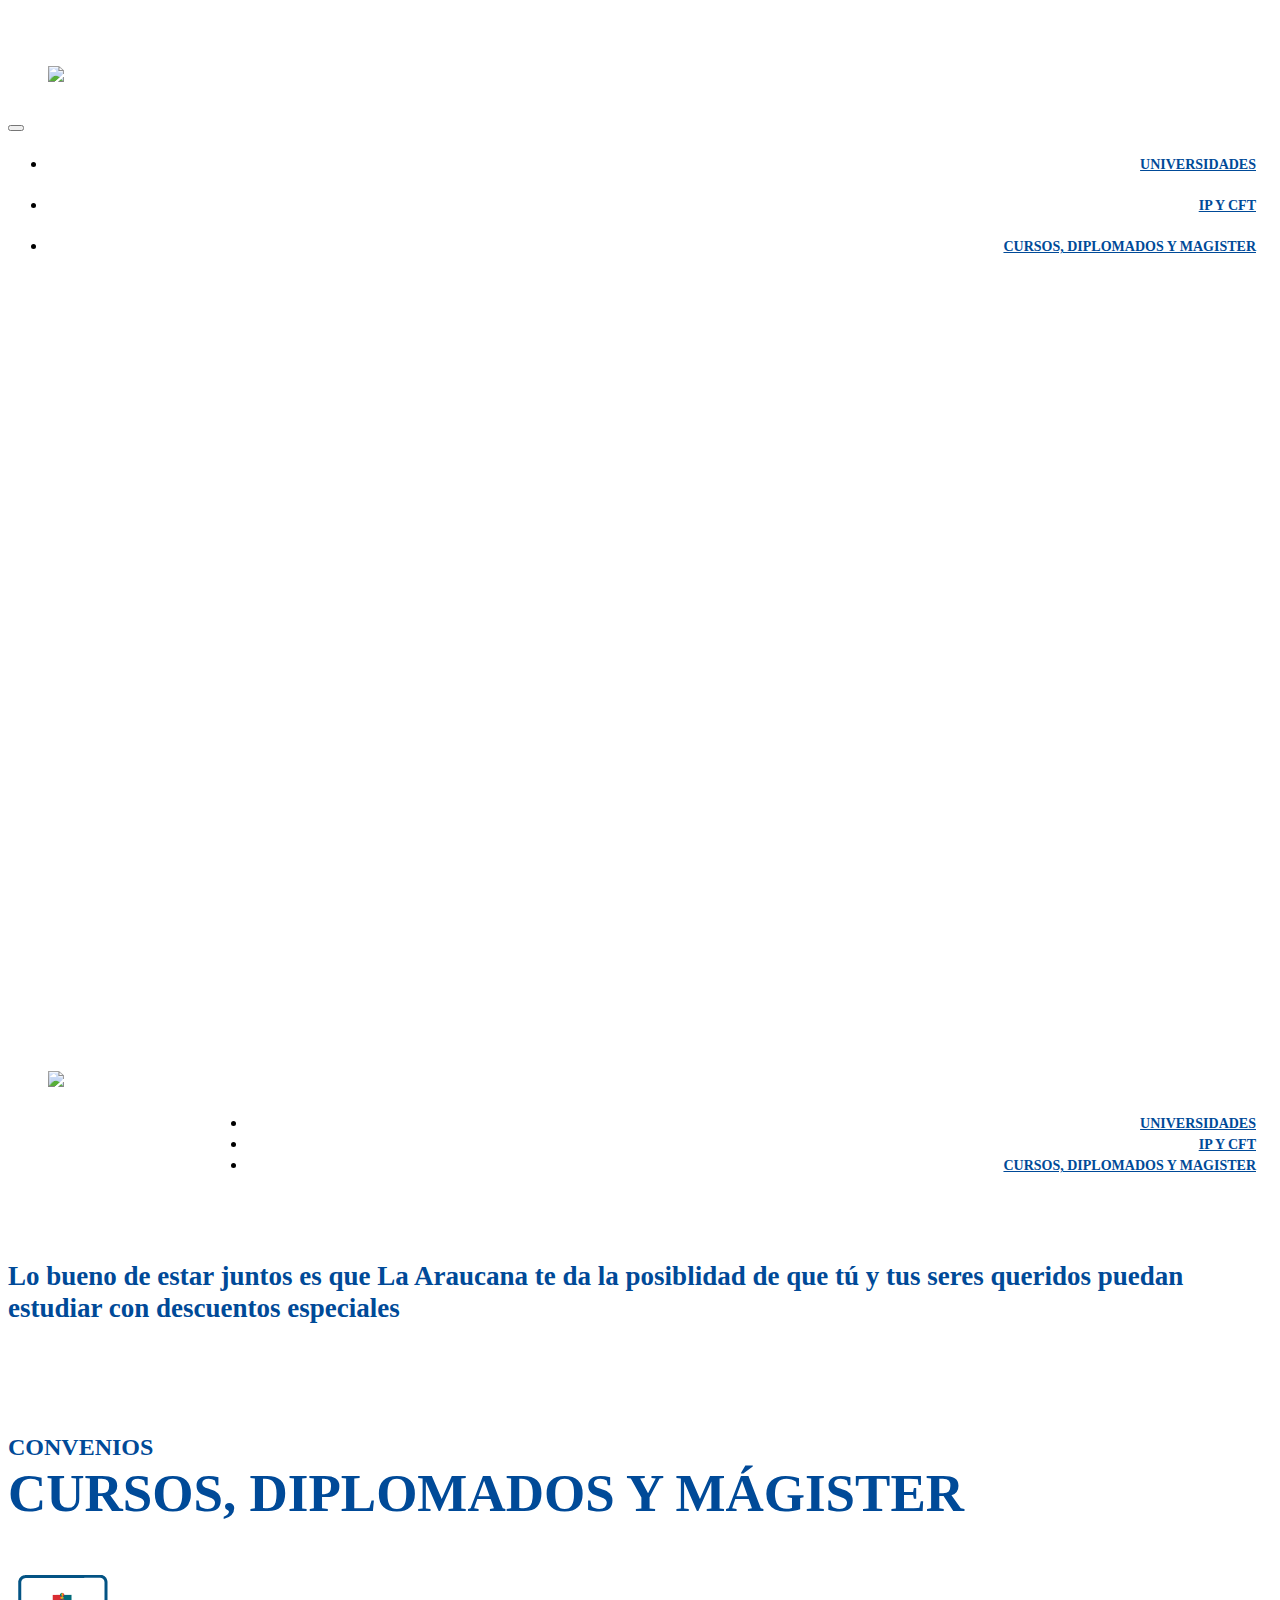
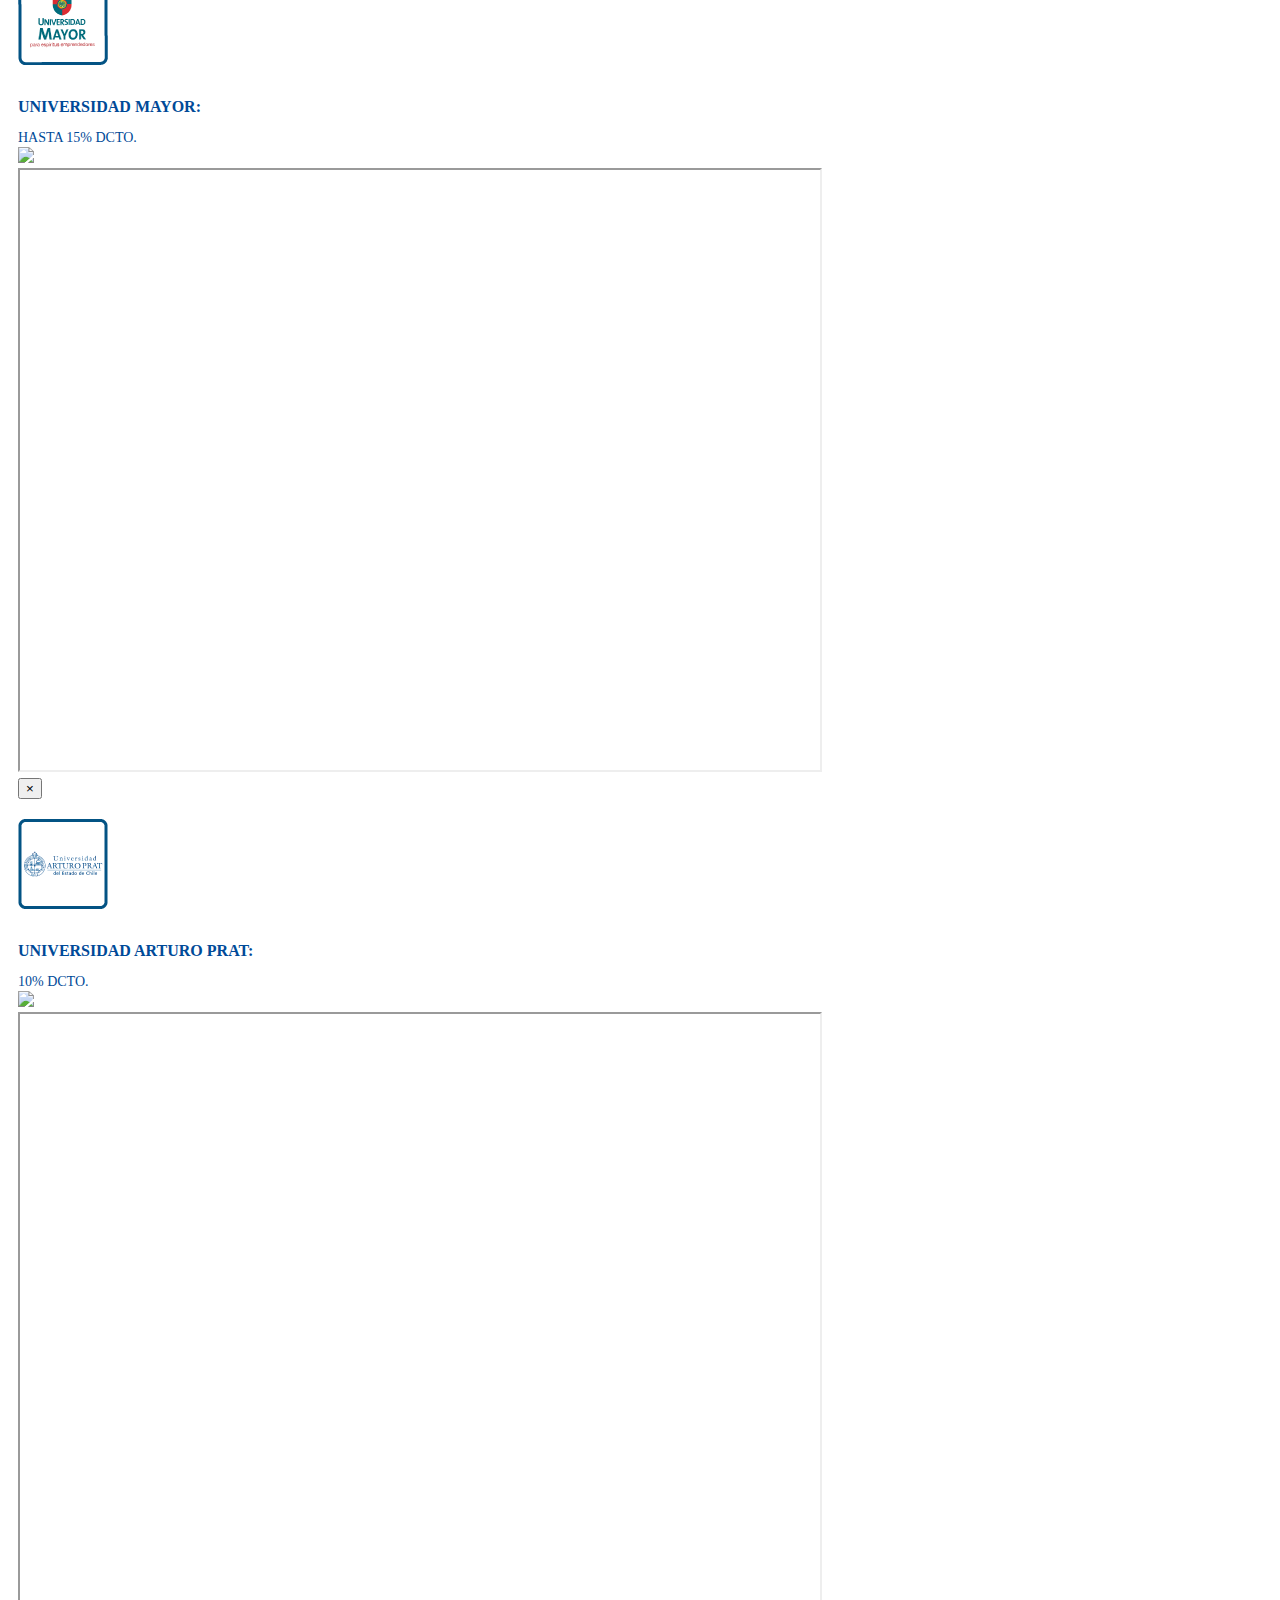
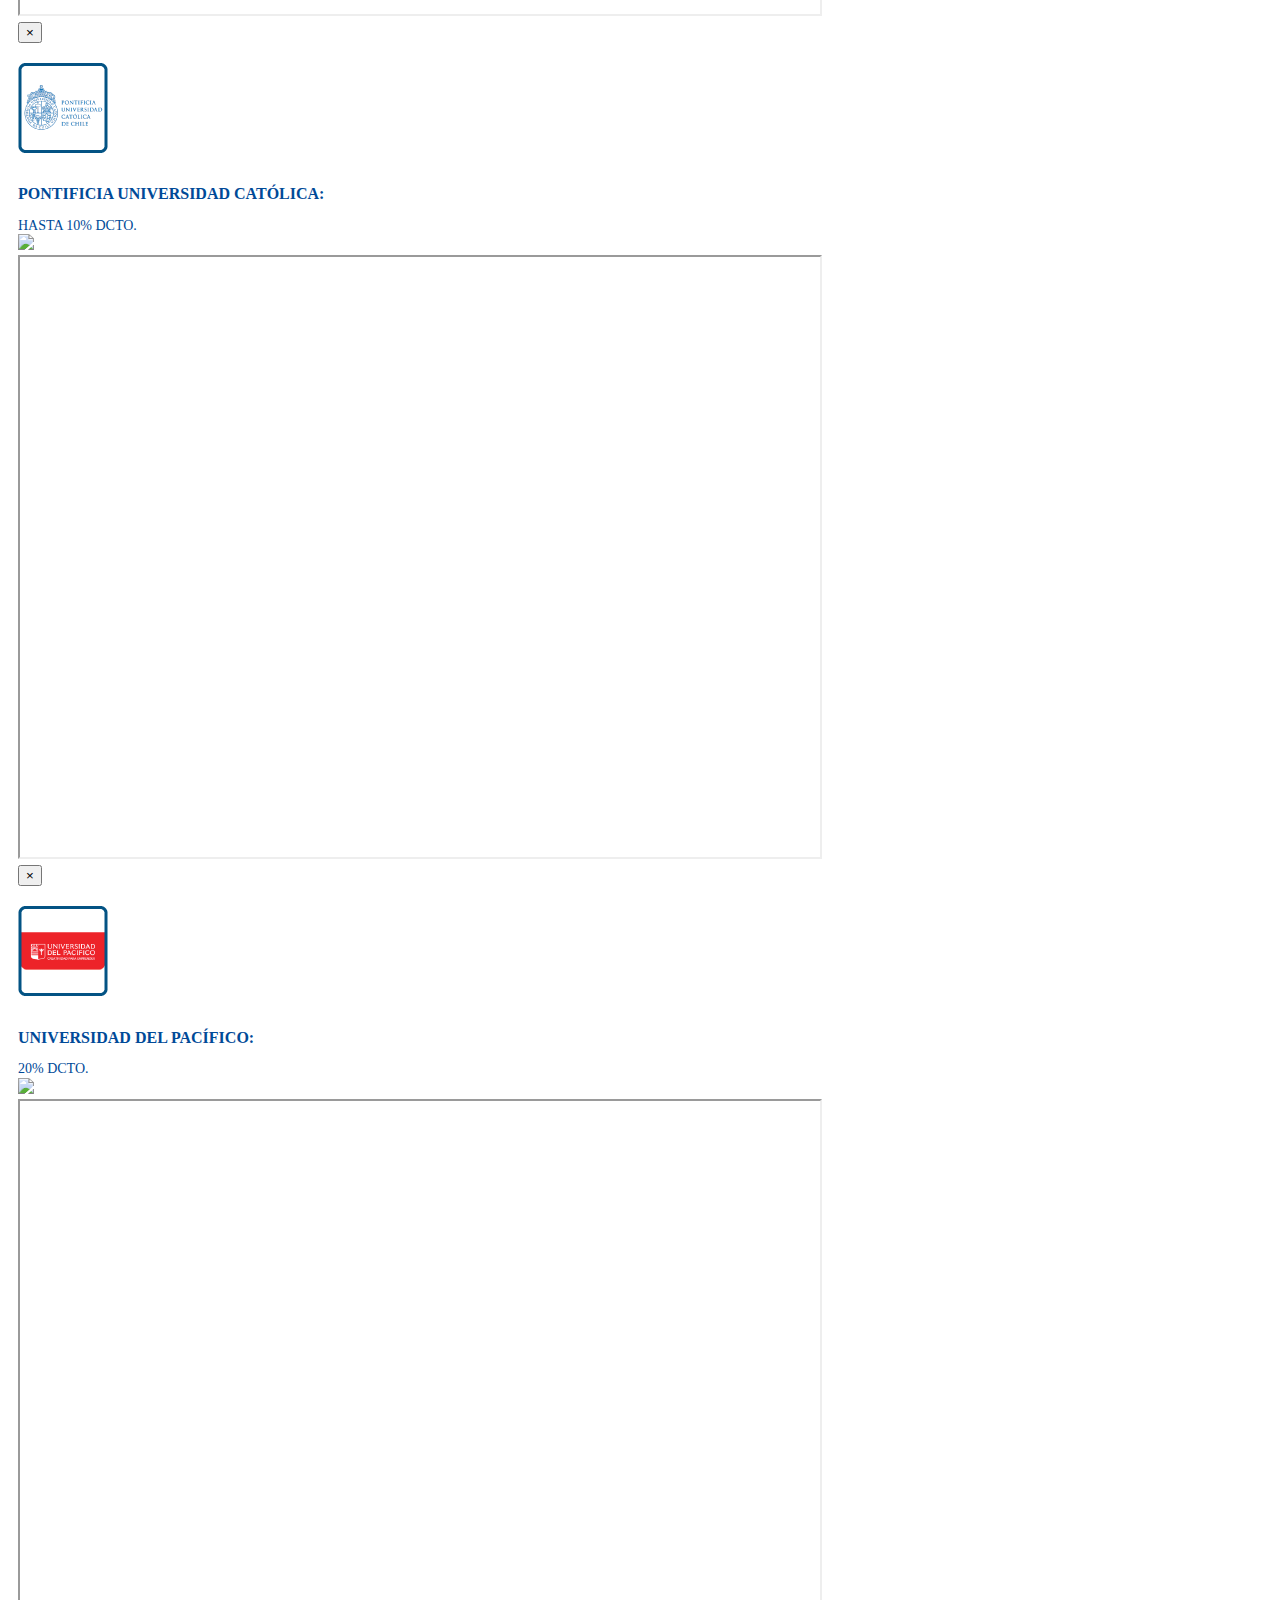
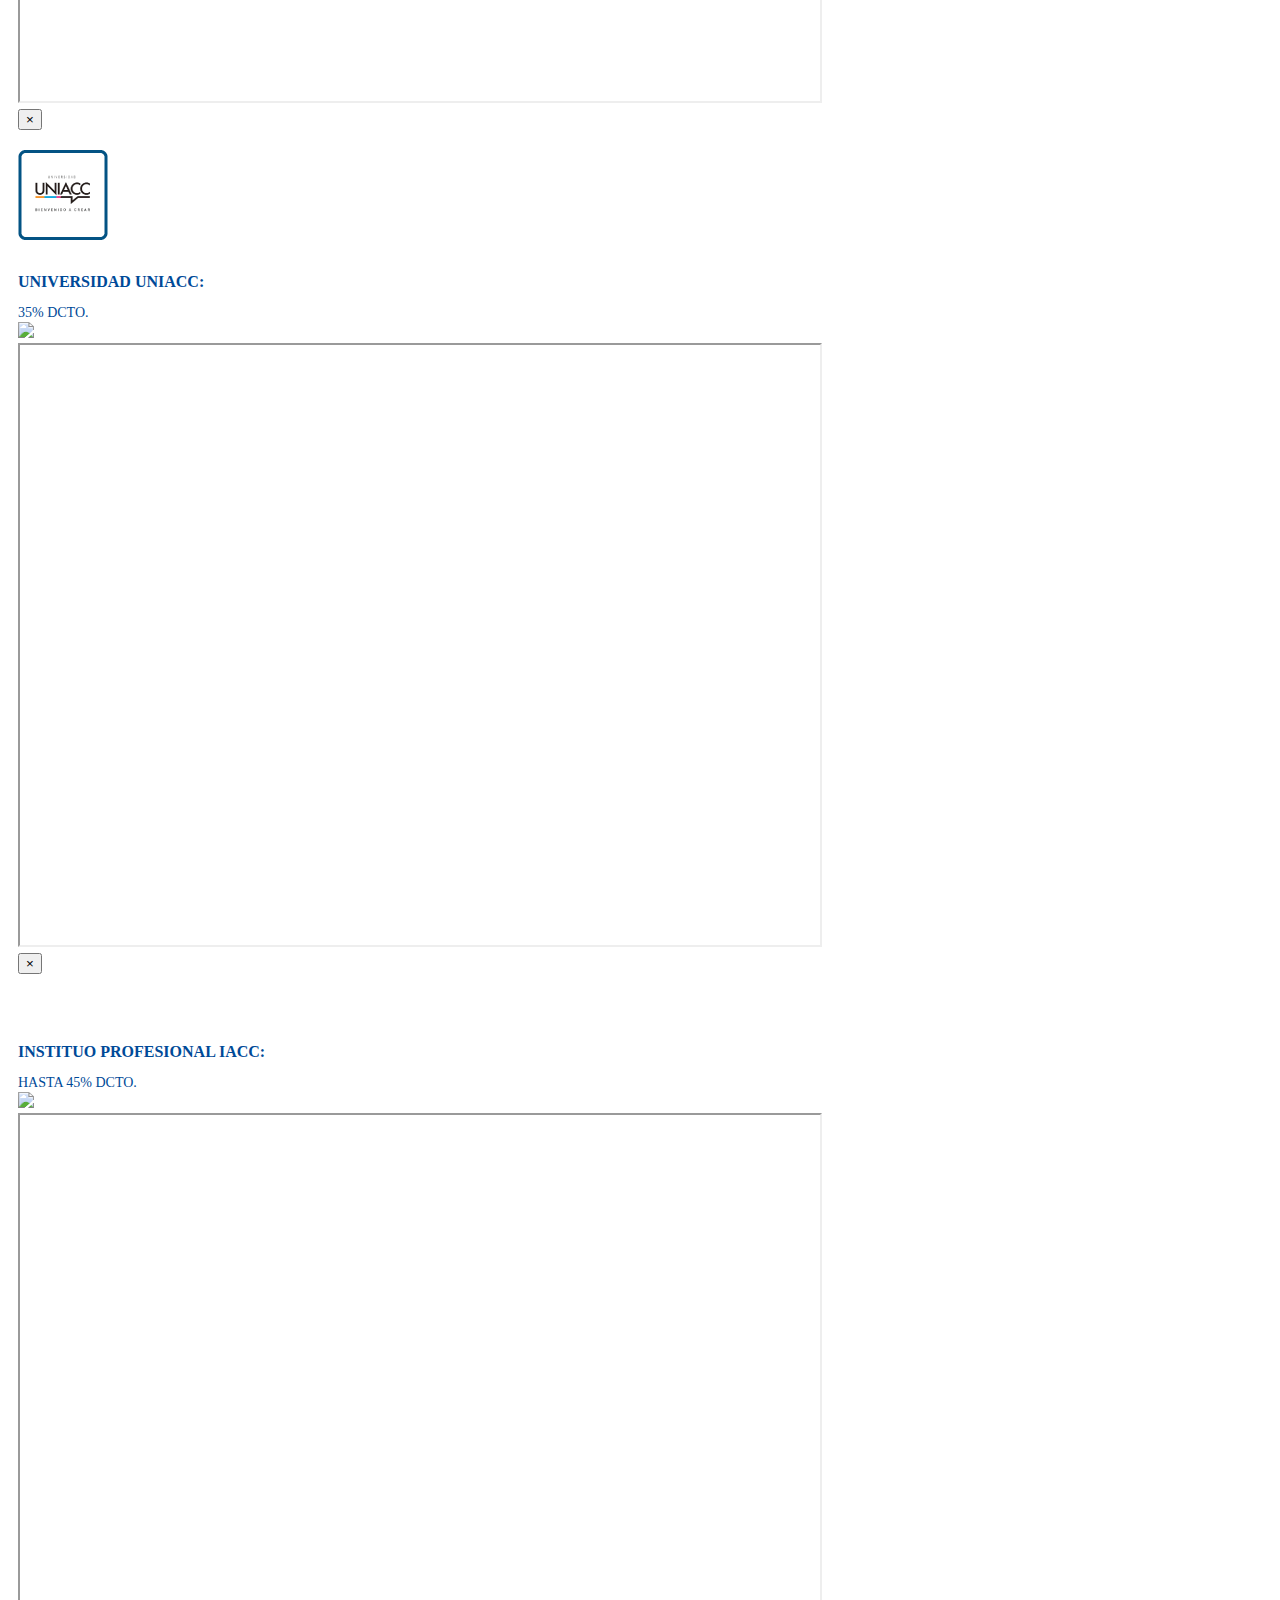
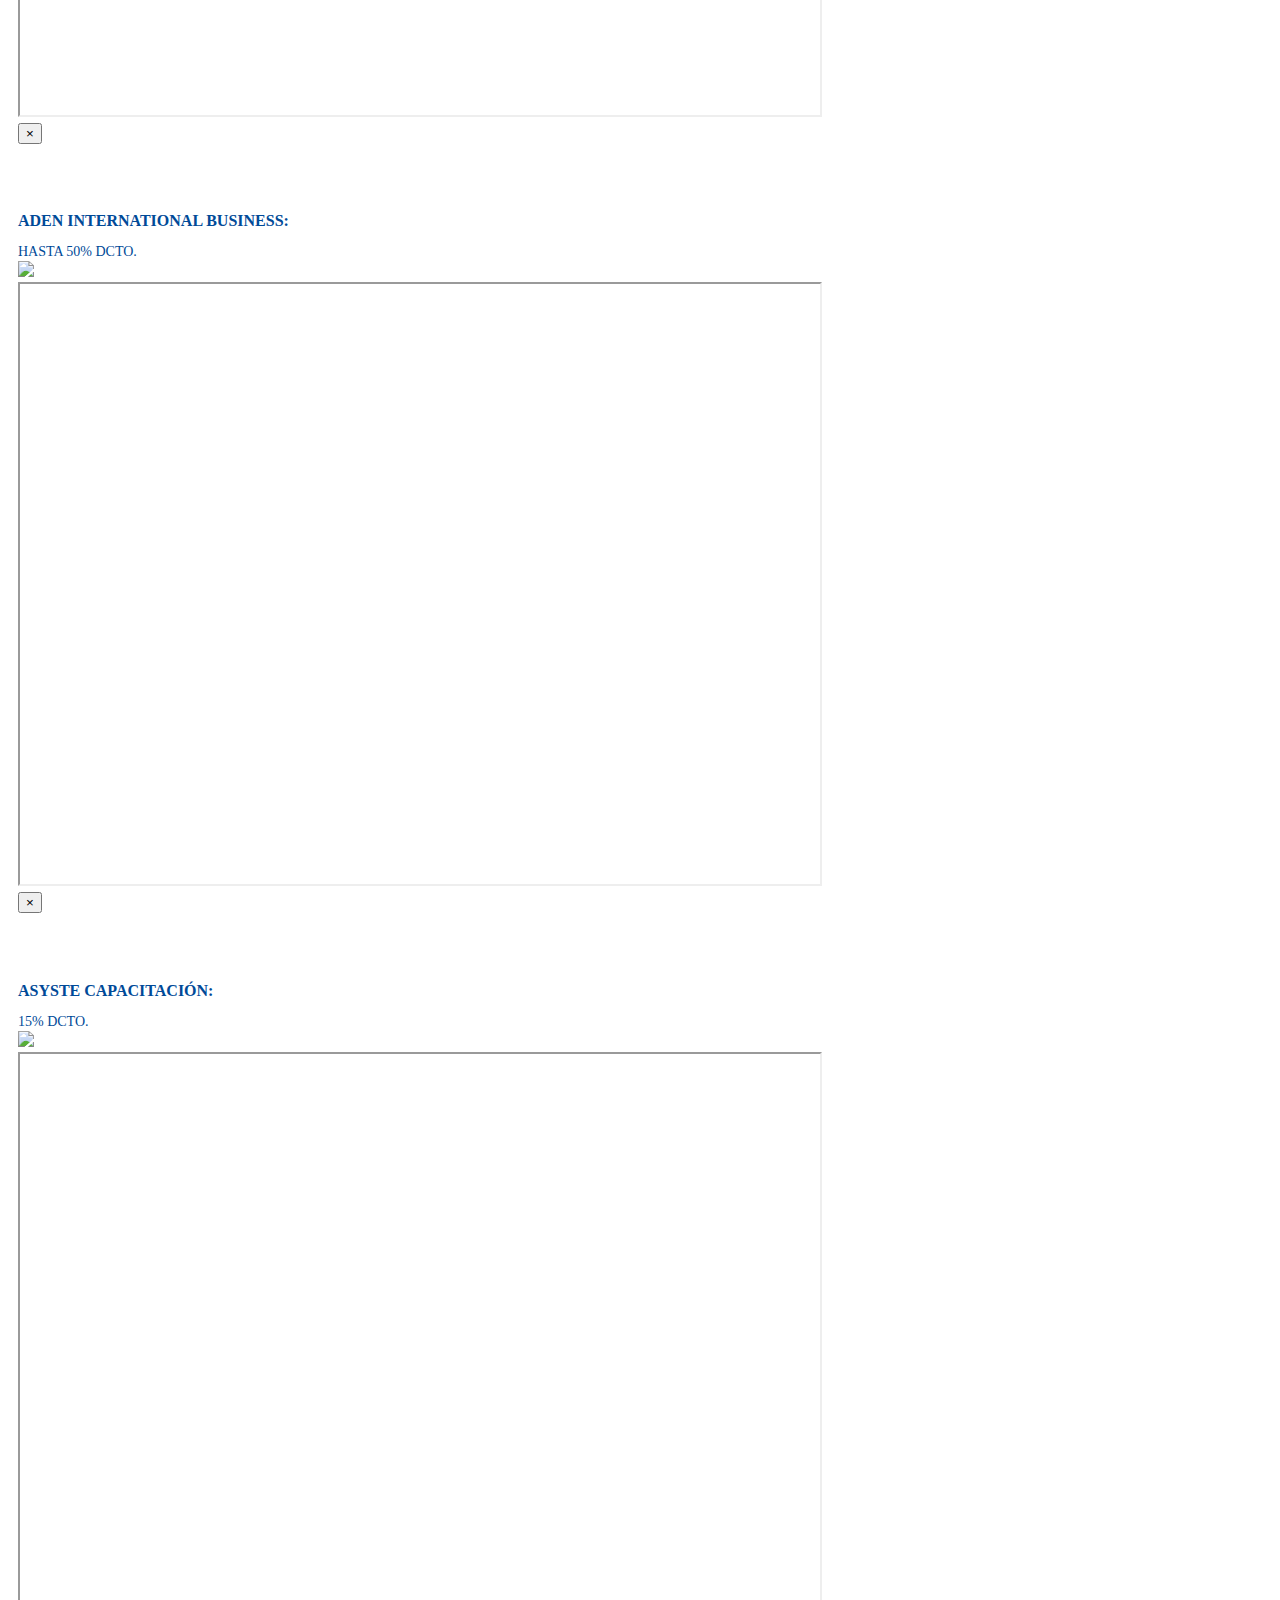
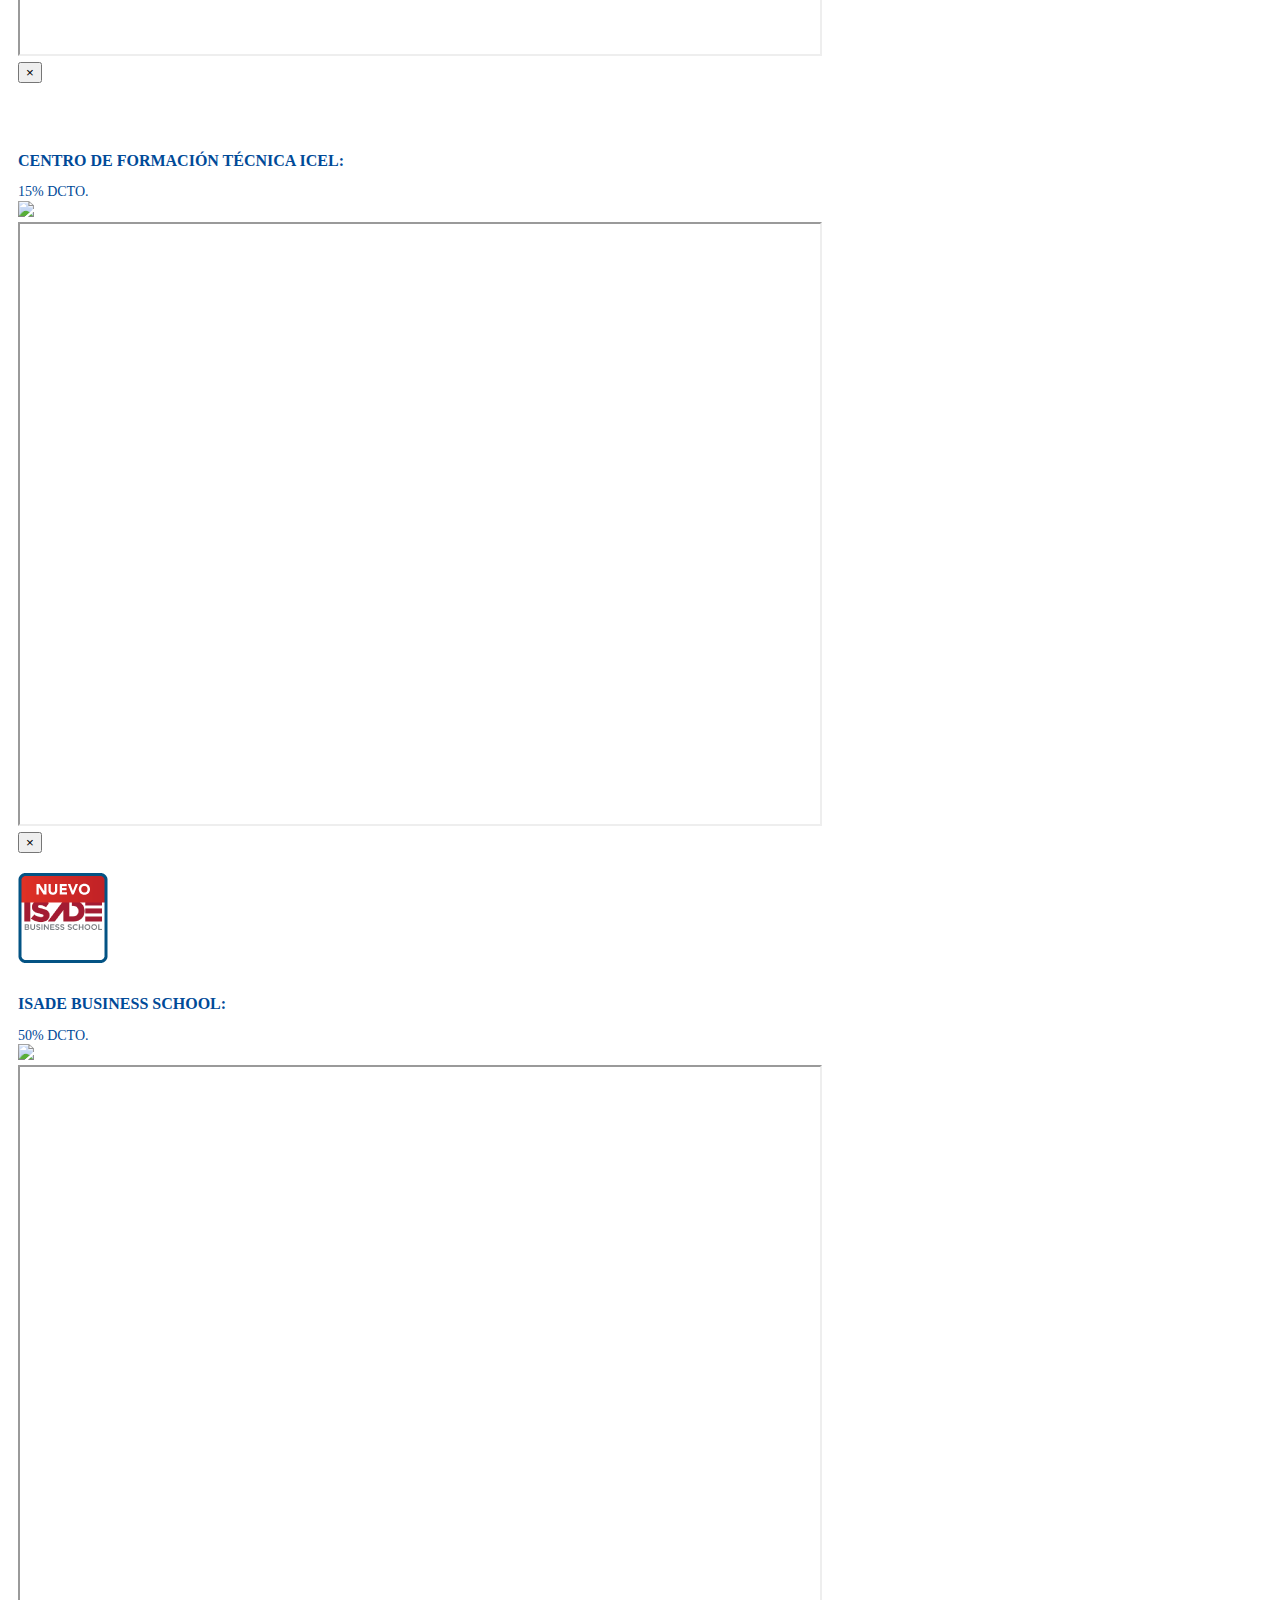
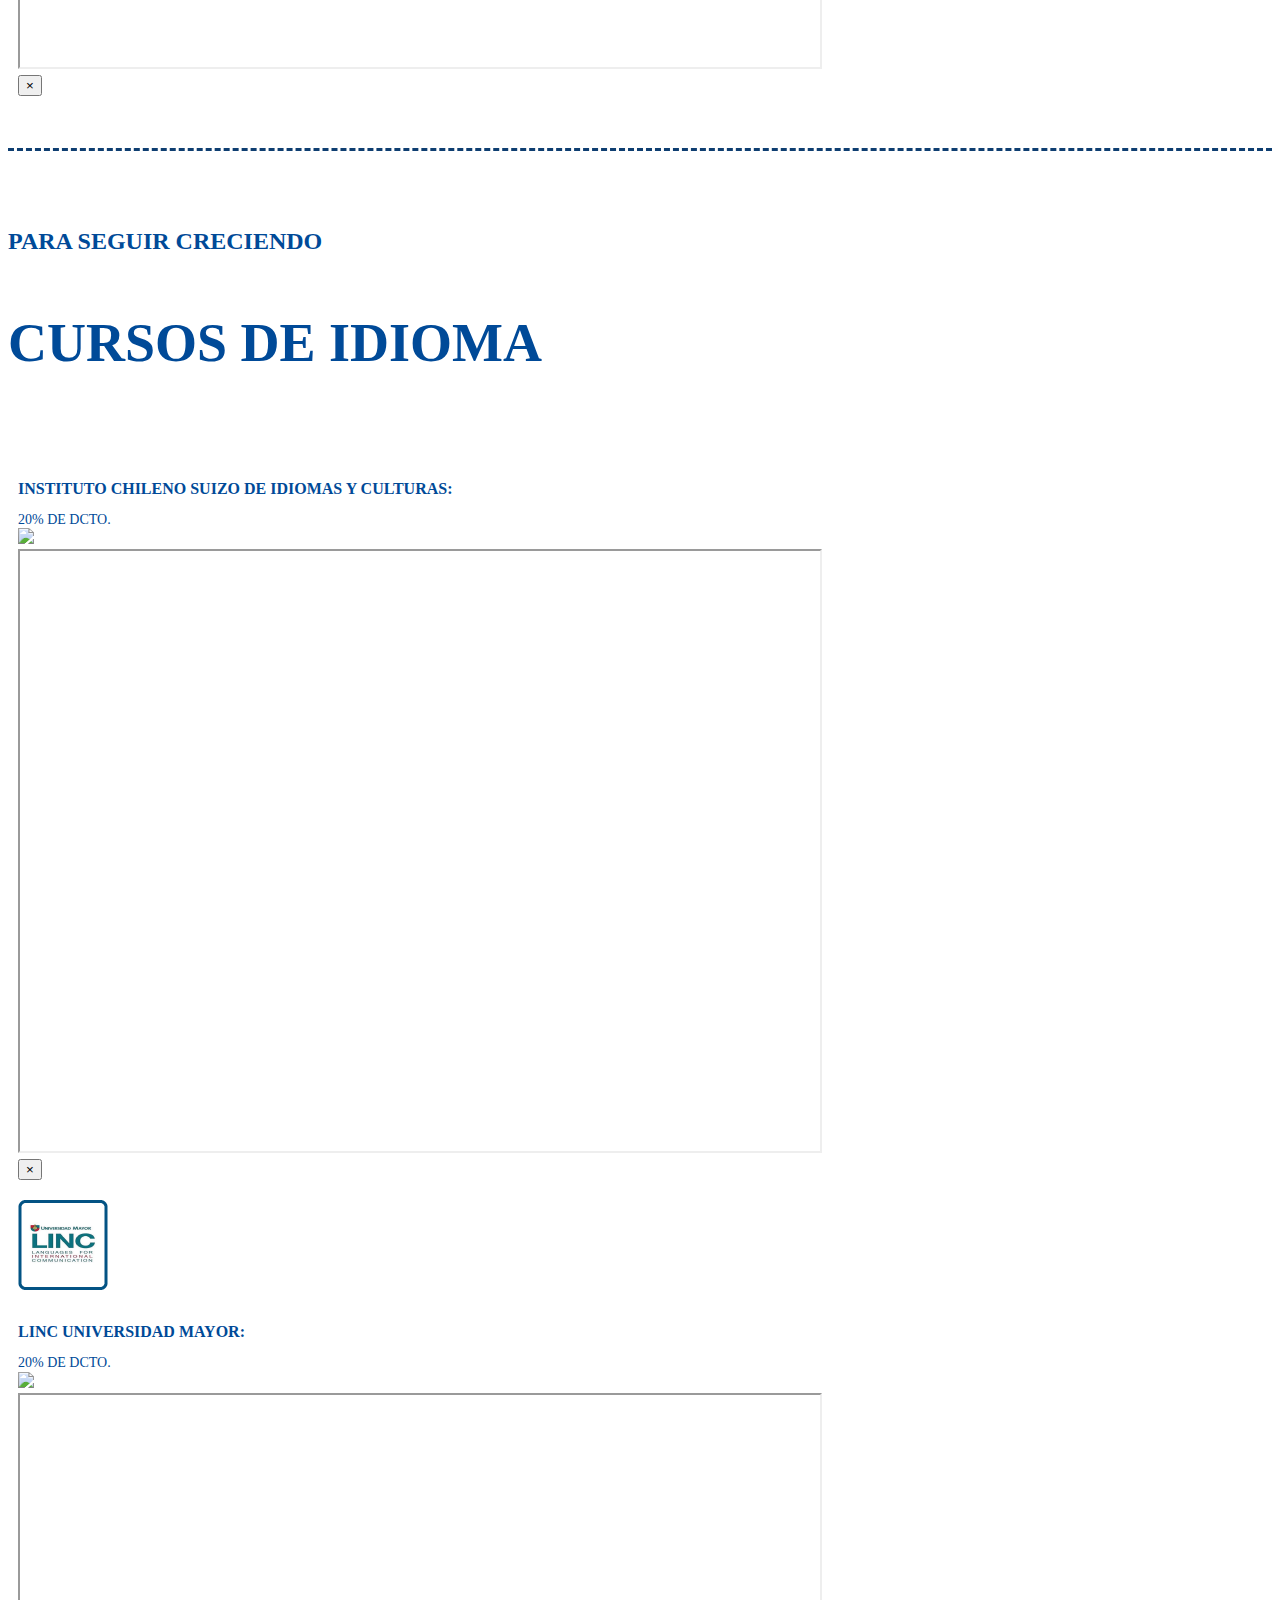
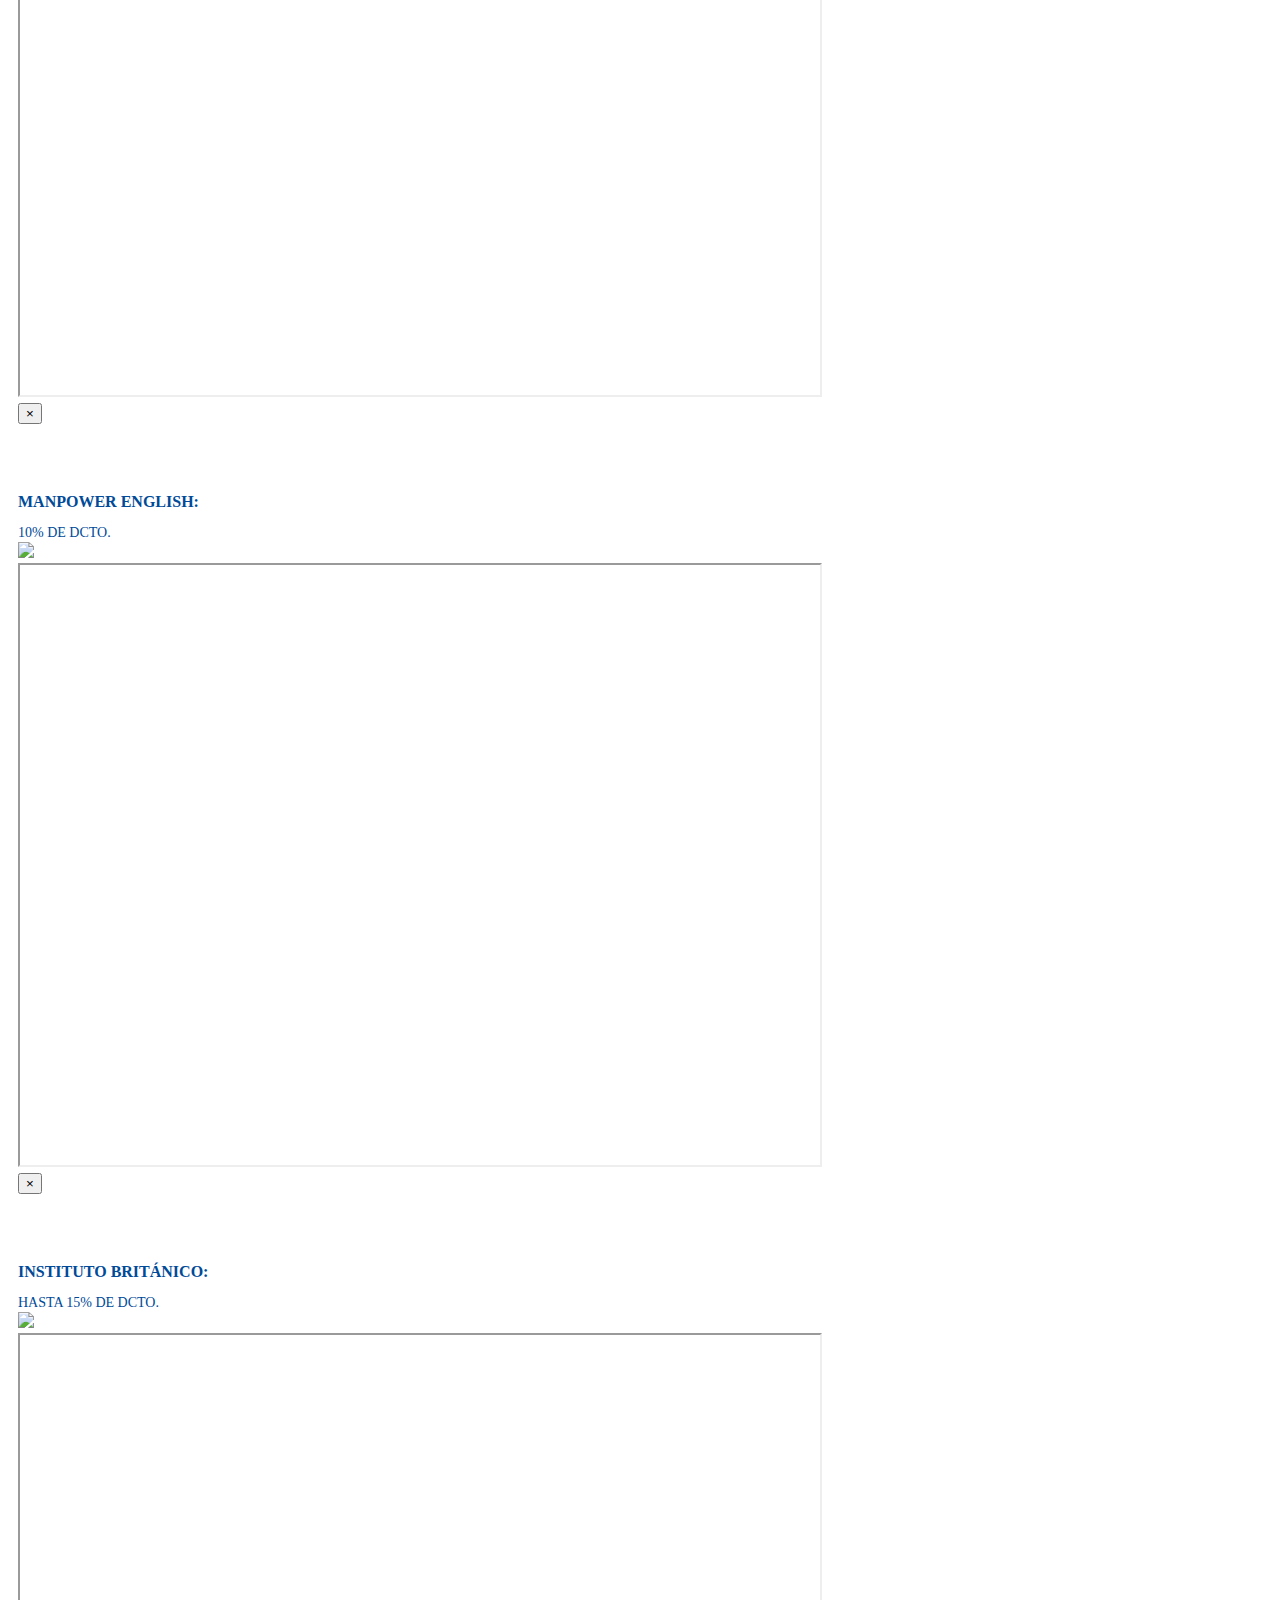
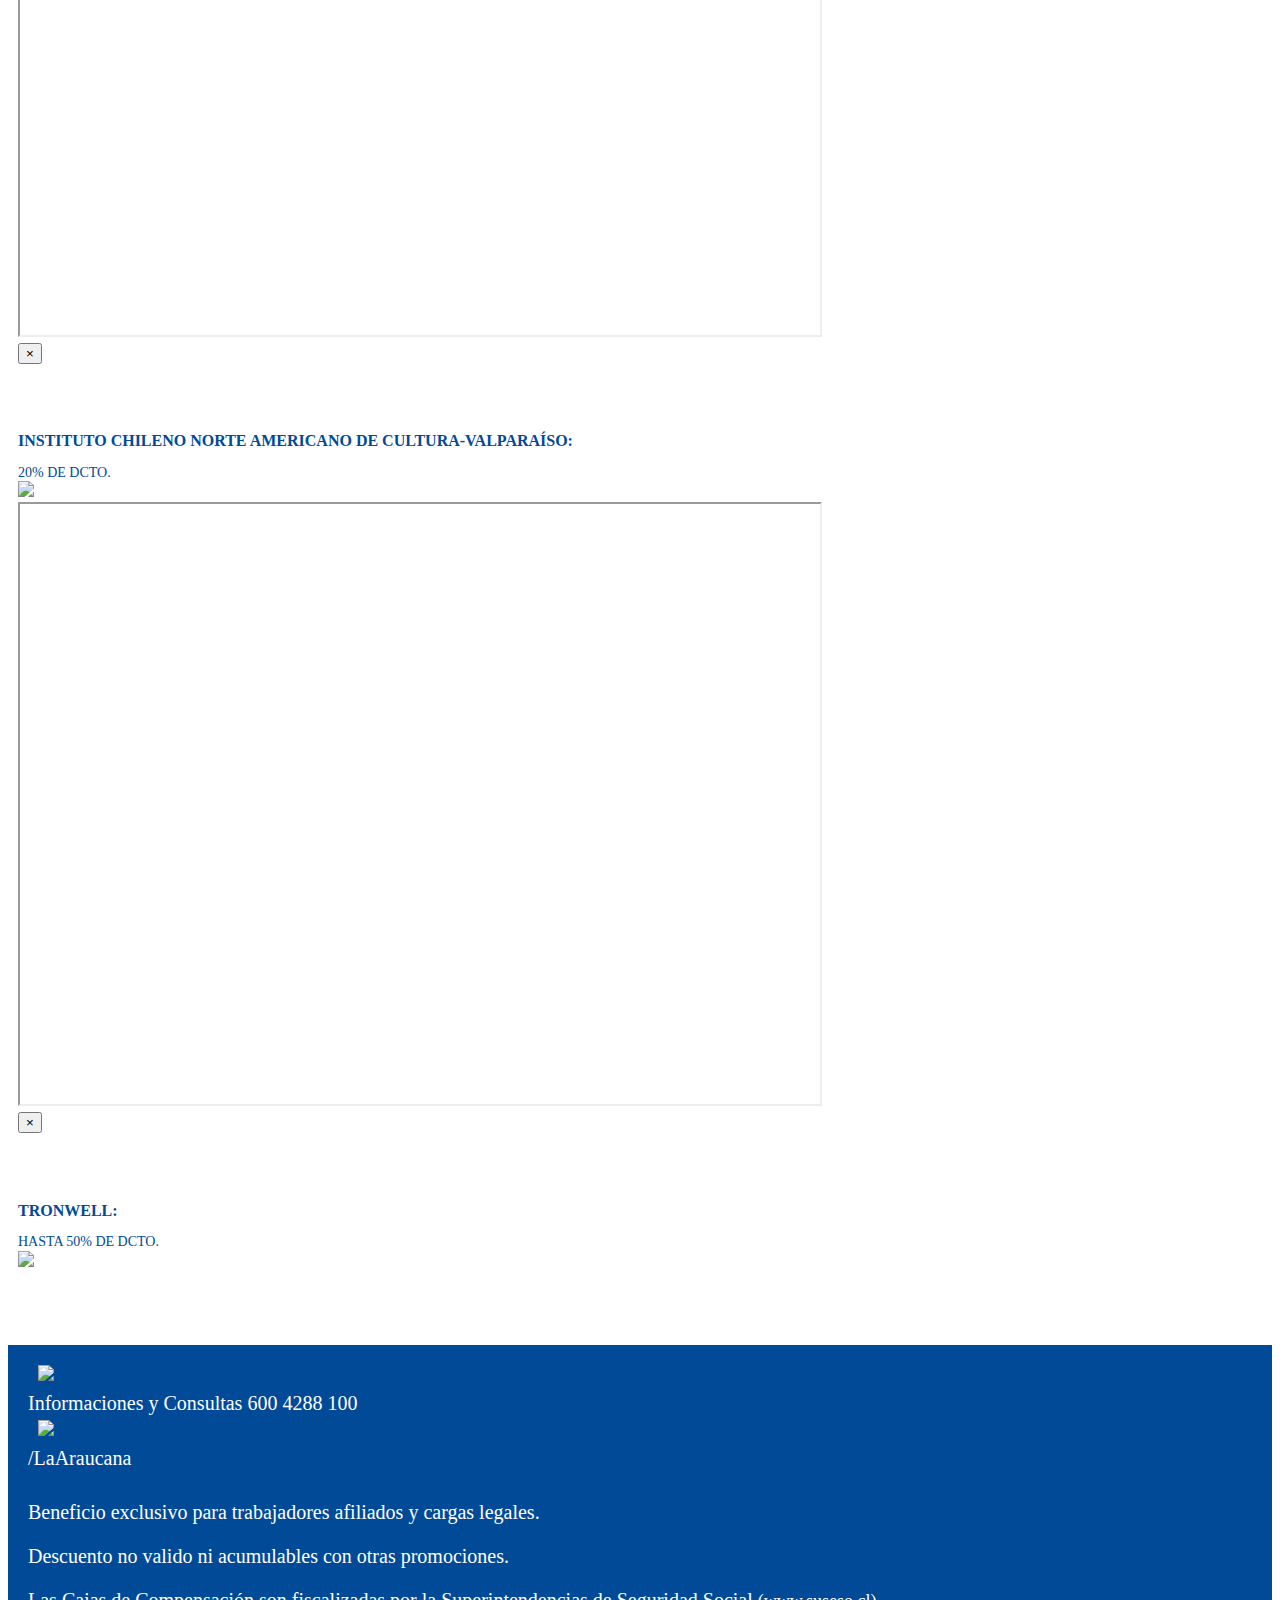
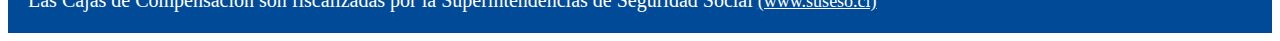
==== diplomados.html @ 38de4bee "fixed error2" ====
<!DOCTYPE html>
<html class="no-js" lang="en" dir="ltr">
<head>
        <!-- Global Site Tag (gtag.js) - Google Analytics -->
    <!-- <script async src="https://www.googletagmanager.com/gtag/js?id=UA-107004784-1"></script>
    <script>
      window.dataLayer = window.dataLayer || [];
      function gtag(){dataLayer.push(arguments)};
      gtag('js', new Date());

      gtag('config', 'UA-107004784-1');
    </script>
 -->    
    <link rel="apple-touch-icon" sizes="57x57" href="icons/icon/apple-icon-57x57.png">
    <link rel="apple-touch-icon" sizes="60x60" href="icons/icon/apple-icon-60x60.png">
    <link rel="apple-touch-icon" sizes="72x72" href="icons/icon/apple-icon-72x72.png">
    <link rel="apple-touch-icon" sizes="76x76" href="icons/icon/apple-icon-76x76.png">
    <link rel="apple-touch-icon" sizes="114x114" href="icons/icon/apple-icon-114x114.png">
    <link rel="apple-touch-icon" sizes="120x120" href="icons/icon/apple-icon-120x120.png">
    <link rel="apple-touch-icon" sizes="144x144" href="icons/icon/apple-icon-144x144.png">
    <link rel="apple-touch-icon" sizes="152x152" href="icons/icon/apple-icon-152x152.png">
    <link rel="apple-touch-icon" sizes="180x180" href="icons/icon/apple-icon-180x180.png">
    <link rel="icon" type="image/png" sizes="192x192"  href="icons/icon/android-icon-192x192.png">
    <link rel="icon" type="image/png" sizes="32x32" href="icons/icon/favicon-32x32.png">
    <link rel="icon" type="image/png" sizes="96x96" href="icons/icon/favicon-96x96.png">
    <link rel="icon" type="image/png" sizes="16x16" href="icons/icon/favicon-16x16.png">
    <link rel="manifest" href="icons/icon/manifest.json">
    <meta name="msapplication-TileColor" content="#ffffff">
    <meta name="msapplication-TileImage" content="icons/icon/ms-icon-144x144.png">
    <meta name="theme-color" content="#ffffff">

    <meta charset="utf-8" />
    <meta http-equiv="x-ua-compatible" content="ie=edge">
    <meta name="viewport" content="width=device-width, height=device-height, initial-scale=1.0, user-scalable=0, minimum-scale=1.0, maximum-scale=1.0">
    <title>La Araucana Diplomados</title>
    <link rel="stylesheet" href="css/foundation-flex.css">
    <link rel="stylesheet" href="style.css">
    <link rel="stylesheet" href="icons/foundation-icons.css">
    
</head>
<body>

    <div data-sticky-container class="headermenu show-for-small-only">
      <div class="top-bar headermenu" data-sticky data-options="marginTop: 0" >
        <div class="row" style="padding: 0px; width: 100%" id="rowMobile">
          <div class="title-bar" data-responsive-toggle="example-menu" data-hide-for="medium" style="background:transparent; width: 100%">
            <div class="row " style="width: 100% ">
                <div class="columns small-8 ">
                    <ul class="menu">
                      <a href="./">
                         <img src="assets/logo.svg" width="200px" height="auto">
                       </a>
                    </ul>
                </div>
                <div class="columns small-4 text-right ">
                    <button id="clickBtnMenu" class="menu-icon" type="button" data-toggle="example-menu" style="margin-top: 20px"></button>
                </div>
            </div>
           
          </div>

          <div class="top-bar show-for-small-only" id="example-menu" style="height: 100vh;  z-index: 1; /* Sit on top */">
            <div class="top-bar-left" style="height: 100%;">
              <ul class=" dropdown menu" data-magellan data-dropdown-menu id="menuListHeader">
                  <li><a class= "clickMenu" href="universidades.html" >UNIVERSIDADES</a></li>
              </ul>
              <ul class=" dropdown menu" data-magellan data-dropdown-menu id="menuListHeader">
                  <li><a class= "clickMenu" href="ip.html">IP Y CFT</a></li>
              </ul>
              <ul class=" dropdown menu" data-magellan data-dropdown-menu id="menuListHeader">
                  <li><a class= "clickMenu" href="diplomados.html" >CURSOS, DIPLOMADOS Y MAGISTER</a></li>
              </ul>
            </div>
          </div>
        </div>
      </div> 
    </div>


     <div data-sticky-container class="show-for-medium" style="min-height:  120px;">
      <div class="top-bar headermenu" data-sticky data-options="marginTop: 0" id="example-menu">
        <div class="row">
          <div class="columns small-5  large-3 show-for-medium" style="width: 250px;">
            <ul class="menu">
               <a href="./">
                  <img src="assets/logo.svg" width="200px" height="auto">
               </a>
            </ul>
          </div>
          <div class="columns small-12 medium-9 show-for-medium" >
            <ul class="menu" data-magellan id="menuListHeader" style="    padding-left: 240px;">
                <li><a href="universidades.html" >UNIVERSIDADES</a></li>
                <li><a href="ip.html">IP y CFT</a></li>
                <li><a href="diplomados.html">CURSOS, DIPLOMADOS Y MAGISTER</a></li>
            </ul>
          </div>
        </div>
      </div>
    </div>

     <div>
       <img class="imgOrbit" style="width: 100%; height:auto;" data-interchange="[assets/Slider4DesktopHD.png, small], [assets/Slider4DesktopHD.png, medium], [assets/Slider4DesktopHD.png, large]]">  
    </div> 



    <div class="sections">
      <section id="second" data-magellan-target="second">
        <div class="row text-center" > 
            <div class="columns small-12 align-self-middle text-center" " >
                <br>
                <h3 style=" line-height: 1.2; padding-bottom: 20px;"><span>Lo bueno de estar juntos</span> es que <span>La Araucana</span> te da la posiblidad de que tú y tus seres queridos puedan estudiar con descuentos especiales</h3> 
            </div>   
        </div>
        <div class="row text-center" style="min-height: auto;"> 
            <div class="columns small-12 align-self-middle " >
              <br>
              <h5  id="magisterH5" style=" line-height: 1.2">Convenios<br>  <span>CURSOS, DIPLOMADOS Y MÁGISTER </span></h5>
              
            </div>   
        </div>

       
        <div class="row small-up-1 medium-up-3 " style="border-bottom-style: dashed; border-color: #0E3E71;">
         
          <div class="small-12 medium-4 columns" id="colInstitute">
            <a data-open="exampleModalDipl1" >
              <div class="card columns">
                <div class="row container" id="rowInstitute">       
                  <div class="small-4 columns card2 ">
                          <img src="assets/diplomaUMayor.png" class="attachment-full size-full wp-post-image" alt=""  />    
                  </div>
                  <div class="small-8 columns  card-section align-self-middle text-left" id="colInstitute">
                        <h5>Universidad Mayor:</h5>
                        <p>hasta 15% DCTO.</p>
                        <img src="assets/plus.svg" width="50" height="auto">
                        <div class="reveal modalAraucana" id="exampleModalDipl1" data-reveal>
                          <iframe src="http://tdigital.laaraucana.cl/beneficio/umayor_cdm" width="800" height="600"></iframe>
                          <button class="close-button" data-close aria-label="Close modal" type="button">
                            <span aria-hidden="true">&times;</span>
                          </button>
                        </div>
                  </div>
                </div>   
              </div>
              </a>
          </div>

          <div class="small-12 medium-4 columns" id="colInstitute">
            <a data-open="exampleModalDipl2" >
              <div class="card columns">
                <div class="row container" id="rowInstitute" >       
                  <div class="small-4 columns card2 ">
                          <img src="assets/diplomaUPrat.png" class="attachment-full size-full wp-post-image" alt=""  />    
                  </div>
                  <div class="small-8 columns  card-section align-self-middle text-left" id="colInstitute">
                        <h5>Universidad Arturo Prat:</h5>
                        <p>10% DCTO.</p>
                        <img src="assets/plus.svg" width="50" height="auto">
                        <div class="reveal modalAraucana" id="exampleModalDipl2" data-reveal>
                          <iframe src="http://tdigital.laaraucana.cl/beneficio/uap-cdm" width="800" height="600"></iframe>
                          <button class="close-button" data-close aria-label="Close modal" type="button">
                            <span aria-hidden="true">&times;</span>
                          </button>
                        </div>
                  </div>
                </div>   
              </div>
              </a>
          </div>

          <div class="small-12 medium-4 columns" id="colInstitute">
            <a data-open="exampleModalDipl3" >
              <div class="card columns">
                <div class="row container" id="rowInstitute" >       
                  <div class="small-4 columns card2 ">
                          <img src="assets/diplomaUCatolica.png" class="attachment-full size-full wp-post-image" alt=""  />    
                  </div>
                  <div class="small-8 columns  card-section align-self-middle text-left" id="colInstitute">
                        <h5>Pontificia Universidad Católica:</h5>
                        <p>hasta 10% DCTO.</p>
                        <img src="assets/plus.svg" width="50" height="auto">
                        <div class="reveal modalAraucana" id="exampleModalDipl3" data-reveal>
                          <iframe src="http://tdigital.laaraucana.cl/beneficio/uc-cdm" width="800" height="600"></iframe>
                          <button class="close-button" data-close aria-label="Close modal" type="button">
                            <span aria-hidden="true">&times;</span>
                          </button>
                        </div>
                  </div>
                </div>   
              </div>
              </a>
          </div>

          <div class="small-12 medium-4 columns" id="colInstitute">
            <a data-open="exampleModalDipl4" >
              <div class="card columns">
                <div class="row container" id="rowInstitute" >       
                  <div class="small-4 columns card2 ">
                          <img src="assets/diplomaUPacifico.png" class="attachment-full size-full wp-post-image" alt=""  />    
                  </div>
                  <div class="small-8 columns  card-section align-self-middle text-left" id="colInstitute">
                        <h5>Universidad del Pacífico:</h5>
                        <p>20% DCTO.</p>
                        <img src="assets/plus.svg" width="50" height="auto">
                        <div class="reveal modalAraucana" id="exampleModalDipl4" data-reveal>
                          <iframe src="http://tdigital.laaraucana.cl/beneficio/udp-cdm" width="800" height="600"></iframe>
                          <button class="close-button" data-close aria-label="Close modal" type="button">
                            <span aria-hidden="true">&times;</span>
                          </button>
                        </div>
                  </div>
                </div>   
              </div>
              </a>
          </div>

          <div class="small-12 medium-4 columns" id="colInstitute">
            <a data-open="exampleModalDipl5" >
              <div class="card columns">
                <div class="row container" id="rowInstitute" >       
                  <div class="small-4 columns card2 ">
                          <img src="assets/diplomaUUniac.png" class="attachment-full size-full wp-post-image" alt=""  />    
                  </div>
                  <div class="small-8 columns  card-section align-self-middle text-left" id="colInstitute">
                        <h5>Universidad UNIACC:</h5>
                        <p>35% DCTO.</p>
                        <img src="assets/plus.svg" width="50" height="auto">
                        <div class="reveal modalAraucana" id="exampleModalDipl5" data-reveal>
                          <iframe src="http://tdigital.laaraucana.cl/beneficio/uniacc-cdm" width="800" height="600"></iframe>
                          <button class="close-button" data-close aria-label="Close modal" type="button">
                            <span aria-hidden="true">&times;</span>
                          </button>
                        </div>
                  </div>
                </div>   
              </div>
              </a>
          </div>

          <div class="small-12 medium-4 columns" id="colInstitute">
            <a data-open="exampleModalDipl6" >
              <div class="card columns">
                <div class="row container" id="rowInstitute" >       
                  <div class="small-4 columns card2 ">
                          <img src="assets/diplomaUIacc.png" class="attachment-full size-full wp-post-image" alt=""  />    
                  </div>
                  <div class="small-8 columns  card-section align-self-middle text-left" id="colInstitute">
                        <h5>Instituo Profesional IACC:</h5>
                        <p>HASTA 45% DCTO.</p>
                        <img src="assets/plus.svg" width="50" height="auto">
                        <div class="reveal modalAraucana" id="exampleModalDipl6" data-reveal>
                          <iframe src="http://tdigital.laaraucana.cl/beneficio/iacc-cdm" width="800" height="600"></iframe>
                          <button class="close-button" data-close aria-label="Close modal" type="button">
                            <span aria-hidden="true">&times;</span>
                          </button>
                        </div>
                  </div>
                </div>   
              </div>
              </a>
          </div>

          <div class="small-12 medium-4 columns" id="colInstitute">
            <a data-open="exampleModalDipl7" >
            <div class="card columns">
              <div class="row container" id="rowInstitute" >       
                <div class="small-4 columns card2 ">
                        <img src="assets/diplomaUAdden.png" class="attachment-full size-full wp-post-image" alt=""  />    
                </div>
                <div class="small-8 columns  card-section align-self-middle text-left" id="colInstitute">
                      <h5>ADEN international business:</h5>
                      <p>hasta 50% DCTO.</p>
                      <img src="assets/plus.svg" width="50" height="auto">
                      <div class="reveal modalAraucana" id="exampleModalDipl7" data-reveal>
                          <iframe src="http://tdigital.laaraucana.cl/beneficio/adenbusiness50-cdm" width="800" height="600"></iframe>
                          <button class="close-button" data-close aria-label="Close modal" type="button">
                            <span aria-hidden="true">&times;</span>
                          </button>
                        </div>
                </div>
              </div>   
            </div>
          </div>

          <div class="small-12 medium-4 columns" id="colInstitute">
            <a data-open="exampleModalDipl8" >
              <div class="card columns">
                <div class="row container" id="rowInstitute" >       
                  <div class="small-4 columns card2 ">
                          <img src="assets/diplomaUAsyste.png" class="attachment-full size-full wp-post-image" alt=""  />    
                  </div>
                  <div class="small-8 columns  card-section align-self-middle text-left" id="colInstitute">
                        <h5>ASYSTE capacitación:</h5>
                        <p>15% DCTO.</p>
                        <img src="assets/plus.svg" width="50" height="auto">
                        <div class="reveal modalAraucana" id="exampleModalDipl8" data-reveal>
                          <iframe src="http://tdigital.laaraucana.cl/beneficio/esyste-cdm" width="800" height="600"></iframe>
                          <button class="close-button" data-close aria-label="Close modal" type="button">
                            <span aria-hidden="true">&times;</span>
                          </button>
                        </div>
                  </div>
                </div>   
              </div>
              </a>
          </div>

          <div class="small-12 medium-4 columns" id="colInstitute">
            <a data-open="exampleModalDipl9" >
              <div class="card columns">
                <div class="row container" id="rowInstitute" >       
                  <div class="small-4 columns card2 ">
                          <img src="assets/diplomaUIcel.png" class="attachment-full size-full wp-post-image" alt=""  />    
                  </div>
                  <div class="small-8 columns  card-section align-self-middle text-left" id="colInstitute">
                        <h5>centro de formación técnica ICEL:</h5>
                        <p>15% DCTO.</p>
                        <img src="assets/plus.svg" width="50" height="auto">
                        <div class="reveal modalAraucana" id="exampleModalDipl9" data-reveal>
                          <iframe src="http://tdigital.laaraucana.cl/beneficio/icel-cdm" width="800" height="600"></iframe>
                          <button class="close-button" data-close aria-label="Close modal" type="button">
                            <span aria-hidden="true">&times;</span>
                          </button>
                        </div>
                  </div>
                </div>   
              </div>
              </a>
          </div>

          <div class="small-12 medium-4 columns" id="colInstitute">
            <a data-open="exampleModalDipl10" >
              <div class="card columns">
                <div class="row container" id="rowInstitute" >       
                  <div class="small-4 columns card2 ">
                          <img src="assets/diplomaUIsade.png" class="attachment-full size-full wp-post-image" alt=""  />    
                  </div>
                  <div class="small-8 columns  card-section align-self-middle text-left" id="colInstitute">
                        <h5>ISADE business school:</h5>
                        <p>50% DCTO.</p>
                        <img src="assets/plus.svg" width="50" height="auto">
                        <div class="reveal modalAraucana" id="exampleModalDipl10" data-reveal>
                          <iframe src="http://tdigital.laaraucana.cl/beneficio/isade" width="800" height="600"></iframe>
                          <button class="close-button" data-close aria-label="Close modal" type="button">
                            <span aria-hidden="true">&times;</span>
                          </button>
                        </div>
                  </div>
                </div>   
              </div>
              </a>
              <br>
          <br>
          </div>
          
        </div>  

     </section>
     
     <section id="third" data-magellan-target="third">
        <div class="row">
            <div class="columns small-12 align-self-middle " >
              <br>
              <h6>PARA SEGUIR CRECIENDO</h6>
              <h2  style=" line-height: 1.2;">CURSOS DE IDIOMA</h2> 
            </div> 
        </div>
        
        <div class="row small-up-1 medium-up-3 ">

          
          <div class="small-12 medium-4 columns" id="colInstitute">
              <a data-open="exampleModal1" >
                <div class="card columns">
                  <div class="row container" id="rowInstitute"> 
                    
                      <div class="small-4 columns card2 ">
                            <img src="assets/idioma1.png" class="attachment-full size-full wp-post-image" alt=""  />    
                      </div>
                      <div class="small-8 columns  card-section align-self-middle text-left" id="colInstitute">
                            <h5>Instituto Chileno Suizo de Idiomas y Culturas:</h5>
                            <p>20% de dcto.</p>
                            <img src="assets/plus.svg" width="50" height="auto">
                             <div class="reveal modalAraucana" id="exampleModal1" data-reveal>
                              <iframe src="http://tdigital.laaraucana.cl/beneficio/chileno-suizo" width="800" height="600"></iframe>
                              <button class="close-button" data-close aria-label="Close modal" type="button">
                                <span aria-hidden="true">&times;</span>
                              </button>
                            </div>
                      </div>
                  </div>   
                </div>
              </a>
          </div>
          


          <div class="small-12 medium-4 columns" id="colInstitute">
            <a data-open="exampleModal2" >
              <div class="card columns">
                <div class="row container" id="rowInstitute" >       
                  <div class="small-4 columns card2 ">
                          <img src="assets/idioma2.png" class="attachment-full size-full wp-post-image" alt=""  />    
                  </div>
                  <div class="small-8 columns  card-section align-self-middle text-left" id="colInstitute">
                        <h5>LINC Universidad Mayor:</h5>
                        <p>20% de dcto.</p>
                        <img src="assets/plus.svg" width="50" height="auto">
                        <div class="reveal modalAraucana" id="exampleModal2" data-reveal>
                          <iframe src="http://tdigital.laaraucana.cl/beneficio/umayorlinc" width="800" height="600"></iframe>
                          <button class="close-button" data-close aria-label="Close modal" type="button">
                            <span aria-hidden="true">&times;</span>
                          </button>
                        </div>
                  </div>
                </div>   
              </div>
             </a>
          </div>

          <div class="small-12 medium-4 columns" id="colInstitute">
            <a data-open="exampleModal3" >
              <div class="card columns">
                <div class="row container" id="rowInstitute" >       
                  <div class="small-4 columns card2 ">
                          <img src="assets/idioma3.png" class="attachment-full size-full wp-post-image" alt=""  />    
                  </div>
                  <div class="small-8 columns  card-section align-self-middle text-left" id="colInstitute">
                        <h5>ManPower English:</h5>
                        <p>10% de dcto.</p>
                        <img src="assets/plus.svg" width="50" height="auto">
                        <div class="reveal modalAraucana" id="exampleModal3" data-reveal>
                          <iframe src="http://tdigital.laaraucana.cl/beneficio/manpower-ingles" width="800" height="600"></iframe>
                          <button class="close-button" data-close aria-label="Close modal" type="button">
                            <span aria-hidden="true">&times;</span>
                          </button>
                        </div>
                  </div>
                </div>   
              </div>
            </a>
          </div>

           <div class="small-12 medium-4 columns" id="colInstitute">
            <a data-open="exampleModal4" >
              <div class="card columns">
                <div class="row container" id="rowInstitute" >       
                  <div class="small-4 columns card2 ">
                          <img src="assets/idioma4.png" class="attachment-full size-full wp-post-image" alt=""  />    
                  </div>
                  <div class="small-8 columns  card-section align-self-middle text-left" id="colInstitute">
                        <h5>instituto Británico:</h5>
                        <p>hasta 15% de dcto.</p>
                        <img src="assets/plus.svg" width="50" height="auto">
                        <div class="reveal modalAraucana" id="exampleModal4" data-reveal>
                          <iframe src=" http://tdigital.laaraucana.cl/beneficio/britanico" width="800" height="600"></iframe>
                          <button class="close-button" data-close aria-label="Close modal" type="button">
                            <span aria-hidden="true">&times;</span>
                          </button>
                        </div>
                  </div>
                </div>   
              </div>
            </a>
          </div>

          <div class="small-12 medium-4 columns" id="colInstitute">
            <a data-open="exampleModal5" >
              <div class="card columns">
                <div class="row container" id="rowInstitute">       
                  <div class="small-4 columns card2 ">
                          <img src="assets/idioma5.png" class="attachment-full size-full wp-post-image" alt=""  />    
                  </div>
                  <div class="small-8 columns  card-section align-self-middle text-left" id="colInstitute">
                        <h5>Instituto Chileno Norte Americano de Cultura-Valparaíso:</h5>
                        <p style="padding-bottom: 0px;">20% de dcto.</p>
                        <img src="assets/plus.svg" width="50" height="auto" style="padding-top: 0px">
                        <div class="reveal modalAraucana" id="exampleModal5" data-reveal>
                          <iframe src="http://tdigital.laaraucana.cl/beneficio/instituto-norteamericano-valparaiso" width="800" height="600"></iframe>
                          <button class="close-button" data-close aria-label="Close modal" type="button">
                            <span aria-hidden="true">&times;</span>
                          </button>
                        </div>
                  </div>
                </div>   
              </div>
            </a>
          </div>

          <div class="small-12 medium-4 columns" id="colInstitute">
            <div class="card columns">
              <div class="row container" id="rowInstitute">       
                <div class="small-4 columns card2 ">
                        <img src="assets/idioma6.png" class="attachment-full size-full wp-post-image" alt=""  />    
                </div>
                <div class="small-8 columns  card-section align-self-middle text-left" id="colInstitute">
                      <h5>Tronwell:</h5>
                      <p style="padding-bottom: 0px;">hasta 50% de dcto.</p>
                      <img src="assets/plus.svg" width="50" height="auto" style="padding-top: 0px">
                </div>
              </div>   
            </div>
          </div>


        </div>
        <br>
        <br>
      </section>
    
    </div>
    <br>
    <div class="footer-container">
        <footer class="footer row align-justify">
            <div class="small-12 column"> 
                <div class="row">

                    <div class="columns small-12 footermenu" >
                        <div class="row" style="padding-bottom: 5px;" >
                          <img src="assets/phone.svg" style="margin-right: 8px; margin-left: 10px; " id="footerlogos">
                          <p  id="footerTitle">Informaciones y Consultas 600 4288 100</p>
                        </div>
                        <div class="row" style="padding-bottom: 10px;"  >
                          <img src="assets/facebook.svg" style="margin-right: 8px; margin-left: 10px;" id="footerlogos">
                          <p id="footerTitle" > /LaAraucana</p>
                        </div>
                       
                        <p> Beneficio exclusivo para trabajadores afiliados y cargas legales.</p>
                        <p> Descuento no valido ni acumulables con otras promociones.</p>
                        <p> Las Cajas de Compensación son fiscalizadas por la Superintendencias de Seguridad Social <a href="http://www.suseso.cl" target="_blank">(www.suseso.cl)</a></p>
                    </div>
                    
                  </div>
                </div>
            </div>
        </footer>
    </div>

    <script src="js/vendor/jquery.js"></script>
    <script src="js/vendor/what-input.js"></script>
    <script src="js/vendor/foundation.js"></script>
    <script src="js/vendor/foundation.interchange.js"></script>
    <script src="js/app.js"></script>
  
</body>
</html>
---- style.css ----
@font-face {
  font-family: AvenirLTStd-Medium;
  font-style: normal;
  font-weight: normal;
  src: url("assets/Fonts/avenirltstd-book-webfont.eot");
  /* IE9 Compat Modes */
  src: url("assets/Fonts/AvenirLTStd-Medium.otf"), url("assets/Fonts/AvenirLTStd-Medium.woff") format("woff");
  /* Modern Browsers */ }
@font-face {
  font-family: AvenirLTStd-Black;
  font-style: normal;
  font-weight: normal;
  src: url("assets/Fonts/avenirltstd-black-webfont.eot");
  /* IE9 Compat Modes */
  src: url("assets/Fonts/AvenirLTStd-Black.otf"), url("assets/Fonts/AvenirLTStd-Black.woff") format("woff"); }
@font-face {
  font-family: MyriadPro-Regular;
  font-style: normal;
  font-weight: normal;
  src: url("assets/Fonts/MyriadPro-Regular.eot");
  /* IE9 Compat Modes */
  src: url("assets/Fonts/MyriadPro-Regular.otf"), url("assets/Fonts/MyriadPro-Regular.woff") format("woff"); }
body {
  background: white;
  font-family: 'Open Sans', sans-serif;
  font-size: 18px;
  font-weight: 400; }

header {
  background: white;
  height: 120px;
  width: auto;
  padding-top: 20px; }

h5 {
  font-family: AvenirLTStd-Medium;
  font-size: 64px;
  color: #004A98;
  text-transform: uppercase; }

h5 span {
  font-family: AvenirLTStd-Black;
  font-size: 64px;
  color: #004A98;
  text-transform: uppercase; }

.modalAraucana {
  width: 60%; }

#univerH5 {
  font-family: AvenirLTStd-Medium;
  font-size: 32px;
  color: #004A98;
  text-transform: uppercase; }

#ipH5 span {
  font-family: AvenirLTStd-Black;
  font-size: 45px;
  color: #004A98;
  text-transform: uppercase; }

#ipH5 {
  font-family: AvenirLTStd-Medium;
  font-size: 24px;
  color: #004A98;
  text-transform: uppercase; }

#magisterH5 span {
  font-family: AvenirLTStd-Black;
  font-size: 53px;
  color: #004A98;
  text-transform: uppercase; }

#magisterH5 {
  font-family: AvenirLTStd-Medium;
  font-size: 24px;
  color: #004A98;
  text-transform: uppercase; }

h3 {
  font-family: AvenirLTStd-Medium;
  font-size: 27px;
  color: #004A98; }

h3 span {
  font-family: AvenirLTStd-Black;
  font-size: 27px;
  color: #004A98; }

h6 {
  font-family: AvenirLTStd-Medium;
  font-size: 24px;
  color: #004A98;
  text-transform: uppercase; }

h2 {
  font-family: AvenirLTStd-Black;
  font-size: 54px;
  color: #004A98;
  text-transform: uppercase; }

.orbit-bullets button {
  background-color: #7D7B7C; }

.orbit-bullets button.is-active {
  background-color: white; }

.menu-icon::after, .menu-icon:hover::after {
  background: #004A98;
  top: 0;
  left: 0;
  box-shadow: 0 7px 0 #004A98, 0 14px 0 #004A98; }

.row.container {
  padding: 25px; }

.columns.hide-for-medium.small-3 {
  text-align: center;
  padding-top: 20px; }

nav.orbit-bullets {
  margin-top: -40px; }

div#example-menu {
  height: 100%;
  background: white; }

div#example-menu {
  padding: 0px;
  position-top: -16px; }

.top-bar, .top-bar ul {
  background: white; }

.top-bar .menu > li:not(.menu-text) > a {
  padding: 1rem;
  color: #004A98;
  font-weight: normal; }

.top-bar .menu li:not(:last-child) {
  border-right: 0px solid #4e4e4e; }

.top-bar-left.hide-for-small-only {
  padding-left: 20px;
  padding-top: 20px; }

.top-bar-right {
  padding-top: 40px;
  padding-right: 40px; }

.headermenu a, .headermenu p {
  color: #004A98;
  font-weight: 700; }

#card2Div {
  padding-top: 0px; }

div#example-menu {
  height: 120px; }

.headermenu {
  width: 100%;
  min-height: 120px;
  padding-top: 20px; }

.row.title-bar {
  background: transparent; }

.footer, .footer-container {
  background: #004A98;
  padding: 10px; }

.row.footer-container {
  background: #004A98; }

.footerSocial {
  padding-top: 20px; }

.footermenu a, .footermenu p, .footerSocial p {
  font-family: MyriadPro-Regular;
  color: white; }

.footermenu a, .footerSocial p {
  font-family: MyriadPro-Regular;
  font-size: 18px;
  margin-bottom: 0px; }

.footermenu p {
  font-family: MyriadPro-Regular;
  font-size: 20px;
  margin-bottom: 0px;
  line-height: 1.2; }

#footerTitle {
  margin-top: 5px; }

hr {
  margin-top: 0px;
  margin-left: 14px;
  margin-right: 14px;
  width: 100%; }

.columns.small-12.show-for-small-only {
  padding-bottom: 10px; }

ul#listMenuHeader {
  font-size: 12px; }

a::after {
  visibility: visible; }

#listMenuHeader, #menu-footer-1 {
  text-transform: uppercase; }

.row.footerSocial.show-for-small-only {
  padding-top: 0px; }

.headermenu a, .headermenu p {
  color: #004A98;
  font-weight: 700; }

.card-section {
  background: transparent;
  padding: 10px 20px 10px 20px; }

.card-section p {
  font-family: AvenirLTStd-Medium;
  font-size: 14px;
  color: #004A98;
  margin-bottom: 0px;
  line-height: 1.2; }

#rowInstitute, #colInstitute {
  padding: 0px; }

#colInstitute p, #colInstitute h5 {
  text-transform: uppercase; }

.card-section h5 {
  font-family: AvenirLTStd-Black;
  font-size: 16px;
  color: #004A98;
  text-transform: none;
  margin-bottom: 2px;
  line-height: 1.2; }

#imageCard1 {
  padding-left: 20px; }

.small-12.medium-6.columns.card2-section {
  padding-left: 20px;
  padding-top: 20px; }

.card.columns {
  padding: 10px;
  border-color: transparent; }

.small-12.medium-6.columns.card2 {
  padding: 0px; }

.header-container {
  background: white; }

#menuListHeader {
  text-align: right;
  margin-top: 20px; }

#menuListHeader a {
  font-family: AvenirLTStd-Black;
  color: #004A98;
  text-transform: uppercase;
  font-size: 14px;
  font-weight: 700; }

ul.menu.headermenu {
  margin-top: 15px; }

/* Small only */
@media screen and (max-width: 350px) {
  #menuListHeader {
    text-align: right;
    margin-top: 10px; } }
/* Small only */
@media screen and (max-width: 39.9375em) {
  #menuListHeader a {
    font-size: 12px; }

  hr {
    margin-left: 0px; }

  #imgFacebookMobile img, #imgLogoFooter2Mobile img {
    height: 60px;
    width: auto; }

  div#imgLogoFooter2Mobile, div#imgFacebookMobile, #pFacebookMobile {
    text-align: center; }

  #menuFooterMobile {
    padding: 0px; }

  .headermenu {
    width: 100%;
    min-height: 80px;
    padding-top: 0px; }

  #rowMobile {
    margin-right: 0px;
    margin-left: 0px; }

  .footermenu a {
    font-family: MyriadPro-Regular;
    font-size: 12px;
    margin-bottom: 0px; }

  .footermenu p {
    font-family: MyriadPro-Regular;
    font-size: 14px;
    margin-bottom: 0px;
    line-height: 1.2; }

  h5 {
    font-family: AvenirLTStd-Medium;
    font-size: 28px;
    color: #004A98;
    text-transform: uppercase; }

  h5 span {
    font-family: AvenirLTStd-Black;
    font-size: 28px;
    color: #004A98;
    text-transform: uppercase; }

  h3 {
    font-family: AvenirLTStd-Medium;
    font-size: 16px;
    color: #004A98; }

  h3 span {
    font-family: AvenirLTStd-Black;
    font-size: 16px;
    color: #004A98; }

  h6 {
    font-family: AvenirLTStd-Medium;
    font-size: 18px;
    color: #004A98;
    text-transform: uppercase; }

  h2 {
    font-family: AvenirLTStd-Black;
    font-size: 24px;
    color: #004A98;
    text-transform: uppercase; }

  #imagesBrand img {
    width: 250px;
    height: auto;
    margin-bottom: 20px; }

  .card-section p {
    font-family: AvenirLTStd-Medium;
    font-size: 12px;
    color: #004A98;
    margin-bottom: 0px;
    line-height: 1.2; }

  .card-section h5 {
    font-family: AvenirLTStd-Black;
    font-size: 14px;
    color: #004A98;
    text-transform: none;
    margin-bottom: 2px;
    line-height: 1.2; }

  #footerlogos {
    margin-bottom: 10px; }

  #univerH5 {
    font-family: AvenirLTStd-Medium;
    font-size: 32px;
    color: #004A98;
    text-transform: uppercase; }

  #ipH5 span {
    font-family: AvenirLTStd-Black;
    font-size: 18px;
    color: #004A98;
    text-transform: uppercase; }

  #ipH5 {
    font-family: AvenirLTStd-Medium;
    font-size: 14px;
    color: #004A98;
    text-transform: uppercase; }

  #magisterH5 span {
    font-family: AvenirLTStd-Black;
    font-size: 18px;
    color: #004A98;
    text-transform: uppercase; }

  #magisterH5 {
    font-family: AvenirLTStd-Medium;
    font-size: 14px;
    color: #004A98;
    text-transform: uppercase; }

  .modalAraucana {
    width: 100%;
    max-height: 100%; }

  .modalAraucana iframe {
    width: 90%;
    height: 90%; } }
/* Medium and up */
@media screen and (min-width: 40em) {
  .profix {
    padding-top: 50px; }

  #imgHeader img {
    width: 150px;
    padding-top: 10px; } }
/* Medium only */
@media screen and (min-width: 40em) and (max-width: 63.9375em) {
  #menuListHeader a {
    font-size: 12px; }

  #imgOrbit {
    content: src(); }

  #imgHeader img {
    width: 150px;
    padding-top: 10px; }

  #ipH5 span {
    font-family: AvenirLTStd-Black;
    font-size: 28px;
    color: #004A98;
    text-transform: uppercase; }

  #ipH5 {
    font-family: AvenirLTStd-Medium;
    font-size: 24px;
    color: #004A98;
    text-transform: uppercase; }

  #magisterH5 span {
    font-family: AvenirLTStd-Black;
    font-size: 32px;
    color: #004A98;
    text-transform: uppercase; }

  #magisterH5 {
    font-family: AvenirLTStd-Medium;
    font-size: 24px;
    color: #004A98;
    text-transform: uppercase; }

  #univerH5 {
    font-family: AvenirLTStd-Medium;
    font-size: 56px;
    color: #004A98;
    text-transform: uppercase; } }
/* Large and up */
/* Large only */

/*# sourceMappingURL=style.css.map */
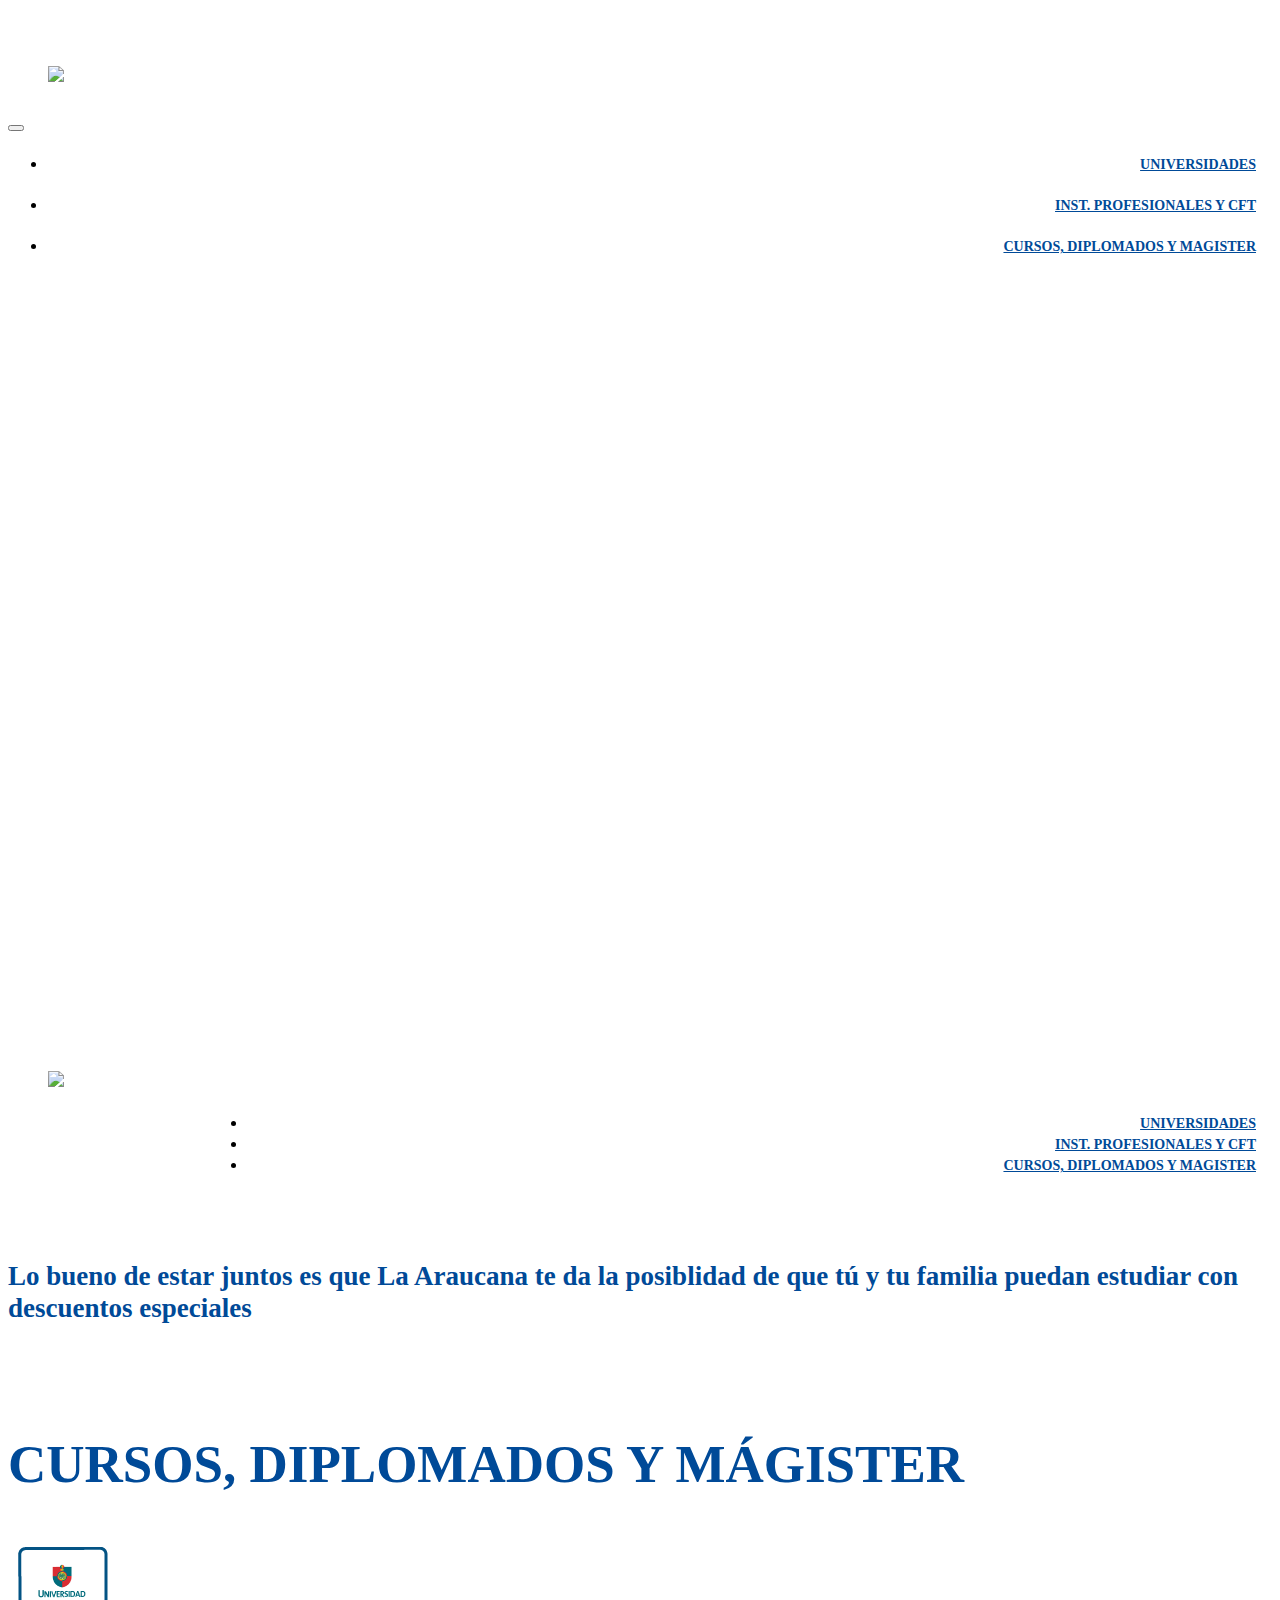
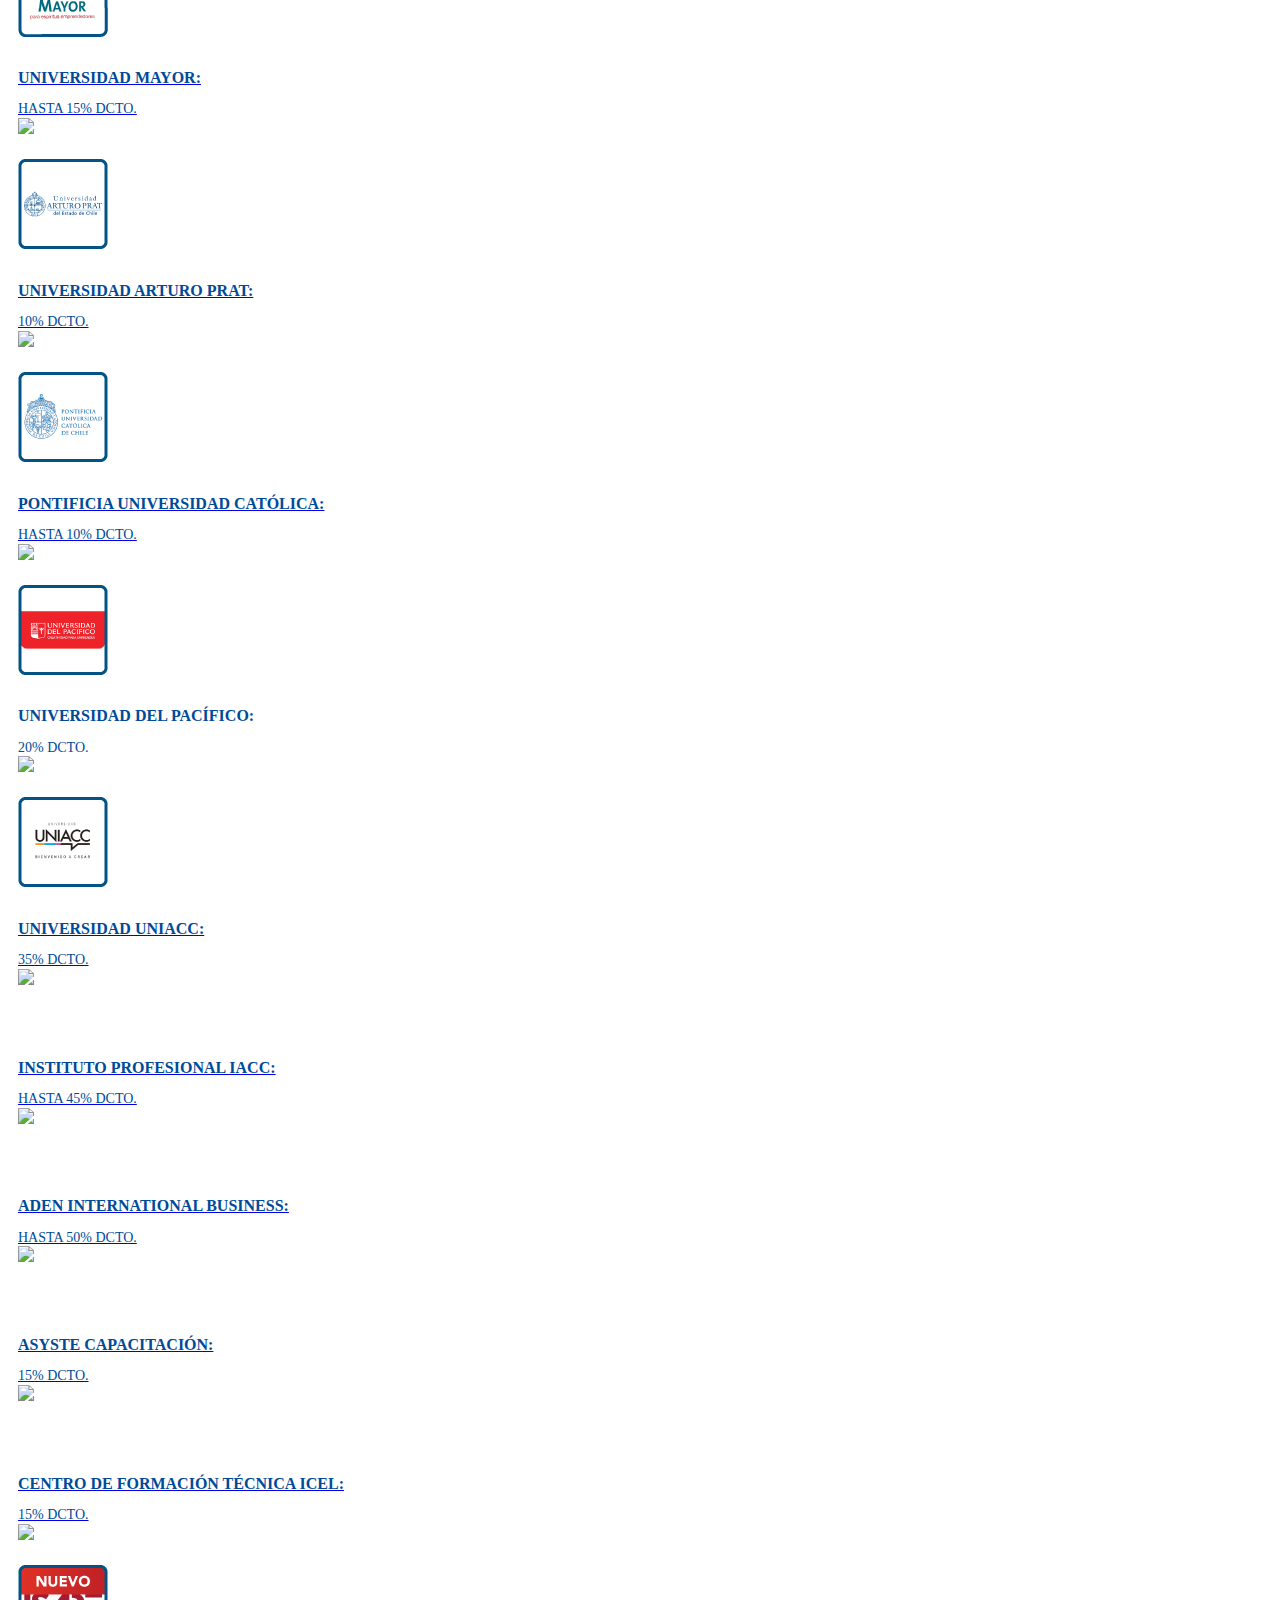
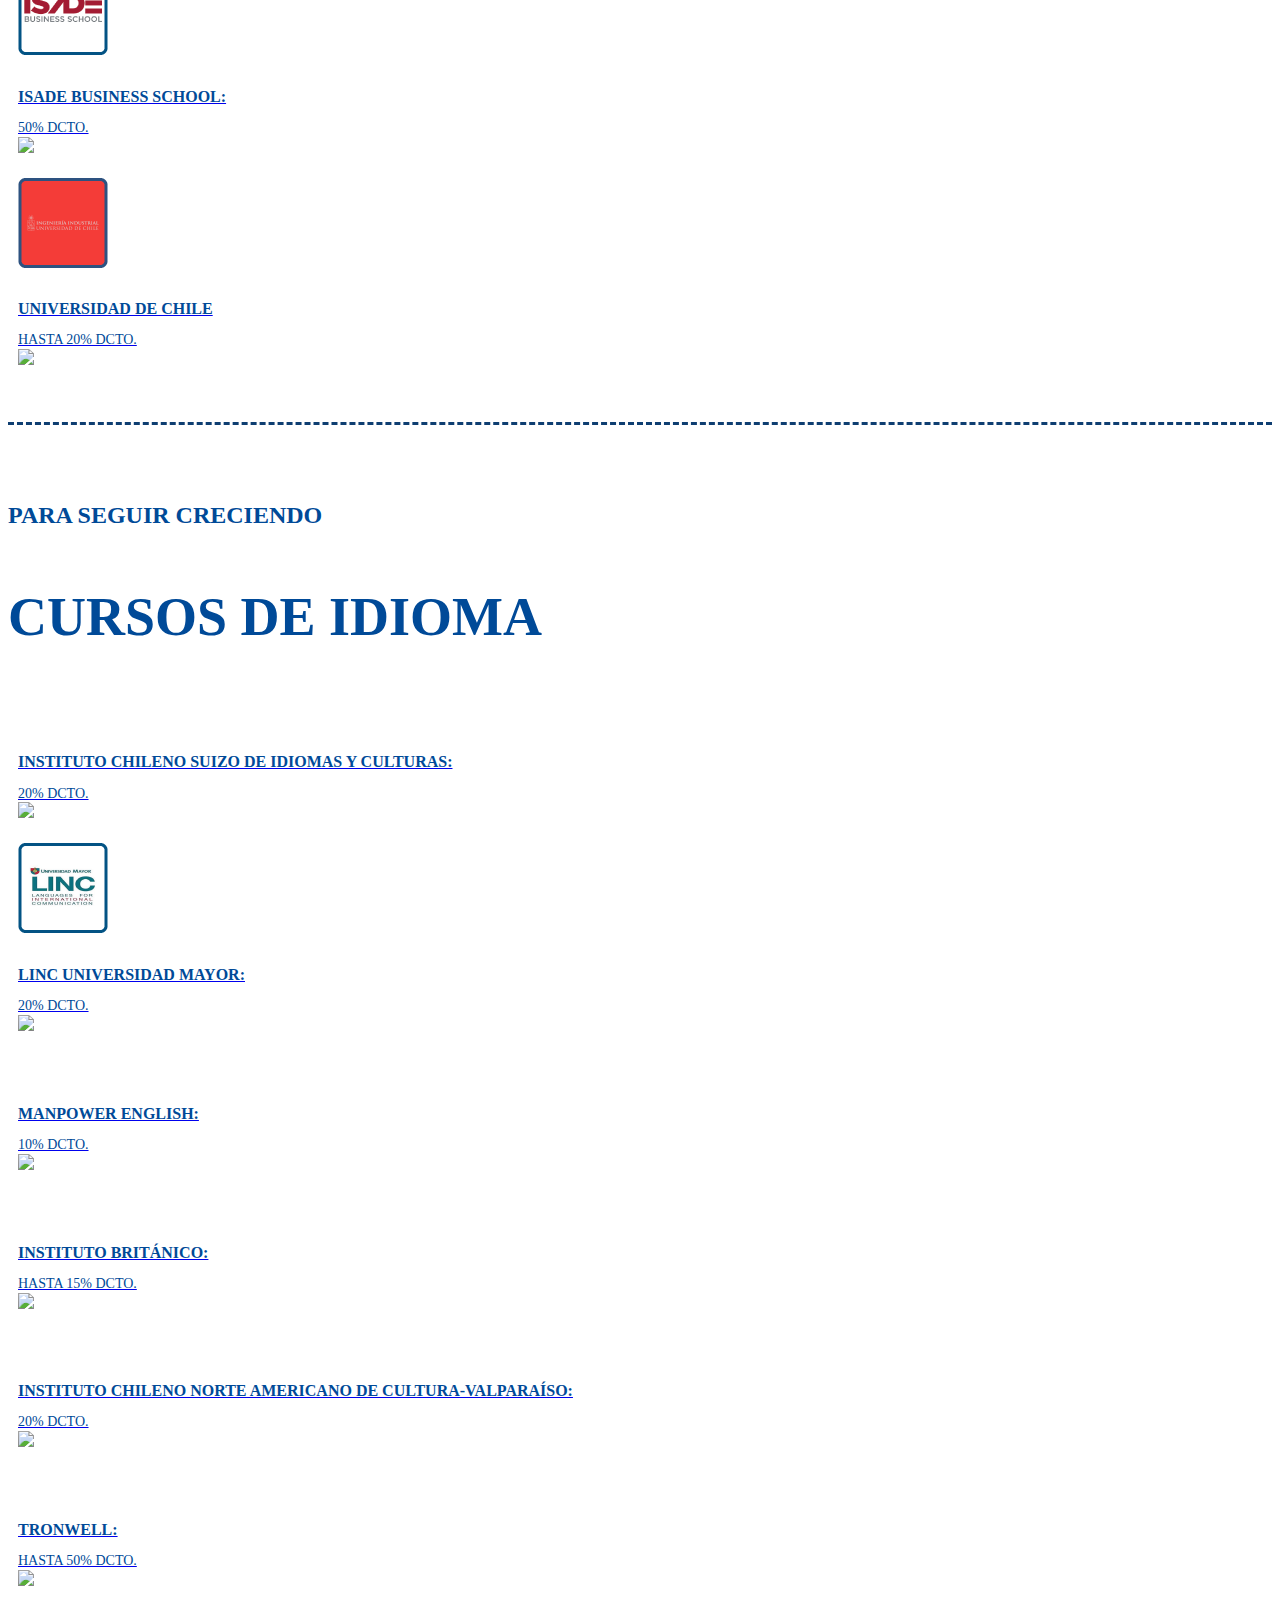
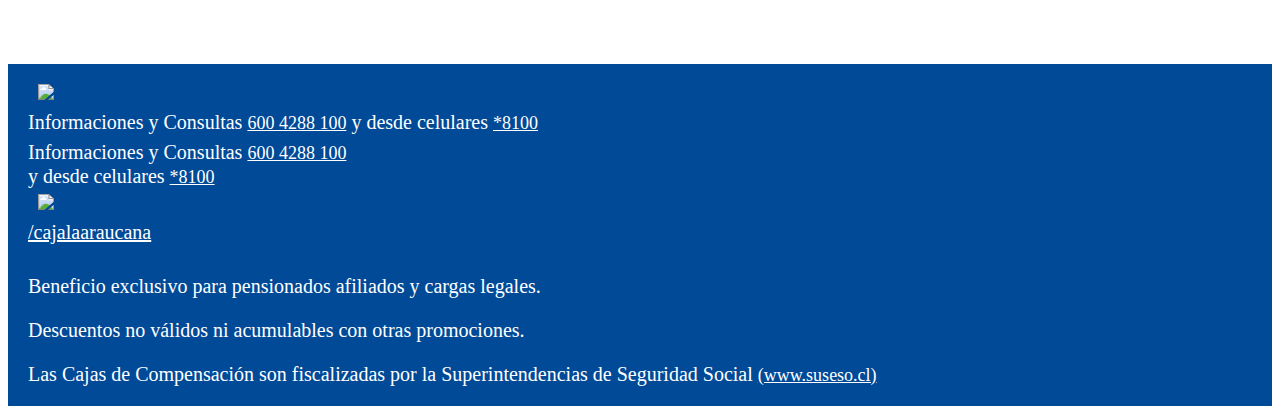
==== commit c7b74628: "cambios lunes Cliente" ====
--- a/diplomados.html
+++ b/diplomados.html
@@ -1,4 +1,4 @@
-<!DOCTYPE html>
+  <!DOCTYPE html>
 <html class="no-js" lang="en" dir="ltr">
 <head>
         <!-- Global Site Tag (gtag.js) - Google Analytics -->
@@ -65,7 +65,7 @@
                   <li><a class= "clickMenu" href="universidades.html" >UNIVERSIDADES</a></li>
               </ul>
               <ul class=" dropdown menu" data-magellan data-dropdown-menu id="menuListHeader">
-                  <li><a class= "clickMenu" href="ip.html">IP Y CFT</a></li>
+                  <li><a class= "clickMenu" href="ip.html">Inst. Profesionales y CFT</a></li>
               </ul>
               <ul class=" dropdown menu" data-magellan data-dropdown-menu id="menuListHeader">
                   <li><a class= "clickMenu" href="diplomados.html" >CURSOS, DIPLOMADOS Y MAGISTER</a></li>
@@ -90,7 +90,7 @@
           <div class="columns small-12 medium-9 show-for-medium" >
             <ul class="menu" data-magellan id="menuListHeader" style="    padding-left: 240px;">
                 <li><a href="universidades.html" >UNIVERSIDADES</a></li>
-                <li><a href="ip.html">IP y CFT</a></li>
+                <li><a href="ip.html">Inst. Profesionales y CFT</a></li>
                 <li><a href="diplomados.html">CURSOS, DIPLOMADOS Y MAGISTER</a></li>
             </ul>
           </div>
@@ -109,13 +109,13 @@
         <div class="row text-center" > 
             <div class="columns small-12 align-self-middle text-center" " >
                 <br>
-                <h3 style=" line-height: 1.2; padding-bottom: 20px;"><span>Lo bueno de estar juntos</span> es que <span>La Araucana</span> te da la posiblidad de que tú y tus seres queridos puedan estudiar con descuentos especiales</h3> 
+                <h3 style=" line-height: 1.2; padding-bottom: 20px;"><span>Lo bueno de estar juntos</span> es que <span>La Araucana</span> te da la posiblidad de que tú y tu familia puedan estudiar con descuentos especiales</h3> 
             </div>   
         </div>
         <div class="row text-center" style="min-height: auto;"> 
             <div class="columns small-12 align-self-middle " >
               <br>
-              <h5  id="magisterH5" style=" line-height: 1.2">Convenios<br>  <span>CURSOS, DIPLOMADOS Y MÁGISTER </span></h5>
+              <h5  id="magisterH5" style=" line-height: 1.2"><span>CURSOS, DIPLOMADOS Y MÁGISTER </span></h5>
               
             </div>   
         </div>
@@ -124,7 +124,7 @@
         <div class="row small-up-1 medium-up-3 " style="border-bottom-style: dashed; border-color: #0E3E71;">
          
           <div class="small-12 medium-4 columns" id="colInstitute">
-            <a data-open="exampleModalDipl1" >
+            <a href="http://tdigital.laaraucana.cl/beneficio/umayor_cdm" >
               <div class="card columns">
                 <div class="row container" id="rowInstitute">       
                   <div class="small-4 columns card2 ">
@@ -134,20 +134,14 @@
                         <h5>Universidad Mayor:</h5>
                         <p>hasta 15% DCTO.</p>
                         <img src="assets/plus.svg" width="50" height="auto">
-                        <div class="reveal modalAraucana" id="exampleModalDipl1" data-reveal>
-                          <iframe src="http://tdigital.laaraucana.cl/beneficio/umayor_cdm" width="800" height="600"></iframe>
-                          <button class="close-button" data-close aria-label="Close modal" type="button">
-                            <span aria-hidden="true">&times;</span>
-                          </button>
-                        </div>
-                  </div>
-                </div>   
-              </div>
-              </a>
-          </div>
-
-          <div class="small-12 medium-4 columns" id="colInstitute">
-            <a data-open="exampleModalDipl2" >
+                  </div>
+                </div>   
+              </div>
+              </a>
+          </div>
+
+          <div class="small-12 medium-4 columns" id="colInstitute">
+            <a href="http://tdigital.laaraucana.cl/beneficio/uap-cdm" >
               <div class="card columns">
                 <div class="row container" id="rowInstitute" >       
                   <div class="small-4 columns card2 ">
@@ -157,20 +151,14 @@
                         <h5>Universidad Arturo Prat:</h5>
                         <p>10% DCTO.</p>
                         <img src="assets/plus.svg" width="50" height="auto">
-                        <div class="reveal modalAraucana" id="exampleModalDipl2" data-reveal>
-                          <iframe src="http://tdigital.laaraucana.cl/beneficio/uap-cdm" width="800" height="600"></iframe>
-                          <button class="close-button" data-close aria-label="Close modal" type="button">
-                            <span aria-hidden="true">&times;</span>
-                          </button>
-                        </div>
-                  </div>
-                </div>   
-              </div>
-              </a>
-          </div>
-
-          <div class="small-12 medium-4 columns" id="colInstitute">
-            <a data-open="exampleModalDipl3" >
+                  </div>
+                </div>   
+              </div>
+              </a>
+          </div>
+
+          <div class="small-12 medium-4 columns" id="colInstitute">
+            <a href="http://tdigital.laaraucana.cl/beneficio/uc-cdm" >
               <div class="card columns">
                 <div class="row container" id="rowInstitute" >       
                   <div class="small-4 columns card2 ">
@@ -180,20 +168,14 @@
                         <h5>Pontificia Universidad Católica:</h5>
                         <p>hasta 10% DCTO.</p>
                         <img src="assets/plus.svg" width="50" height="auto">
-                        <div class="reveal modalAraucana" id="exampleModalDipl3" data-reveal>
-                          <iframe src="http://tdigital.laaraucana.cl/beneficio/uc-cdm" width="800" height="600"></iframe>
-                          <button class="close-button" data-close aria-label="Close modal" type="button">
-                            <span aria-hidden="true">&times;</span>
-                          </button>
-                        </div>
-                  </div>
-                </div>   
-              </div>
-              </a>
-          </div>
-
-          <div class="small-12 medium-4 columns" id="colInstitute">
-            <a data-open="exampleModalDipl4" >
+                  </div>
+                </div>   
+              </div>
+              </a>
+          </div>
+
+          <div class="small-12 medium-4 columns" id="colInstitute">
+            <a ref="http://tdigital.laaraucana.cl/beneficio/udp-cdm" >
               <div class="card columns">
                 <div class="row container" id="rowInstitute" >       
                   <div class="small-4 columns card2 ">
@@ -202,21 +184,15 @@
                   <div class="small-8 columns  card-section align-self-middle text-left" id="colInstitute">
                         <h5>Universidad del Pacífico:</h5>
                         <p>20% DCTO.</p>
-                        <img src="assets/plus.svg" width="50" height="auto">
-                        <div class="reveal modalAraucana" id="exampleModalDipl4" data-reveal>
-                          <iframe src="http://tdigital.laaraucana.cl/beneficio/udp-cdm" width="800" height="600"></iframe>
-                          <button class="close-button" data-close aria-label="Close modal" type="button">
-                            <span aria-hidden="true">&times;</span>
-                          </button>
-                        </div>
-                  </div>
-                </div>   
-              </div>
-              </a>
-          </div>
-
-          <div class="small-12 medium-4 columns" id="colInstitute">
-            <a data-open="exampleModalDipl5" >
+                        <img src="assets/plus.svg" width="50" height="auto"> 
+                  </div>
+                </div>   
+              </div>
+              </a>
+          </div>
+
+          <div class="small-12 medium-4 columns" id="colInstitute">
+            <a href="http://tdigital.laaraucana.cl/beneficio/uniacc-cdm" >
               <div class="card columns">
                 <div class="row container" id="rowInstitute" >       
                   <div class="small-4 columns card2 ">
@@ -226,43 +202,31 @@
                         <h5>Universidad UNIACC:</h5>
                         <p>35% DCTO.</p>
                         <img src="assets/plus.svg" width="50" height="auto">
-                        <div class="reveal modalAraucana" id="exampleModalDipl5" data-reveal>
-                          <iframe src="http://tdigital.laaraucana.cl/beneficio/uniacc-cdm" width="800" height="600"></iframe>
-                          <button class="close-button" data-close aria-label="Close modal" type="button">
-                            <span aria-hidden="true">&times;</span>
-                          </button>
-                        </div>
-                  </div>
-                </div>   
-              </div>
-              </a>
-          </div>
-
-          <div class="small-12 medium-4 columns" id="colInstitute">
-            <a data-open="exampleModalDipl6" >
+                  </div>
+                </div>   
+              </div>
+              </a>
+          </div>
+
+          <div class="small-12 medium-4 columns" id="colInstitute">
+            <a href="http://tdigital.laaraucana.cl/beneficio/iacc-cdm">
               <div class="card columns">
                 <div class="row container" id="rowInstitute" >       
                   <div class="small-4 columns card2 ">
                           <img src="assets/diplomaUIacc.png" class="attachment-full size-full wp-post-image" alt=""  />    
                   </div>
                   <div class="small-8 columns  card-section align-self-middle text-left" id="colInstitute">
-                        <h5>Instituo Profesional IACC:</h5>
+                        <h5>Instituto Profesional IACC:</h5>
                         <p>HASTA 45% DCTO.</p>
                         <img src="assets/plus.svg" width="50" height="auto">
-                        <div class="reveal modalAraucana" id="exampleModalDipl6" data-reveal>
-                          <iframe src="http://tdigital.laaraucana.cl/beneficio/iacc-cdm" width="800" height="600"></iframe>
-                          <button class="close-button" data-close aria-label="Close modal" type="button">
-                            <span aria-hidden="true">&times;</span>
-                          </button>
-                        </div>
-                  </div>
-                </div>   
-              </div>
-              </a>
-          </div>
-
-          <div class="small-12 medium-4 columns" id="colInstitute">
-            <a data-open="exampleModalDipl7" >
+                  </div>
+                </div>   
+              </div>
+              </a>
+          </div>
+
+          <div class="small-12 medium-4 columns" id="colInstitute">
+            <a href="http://tdigital.laaraucana.cl/beneficio/adenbusiness50-cdm" >
             <div class="card columns">
               <div class="row container" id="rowInstitute" >       
                 <div class="small-4 columns card2 ">
@@ -272,19 +236,13 @@
                       <h5>ADEN international business:</h5>
                       <p>hasta 50% DCTO.</p>
                       <img src="assets/plus.svg" width="50" height="auto">
-                      <div class="reveal modalAraucana" id="exampleModalDipl7" data-reveal>
-                          <iframe src="http://tdigital.laaraucana.cl/beneficio/adenbusiness50-cdm" width="800" height="600"></iframe>
-                          <button class="close-button" data-close aria-label="Close modal" type="button">
-                            <span aria-hidden="true">&times;</span>
-                          </button>
-                        </div>
                 </div>
               </div>   
             </div>
           </div>
 
           <div class="small-12 medium-4 columns" id="colInstitute">
-            <a data-open="exampleModalDipl8" >
+            <a href="http://tdigital.laaraucana.cl/beneficio/esyste-cdm" >
               <div class="card columns">
                 <div class="row container" id="rowInstitute" >       
                   <div class="small-4 columns card2 ">
@@ -294,20 +252,14 @@
                         <h5>ASYSTE capacitación:</h5>
                         <p>15% DCTO.</p>
                         <img src="assets/plus.svg" width="50" height="auto">
-                        <div class="reveal modalAraucana" id="exampleModalDipl8" data-reveal>
-                          <iframe src="http://tdigital.laaraucana.cl/beneficio/esyste-cdm" width="800" height="600"></iframe>
-                          <button class="close-button" data-close aria-label="Close modal" type="button">
-                            <span aria-hidden="true">&times;</span>
-                          </button>
-                        </div>
-                  </div>
-                </div>   
-              </div>
-              </a>
-          </div>
-
-          <div class="small-12 medium-4 columns" id="colInstitute">
-            <a data-open="exampleModalDipl9" >
+                  </div>
+                </div>   
+              </div>
+              </a>
+          </div>
+
+          <div class="small-12 medium-4 columns" id="colInstitute">
+            <a href="http://tdigital.laaraucana.cl/beneficio/icel-cdm" >
               <div class="card columns">
                 <div class="row container" id="rowInstitute" >       
                   <div class="small-4 columns card2 ">
@@ -317,41 +269,46 @@
                         <h5>centro de formación técnica ICEL:</h5>
                         <p>15% DCTO.</p>
                         <img src="assets/plus.svg" width="50" height="auto">
-                        <div class="reveal modalAraucana" id="exampleModalDipl9" data-reveal>
-                          <iframe src="http://tdigital.laaraucana.cl/beneficio/icel-cdm" width="800" height="600"></iframe>
-                          <button class="close-button" data-close aria-label="Close modal" type="button">
-                            <span aria-hidden="true">&times;</span>
-                          </button>
-                        </div>
-                  </div>
-                </div>   
-              </div>
-              </a>
-          </div>
-
-          <div class="small-12 medium-4 columns" id="colInstitute">
-            <a data-open="exampleModalDipl10" >
-              <div class="card columns">
-                <div class="row container" id="rowInstitute" >       
-                  <div class="small-4 columns card2 ">
-                          <img src="assets/diplomaUIsade.png" class="attachment-full size-full wp-post-image" alt=""  />    
+                  </div>
+                </div>   
+              </div>
+              </a>
+          </div>
+
+          <div class="small-12 medium-4 columns" id="colInstitute">
+            <a href="http://tdigital.laaraucana.cl/beneficio/isade" >
+              <div class="card columns">
+                <div class="row container" id="rowInstitute" >       
+                  <div class="small-4 columns card2 ">
+                          <img src="assets/diplomaUIsade.png"" class="attachment-full size-full wp-post-image" alt=""  />    
                   </div>
                   <div class="small-8 columns  card-section align-self-middle text-left" id="colInstitute">
                         <h5>ISADE business school:</h5>
                         <p>50% DCTO.</p>
                         <img src="assets/plus.svg" width="50" height="auto">
-                        <div class="reveal modalAraucana" id="exampleModalDipl10" data-reveal>
-                          <iframe src="http://tdigital.laaraucana.cl/beneficio/isade" width="800" height="600"></iframe>
-                          <button class="close-button" data-close aria-label="Close modal" type="button">
-                            <span aria-hidden="true">&times;</span>
-                          </button>
-                        </div>
+                  </div>
+                </div>   
+              </div>
+              </a>
+          </div>
+
+          <div class="small-12 medium-4 columns" id="colInstitute">
+            <a href="#" >
+              <div class="card columns">
+                <div class="row container" id="rowInstitute" >       
+                  <div class="small-4 columns card2 ">
+                          <img src="assets/uchile.png" class="attachment-full size-full wp-post-image" alt=""  />    
+                  </div>
+                  <div class="small-8 columns  card-section align-self-middle text-left" id="colInstitute">
+                        <h5>Universidad de Chile</h5>
+                        <p>hasta 20% DCTO.</p>
+                        <img src="assets/plus.svg" width="50" height="auto">
                   </div>
                 </div>   
               </div>
               </a>
               <br>
-          <br>
+              <br>
           </div>
           
         </div>  
@@ -371,143 +328,116 @@
 
           
           <div class="small-12 medium-4 columns" id="colInstitute">
-              <a data-open="exampleModal1" >
-                <div class="card columns">
-                  <div class="row container" id="rowInstitute"> 
-                    
+            <a  href="http://tdigital.laaraucana.cl/beneficio/chileno-suizo">
+                <div class="card columns" id="idioma2">
+                  <div class="row container" id="rowInstitute"> 
                       <div class="small-4 columns card2 ">
                             <img src="assets/idioma1.png" class="attachment-full size-full wp-post-image" alt=""  />    
                       </div>
                       <div class="small-8 columns  card-section align-self-middle text-left" id="colInstitute">
                             <h5>Instituto Chileno Suizo de Idiomas y Culturas:</h5>
-                            <p>20% de dcto.</p>
+                            <p>20% dcto.</p>
                             <img src="assets/plus.svg" width="50" height="auto">
-                             <div class="reveal modalAraucana" id="exampleModal1" data-reveal>
-                              <iframe src="http://tdigital.laaraucana.cl/beneficio/chileno-suizo" width="800" height="600"></iframe>
-                              <button class="close-button" data-close aria-label="Close modal" type="button">
-                                <span aria-hidden="true">&times;</span>
-                              </button>
-                            </div>
-                      </div>
-                  </div>   
-                </div>
-              </a>
+                      </div>
+                  </div>   
+                </div>
+            </a>
           </div>
           
-
-
-          <div class="small-12 medium-4 columns" id="colInstitute">
-            <a data-open="exampleModal2" >
-              <div class="card columns">
-                <div class="row container" id="rowInstitute" >       
-                  <div class="small-4 columns card2 ">
+         
+          <div class="small-12 medium-4 columns" id="colInstitute">
+            <a href="http://tdigital.laaraucana.cl/beneficio/umayorlinc">
+                <div class="card columns" id="idioma2">
+                  <div class="row container" id="rowInstitute"> 
+                      <div class="small-4 columns card2 ">
                           <img src="assets/idioma2.png" class="attachment-full size-full wp-post-image" alt=""  />    
-                  </div>
-                  <div class="small-8 columns  card-section align-self-middle text-left" id="colInstitute">
-                        <h5>LINC Universidad Mayor:</h5>
-                        <p>20% de dcto.</p>
-                        <img src="assets/plus.svg" width="50" height="auto">
-                        <div class="reveal modalAraucana" id="exampleModal2" data-reveal>
-                          <iframe src="http://tdigital.laaraucana.cl/beneficio/umayorlinc" width="800" height="600"></iframe>
-                          <button class="close-button" data-close aria-label="Close modal" type="button">
-                            <span aria-hidden="true">&times;</span>
-                          </button>
-                        </div>
-                  </div>
-                </div>   
-              </div>
-             </a>
-          </div>
-
-          <div class="small-12 medium-4 columns" id="colInstitute">
-            <a data-open="exampleModal3" >
-              <div class="card columns">
-                <div class="row container" id="rowInstitute" >       
-                  <div class="small-4 columns card2 ">
+                      </div>
+                      <div class="small-8 columns  card-section align-self-middle text-left" id="colInstitute">
+                          <h5>LINC Universidad Mayor:</h5>
+                          <p>20% dcto.</p>
+                          <img src="assets/plus.svg" width="50" height="auto">
+                      </div>
+                  </div>   
+                </div>
+            </a>
+          </div>
+
+          <div class="small-12 medium-4 columns" id="colInstitute">
+            <a href="http://tdigital.laaraucana.cl/beneficio/manpower-ingles">
+                <div class="card columns" id="idioma2">
+                  <div class="row container" id="rowInstitute"> 
+                      <div class="small-4 columns card2 ">
                           <img src="assets/idioma3.png" class="attachment-full size-full wp-post-image" alt=""  />    
-                  </div>
-                  <div class="small-8 columns  card-section align-self-middle text-left" id="colInstitute">
-                        <h5>ManPower English:</h5>
-                        <p>10% de dcto.</p>
-                        <img src="assets/plus.svg" width="50" height="auto">
-                        <div class="reveal modalAraucana" id="exampleModal3" data-reveal>
-                          <iframe src="http://tdigital.laaraucana.cl/beneficio/manpower-ingles" width="800" height="600"></iframe>
-                          <button class="close-button" data-close aria-label="Close modal" type="button">
-                            <span aria-hidden="true">&times;</span>
-                          </button>
-                        </div>
-                  </div>
-                </div>   
-              </div>
-            </a>
-          </div>
-
-           <div class="small-12 medium-4 columns" id="colInstitute">
-            <a data-open="exampleModal4" >
-              <div class="card columns">
-                <div class="row container" id="rowInstitute" >       
-                  <div class="small-4 columns card2 ">
+                      </div>
+                      <div class="small-8 columns  card-section align-self-middle text-left" id="colInstitute">
+                          <h5>ManPower English:</h5>
+                          <p>10% dcto.</p>
+                          <img src="assets/plus.svg" width="50" height="auto">
+                      </div>
+                  </div>   
+                </div>
+            </a>
+          </div>
+
+          <div class="small-12 medium-4 columns" id="colInstitute">
+            <a  href="http://tdigital.laaraucana.cl/beneficio/britanico">
+                <div class="card columns" id="idioma2">
+                  <div class="row container" id="rowInstitute"> 
+                      <div class="small-4 columns card2 ">
                           <img src="assets/idioma4.png" class="attachment-full size-full wp-post-image" alt=""  />    
-                  </div>
-                  <div class="small-8 columns  card-section align-self-middle text-left" id="colInstitute">
-                        <h5>instituto Británico:</h5>
-                        <p>hasta 15% de dcto.</p>
-                        <img src="assets/plus.svg" width="50" height="auto">
-                        <div class="reveal modalAraucana" id="exampleModal4" data-reveal>
-                          <iframe src=" http://tdigital.laaraucana.cl/beneficio/britanico" width="800" height="600"></iframe>
-                          <button class="close-button" data-close aria-label="Close modal" type="button">
-                            <span aria-hidden="true">&times;</span>
-                          </button>
-                        </div>
-                  </div>
-                </div>   
-              </div>
-            </a>
-          </div>
-
-          <div class="small-12 medium-4 columns" id="colInstitute">
-            <a data-open="exampleModal5" >
-              <div class="card columns">
-                <div class="row container" id="rowInstitute">       
-                  <div class="small-4 columns card2 ">
+                      </div>
+                      <div class="small-8 columns  card-section align-self-middle text-left" id="colInstitute">
+                          <h5>instituto Británico:</h5>
+                          <p>hasta 15% dcto.</p>
+                          <img src="assets/plus.svg" width="50" height="auto">
+                      </div>
+                  </div>   
+                </div>
+            </a>
+          </div>
+         
+         <div class="small-12 medium-4 columns" id="colInstitute">
+            <a href="http://tdigital.laaraucana.cl/beneficio/instituto-norteamericano-valparaiso">
+                <div class="card columns" id="idioma2">
+                  <div class="row container" id="rowInstitute"> 
+                      <div class="small-4 columns card2 ">
                           <img src="assets/idioma5.png" class="attachment-full size-full wp-post-image" alt=""  />    
-                  </div>
-                  <div class="small-8 columns  card-section align-self-middle text-left" id="colInstitute">
-                        <h5>Instituto Chileno Norte Americano de Cultura-Valparaíso:</h5>
-                        <p style="padding-bottom: 0px;">20% de dcto.</p>
-                        <img src="assets/plus.svg" width="50" height="auto" style="padding-top: 0px">
-                        <div class="reveal modalAraucana" id="exampleModal5" data-reveal>
-                          <iframe src="http://tdigital.laaraucana.cl/beneficio/instituto-norteamericano-valparaiso" width="800" height="600"></iframe>
-                          <button class="close-button" data-close aria-label="Close modal" type="button">
-                            <span aria-hidden="true">&times;</span>
-                          </button>
-                        </div>
-                  </div>
-                </div>   
-              </div>
-            </a>
-          </div>
-
-          <div class="small-12 medium-4 columns" id="colInstitute">
-            <div class="card columns">
-              <div class="row container" id="rowInstitute">       
-                <div class="small-4 columns card2 ">
+                      </div>
+                      <div class="small-8 columns  card-section align-self-middle text-left" id="colInstitute">
+                          <h5>Instituto Chileno Norte Americano de Cultura-Valparaíso:</h5>
+                          <p style="padding-bottom: 0px;">20% dcto.</p>
+                          <img src="assets/plus.svg" width="50" height="auto" style="padding-top: 0px">
+                      </div>
+                  </div>   
+                </div>
+            </a>
+          </div>
+          
+          <div class="small-12 medium-4 columns" id="colInstitute">
+            <a class="openpop" href="#">
+                <div class="card columns" id="idioma2">
+                  <div class="row container" id="rowInstitute"> 
+                      <div class="small-4 columns card2 ">
                         <img src="assets/idioma6.png" class="attachment-full size-full wp-post-image" alt=""  />    
-                </div>
-                <div class="small-8 columns  card-section align-self-middle text-left" id="colInstitute">
-                      <h5>Tronwell:</h5>
-                      <p style="padding-bottom: 0px;">hasta 50% de dcto.</p>
-                      <img src="assets/plus.svg" width="50" height="auto" style="padding-top: 0px">
-                </div>
-              </div>   
-            </div>
-          </div>
+                      </div>
+                      <div class="small-8 columns  card-section align-self-middle text-left" id="colInstitute">
+                          <h5>Tronwell:</h5>
+                          <p style="padding-bottom: 0px;">hasta 50% dcto.</p>
+                          <img src="assets/plus.svg" width="50" height="auto" style="padding-top: 0px">
+                      </div>
+                  </div>   
+                </div>
+            </a>
+          </div>
+
+        
 
 
         </div>
         <br>
         <br>
-      </section>
+    </section>
+    
     
     </div>
     <br>
@@ -517,17 +447,20 @@
                 <div class="row">
 
                     <div class="columns small-12 footermenu" >
-                        <div class="row" style="padding-bottom: 5px;" >
+                         <div class="row" style="padding-bottom: 5px;" >
                           <img src="assets/phone.svg" style="margin-right: 8px; margin-left: 10px; " id="footerlogos">
-                          <p  id="footerTitle">Informaciones y Consultas 600 4288 100</p>
+                          <p  id="footerTitle" class="show-for-medium">Informaciones y Consultas <a href="tel:6004288100">600 4288 100</a> y desde celulares <a href="tel:*8100">*8100</a></p>
+                          <p  id="footerTitle" class="show-for-small-only">Informaciones y Consultas <a href="tel:6004288100">600 4288 100</a> <br>y desde celulares <a href="tel:*8100">*8100</a></p>
                         </div>
-                        <div class="row" style="padding-bottom: 10px;"  >
-                          <img src="assets/facebook.svg" style="margin-right: 8px; margin-left: 10px;" id="footerlogos">
-                          <p id="footerTitle" > /LaAraucana</p>
-                        </div>
+                        <a href="https://www.facebook.com/cajalaaraucana/">
+                          <div class="row" style="padding-bottom: 10px;"  >
+                              <img src="assets/facebook.svg" style="margin-right: 8px; margin-left: 10px;" id="footerlogos">
+                              <p id="footerTitle" >/cajalaaraucana</p>
+                          </div>
+                        </a>
                        
-                        <p> Beneficio exclusivo para trabajadores afiliados y cargas legales.</p>
-                        <p> Descuento no valido ni acumulables con otras promociones.</p>
+                        <p> Beneficio exclusivo para pensionados afiliados y cargas legales.</p>
+                        <p> Descuentos no válidos ni acumulables con otras promociones.</p>
                         <p> Las Cajas de Compensación son fiscalizadas por la Superintendencias de Seguridad Social <a href="http://www.suseso.cl" target="_blank">(www.suseso.cl)</a></p>
                     </div>
                     
--- a/style.css
+++ b/style.css
@@ -103,7 +103,7 @@
   background-color: #7D7B7C; }
 
 .orbit-bullets button.is-active {
-  background-color: white; }
+  background-color: #004A98; }
 
 .menu-icon::after, .menu-icon:hover::after {
   background: #004A98;
@@ -117,9 +117,6 @@
 .columns.hide-for-medium.small-3 {
   text-align: center;
   padding-top: 20px; }
-
-nav.orbit-bullets {
-  margin-top: -40px; }
 
 div#example-menu {
   height: 100%;
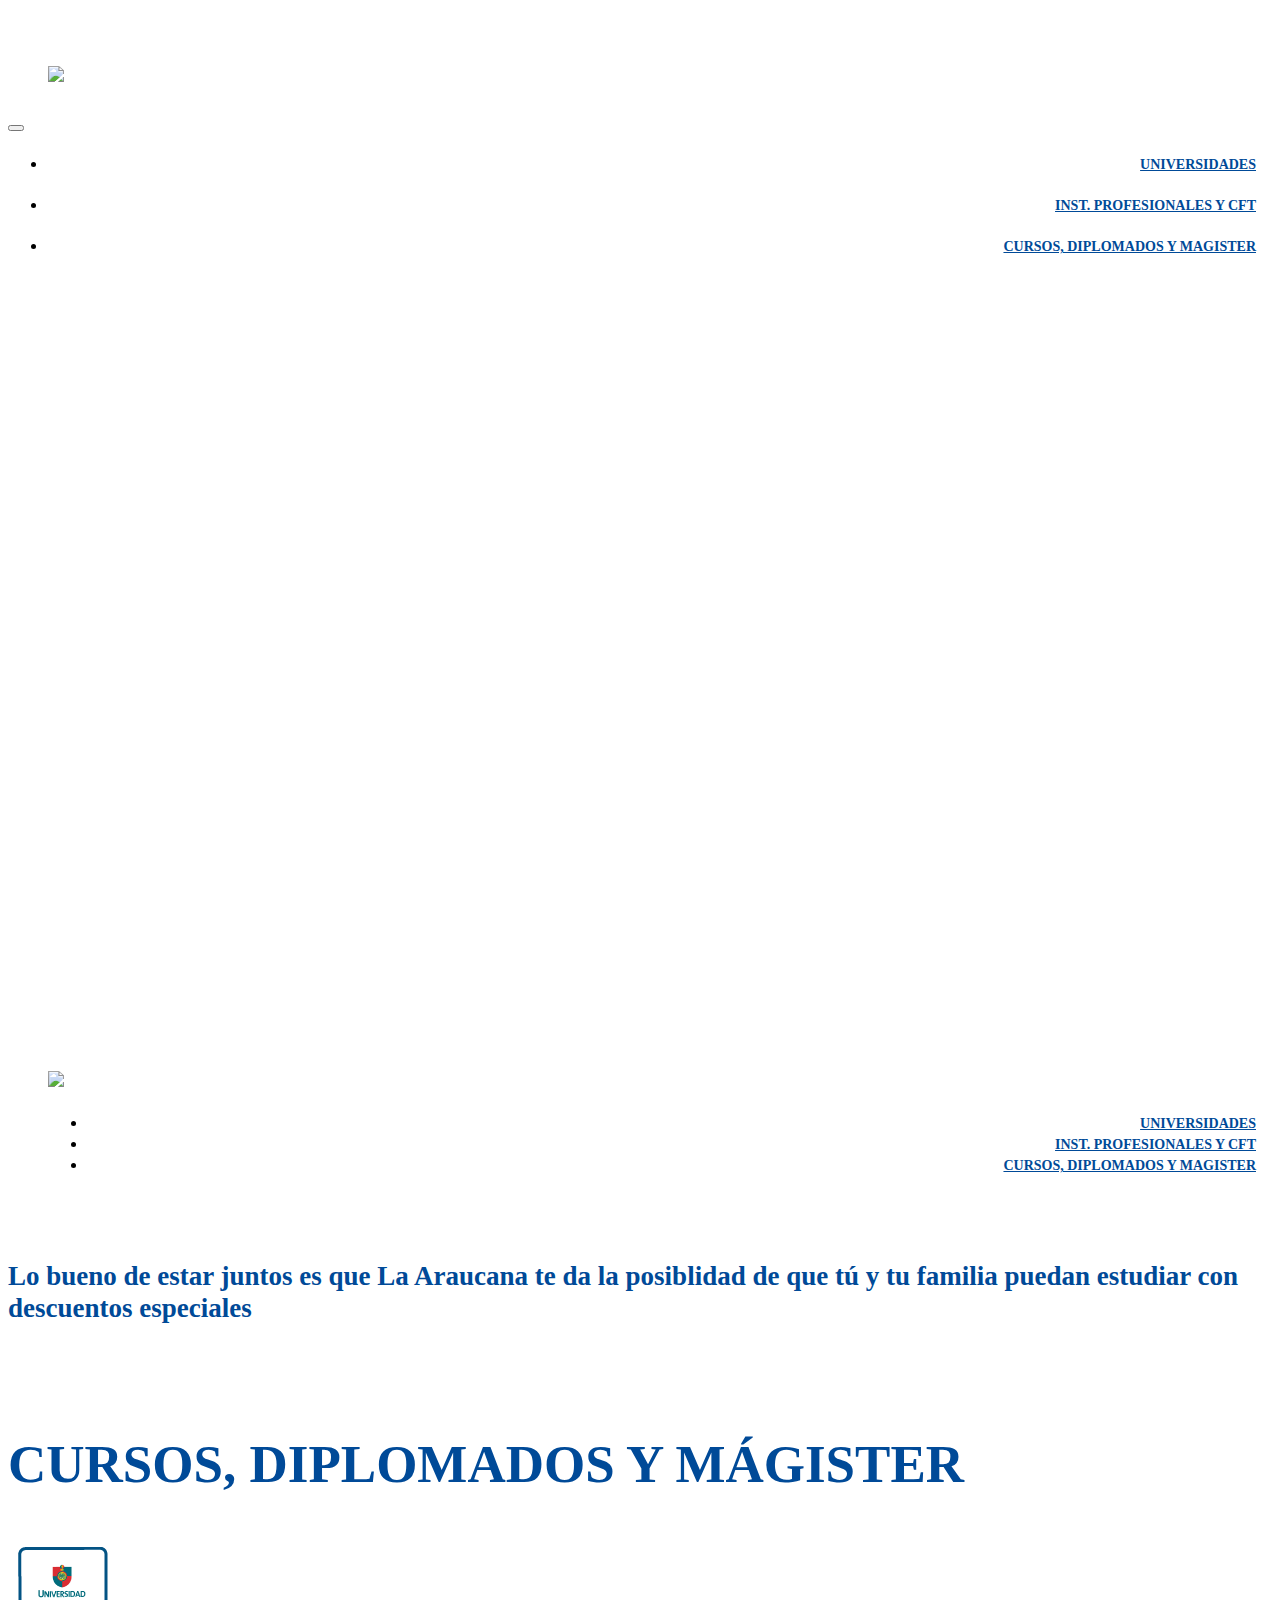
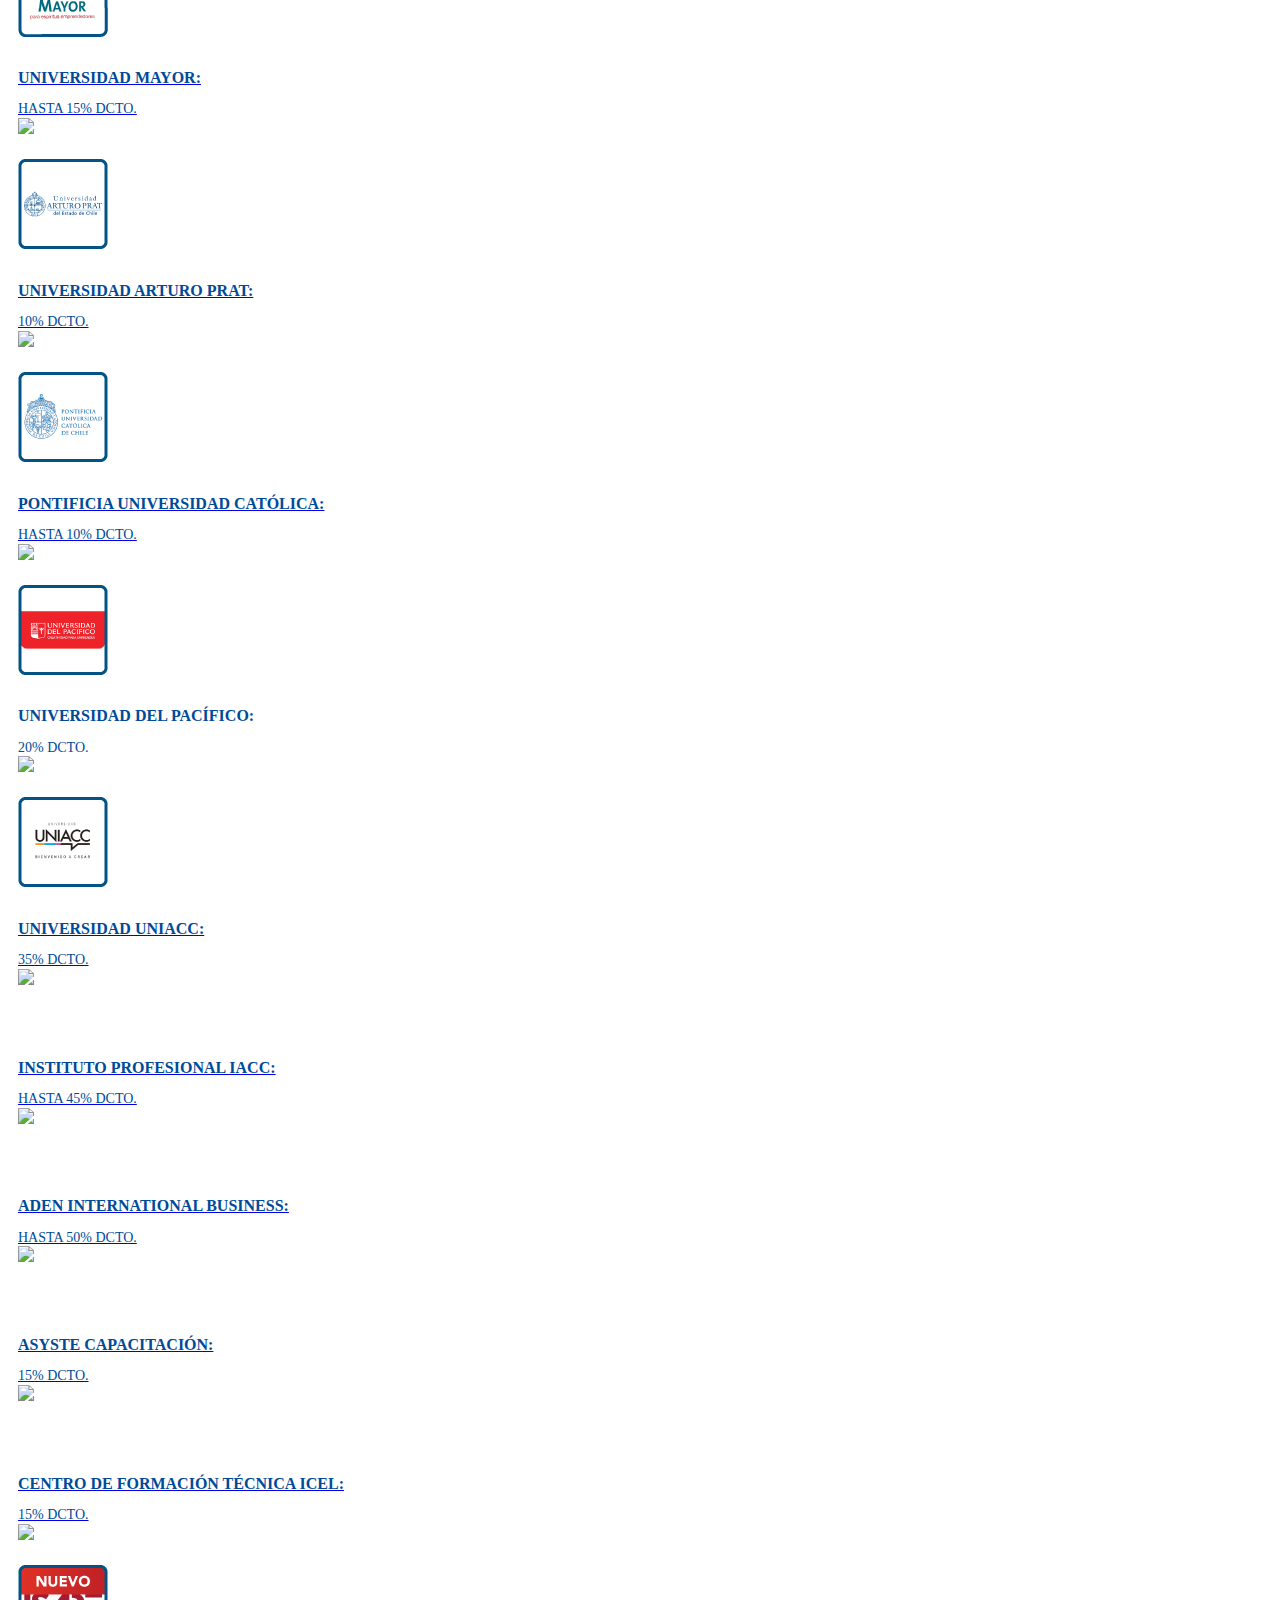
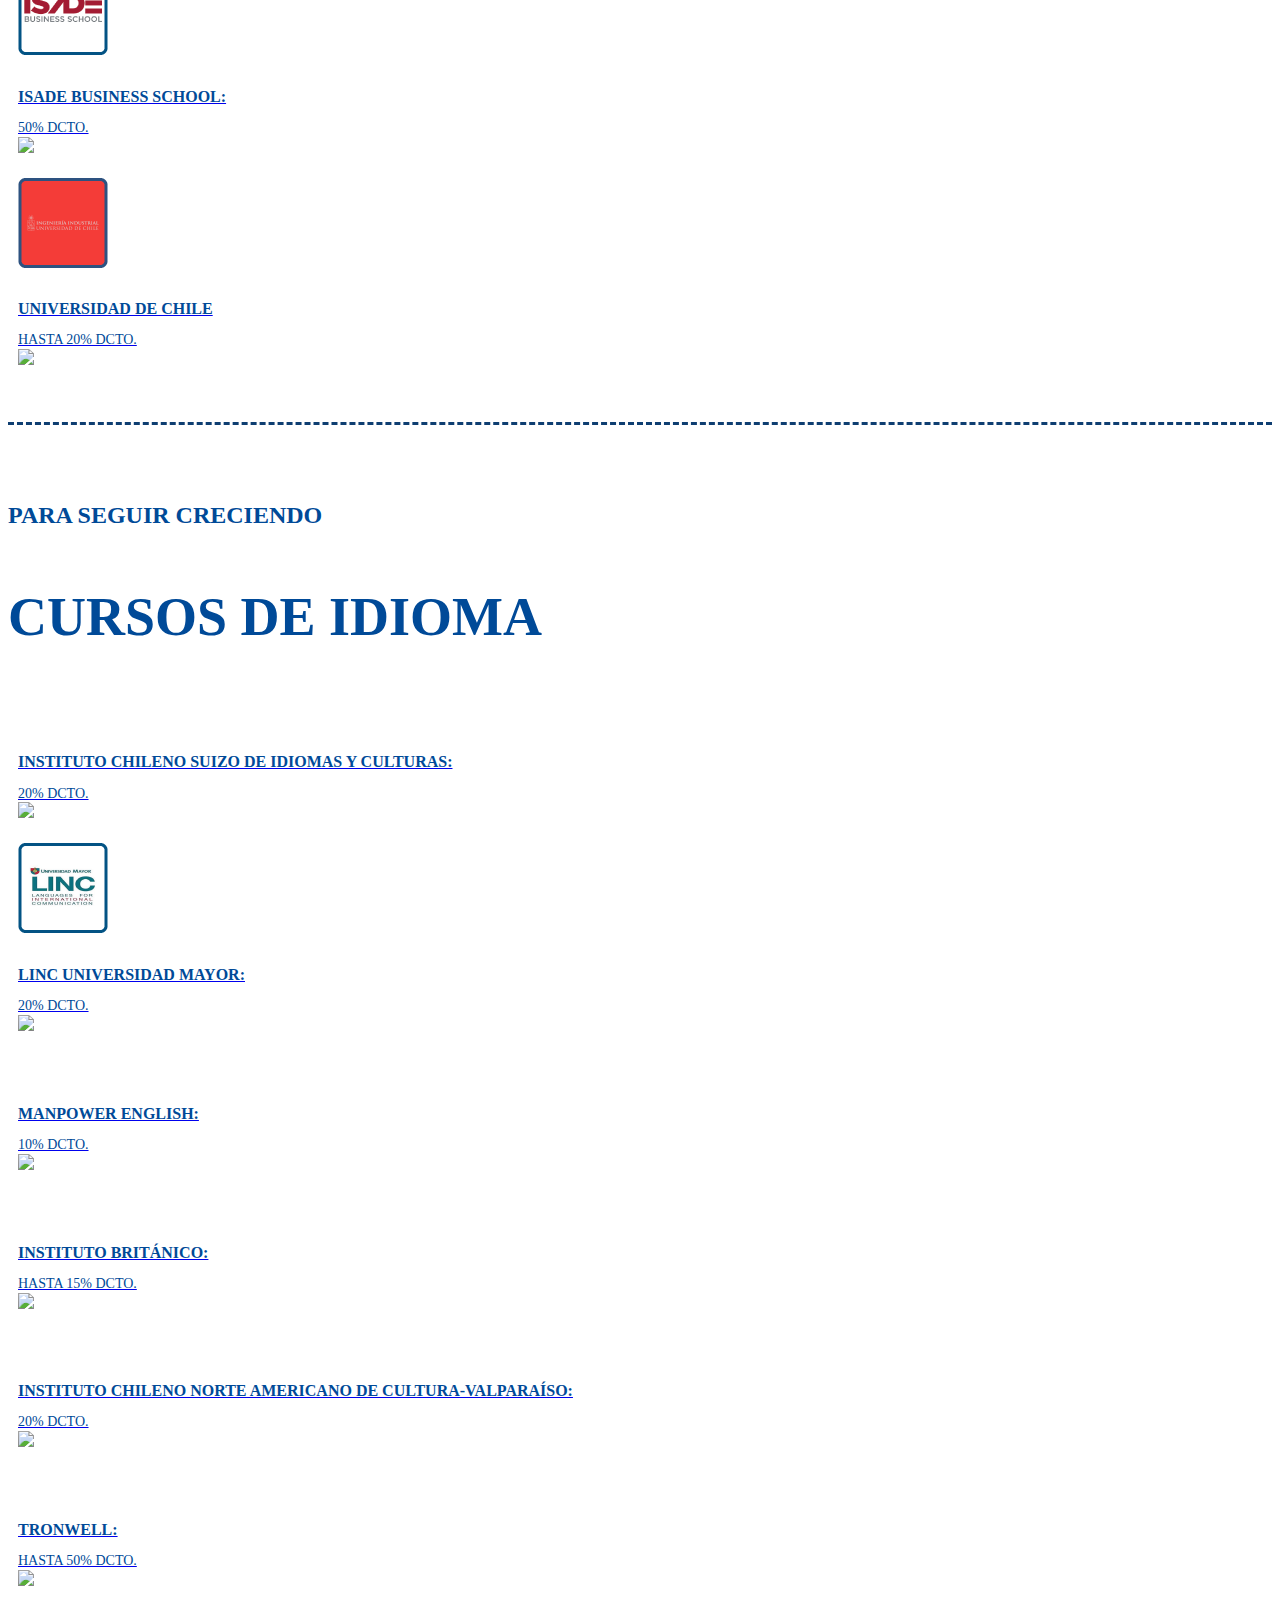
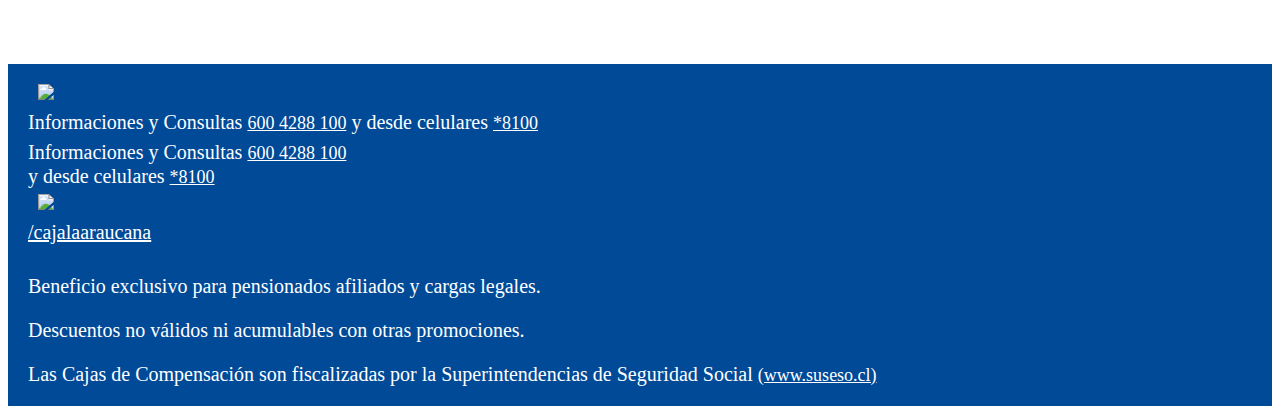
==== commit 5c39991b: "cambios lunes Cliente2" ====
--- a/diplomados.html
+++ b/diplomados.html
@@ -88,7 +88,7 @@
             </ul>
           </div>
           <div class="columns small-12 medium-9 show-for-medium" >
-            <ul class="menu" data-magellan id="menuListHeader" style="    padding-left: 240px;">
+            <ul class="menu" data-magellan id="menuListHeader" style="    padding-left: 80px;">
                 <li><a href="universidades.html" >UNIVERSIDADES</a></li>
                 <li><a href="ip.html">Inst. Profesionales y CFT</a></li>
                 <li><a href="diplomados.html">CURSOS, DIPLOMADOS Y MAGISTER</a></li>
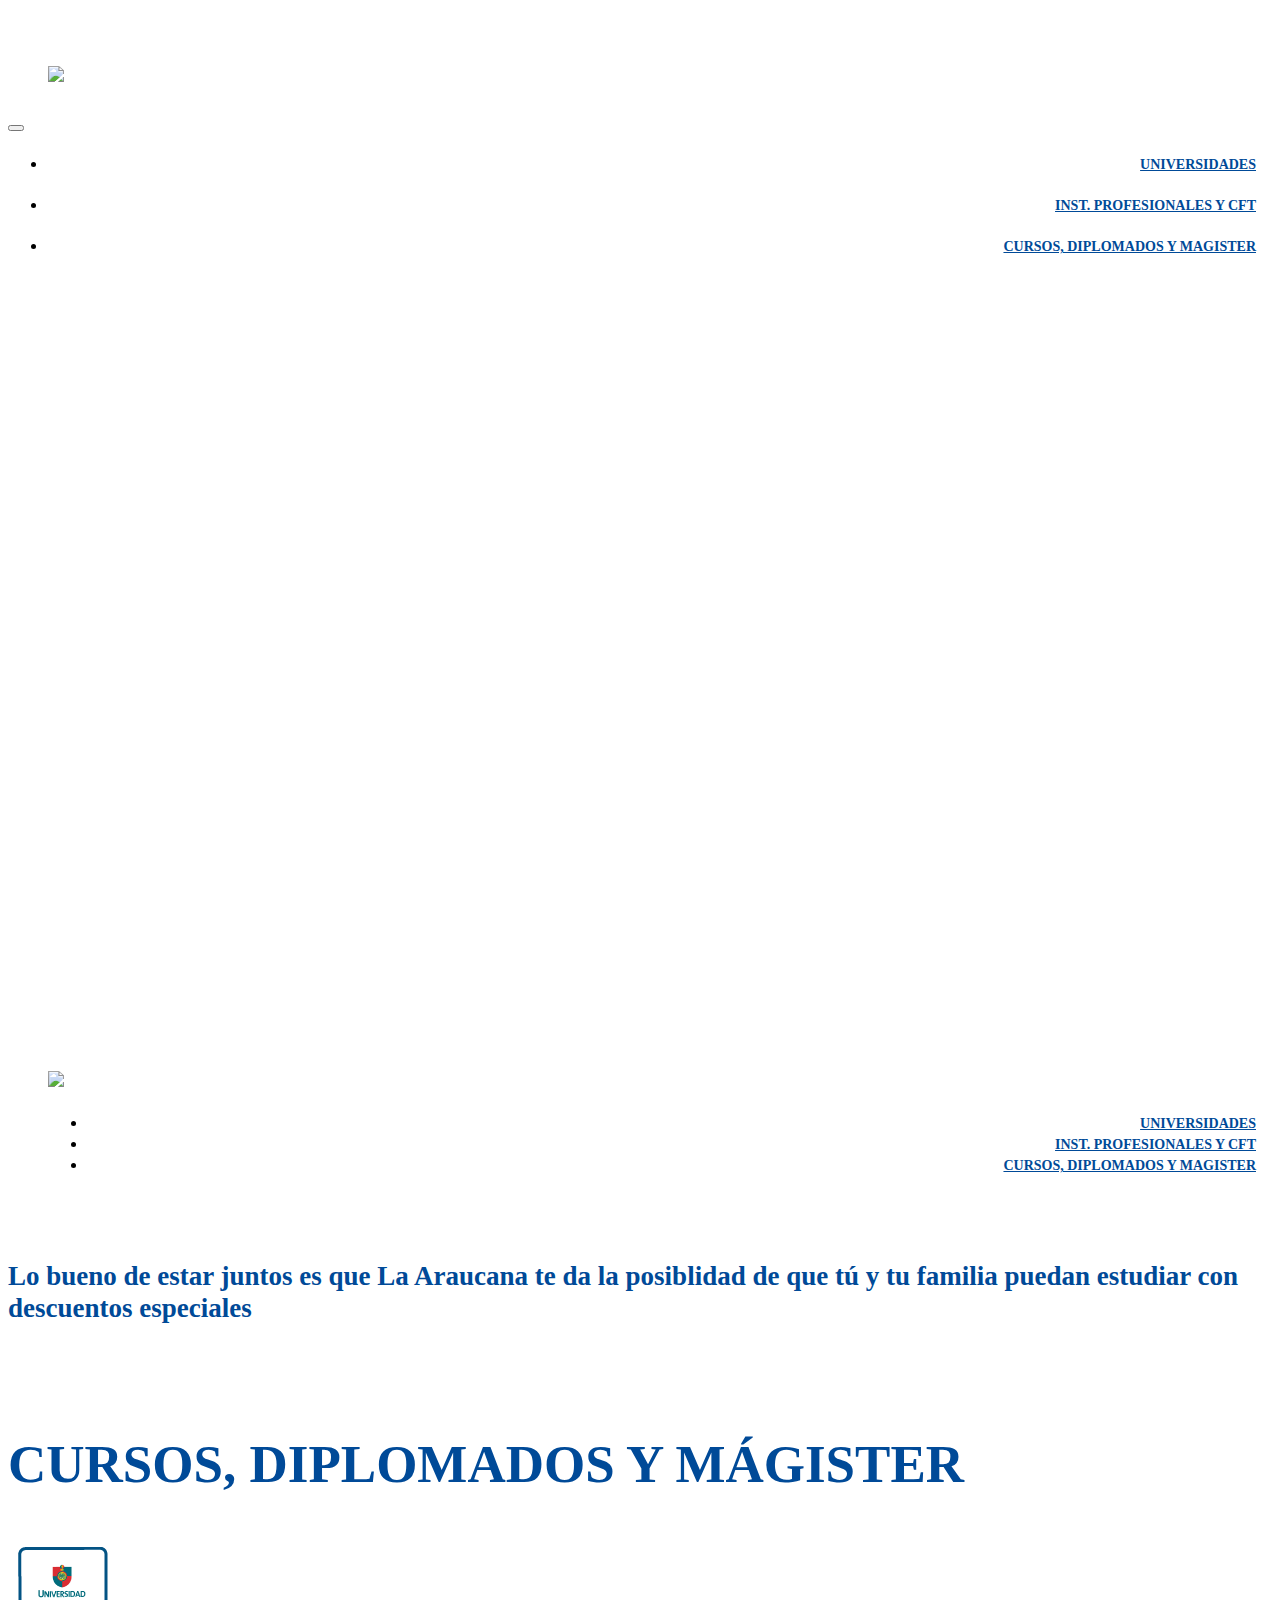
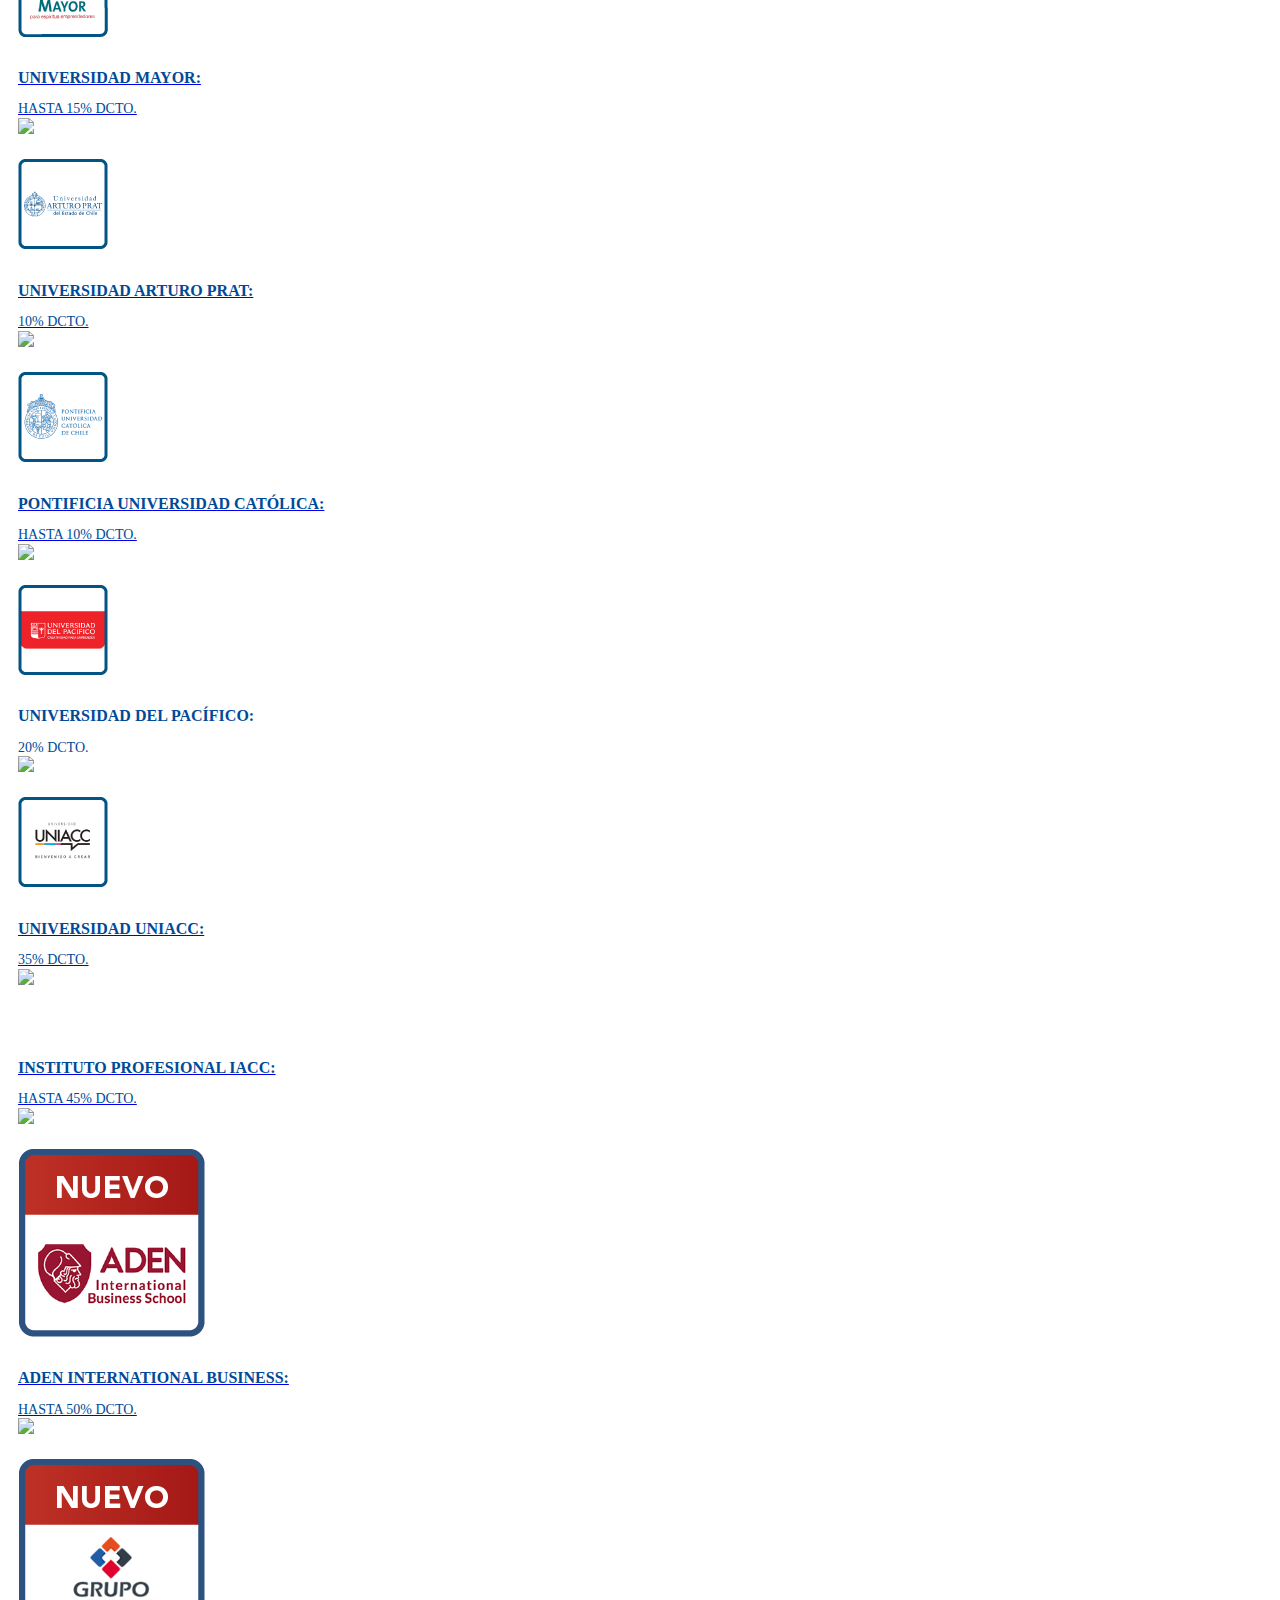
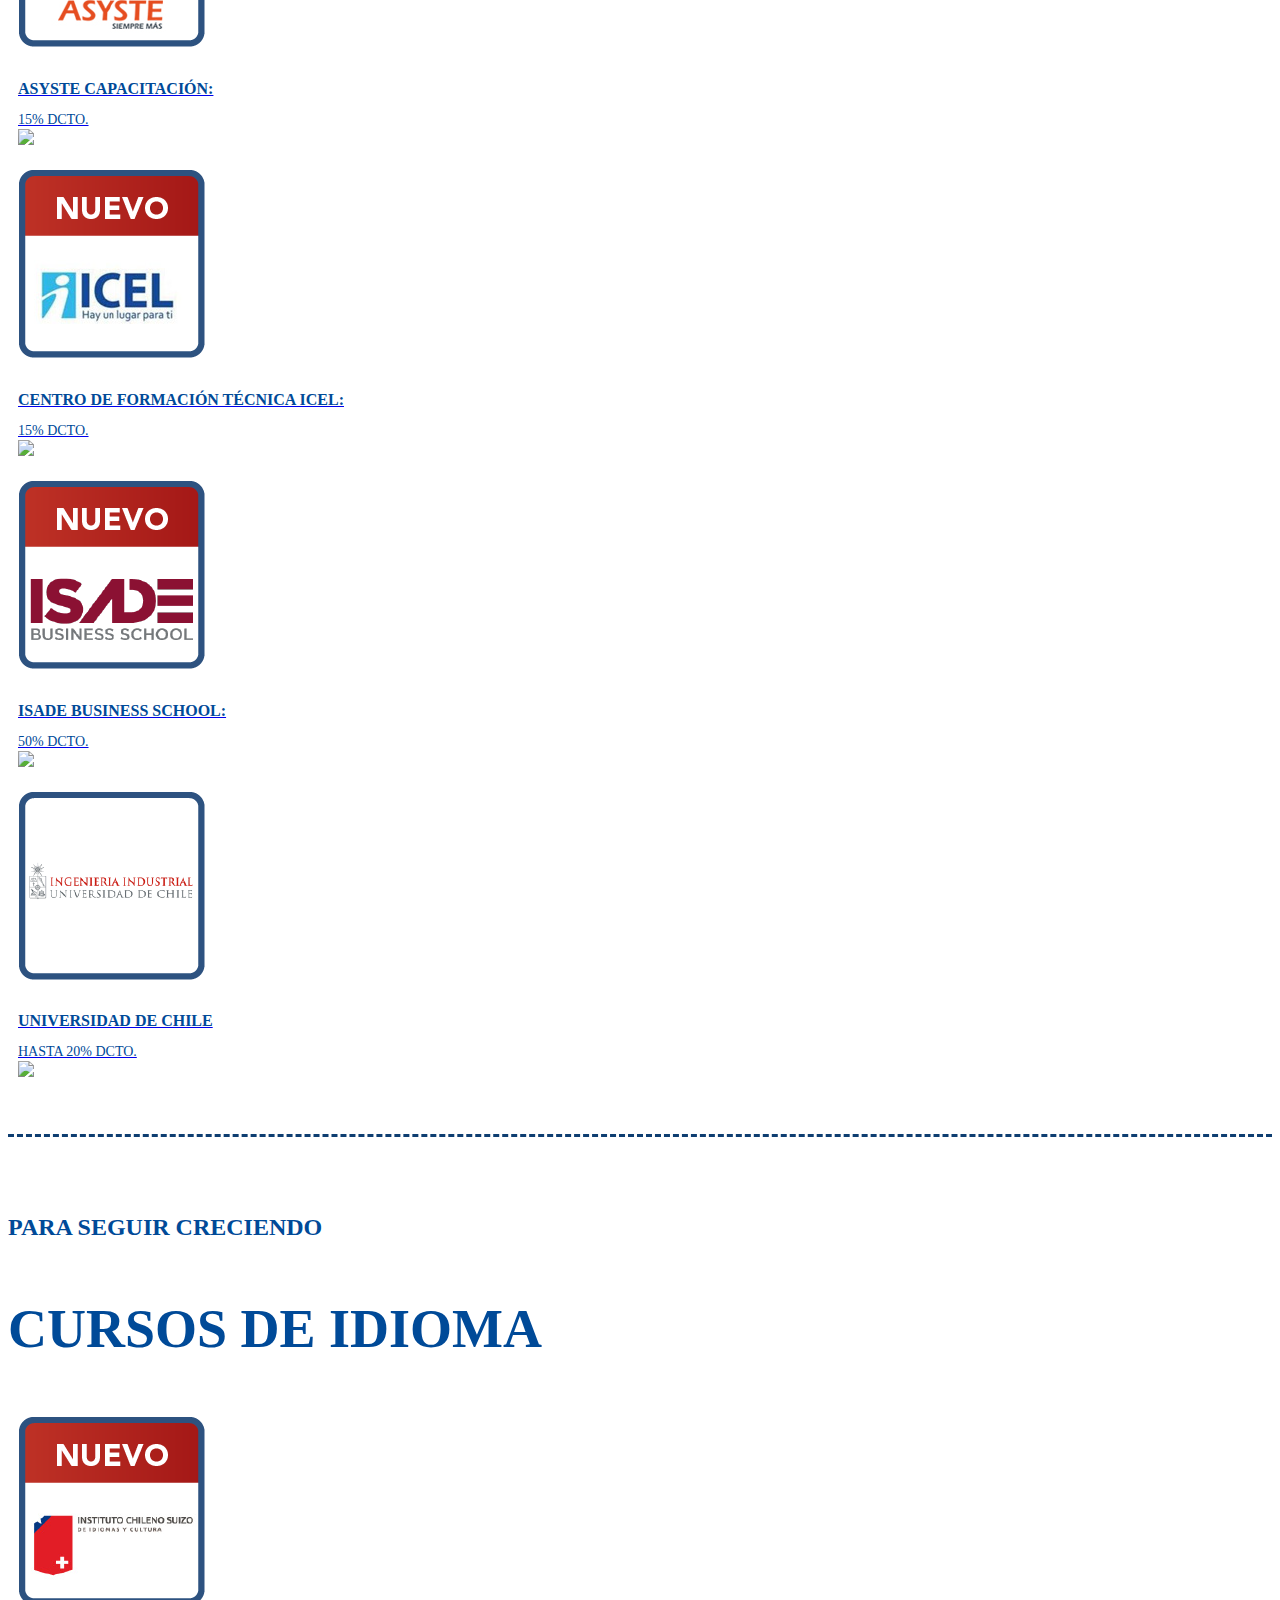
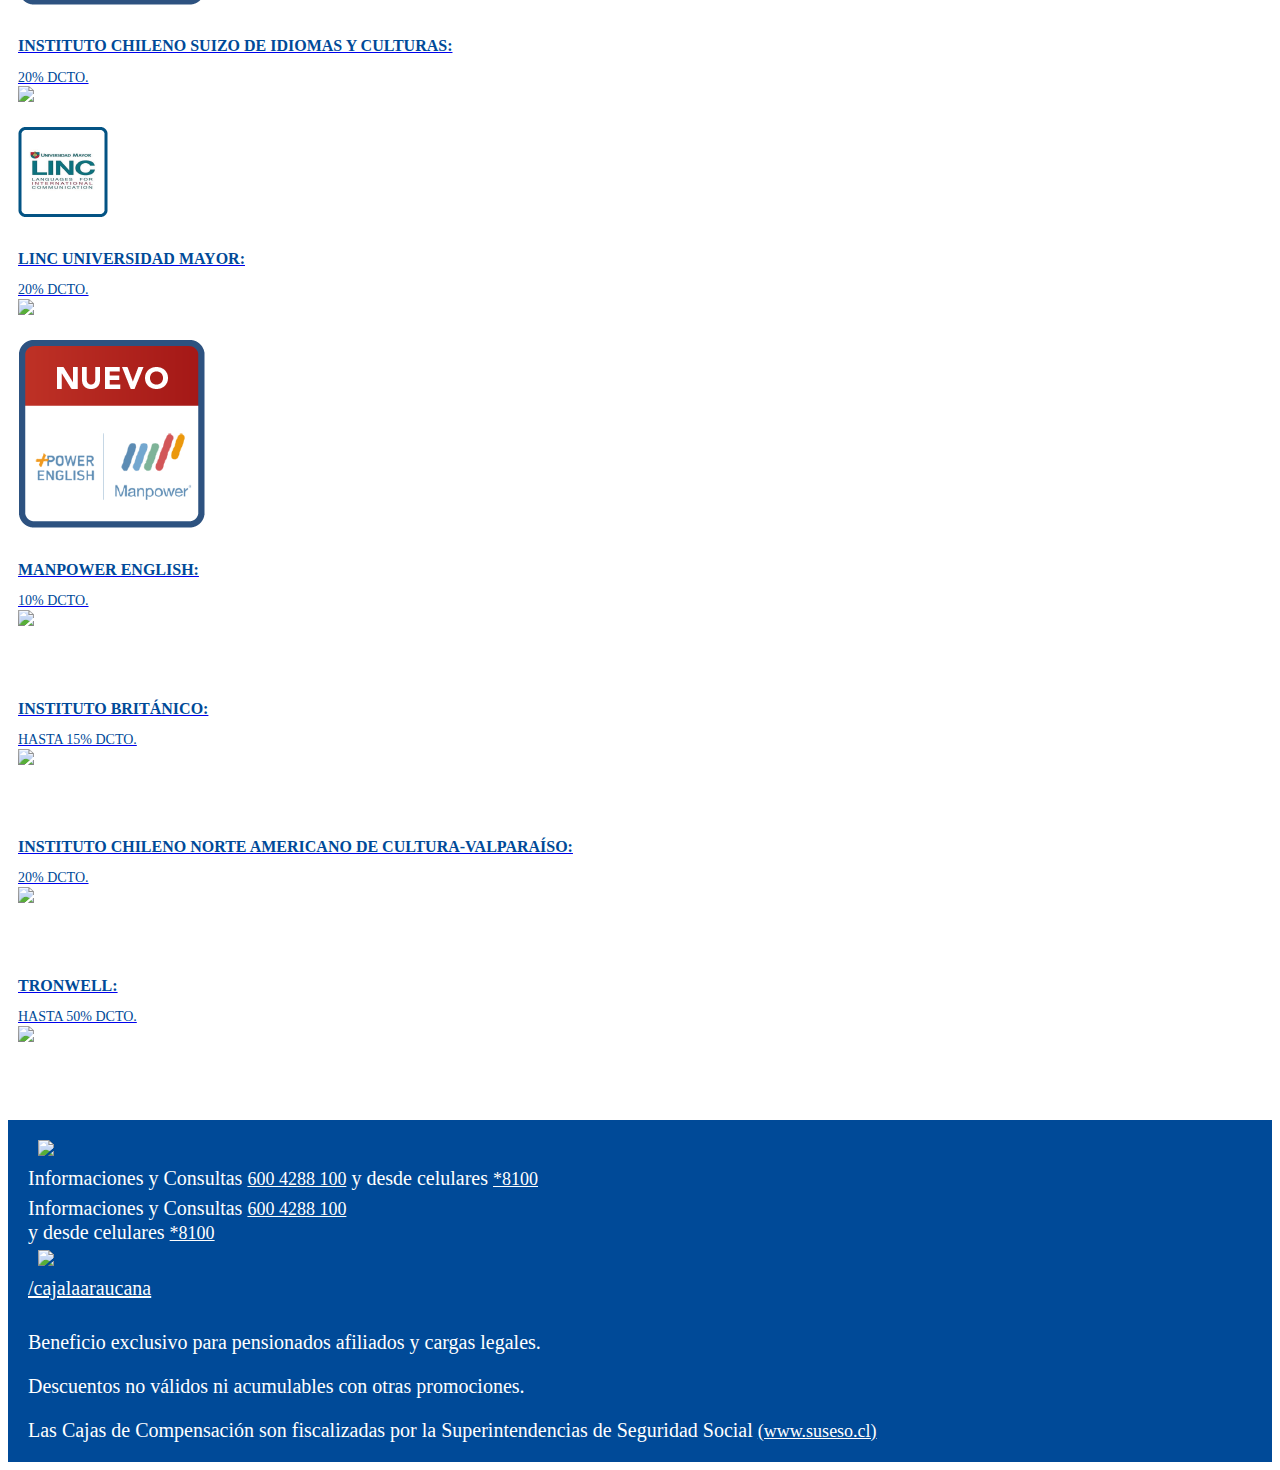
==== commit 5d4a6f1c: "arreglo de iconos" ====
--- a/diplomados.html
+++ b/diplomados.html
@@ -62,13 +62,13 @@
           <div class="top-bar show-for-small-only" id="example-menu" style="height: 100vh;  z-index: 1; /* Sit on top */">
             <div class="top-bar-left" style="height: 100%;">
               <ul class=" dropdown menu" data-magellan data-dropdown-menu id="menuListHeader">
-                  <li><a class= "clickMenu" href="universidades.html" >UNIVERSIDADES</a></li>
+                  <li><a class= "clickMenu" target="_blank" href="universidades.html" >UNIVERSIDADES</a></li>
               </ul>
               <ul class=" dropdown menu" data-magellan data-dropdown-menu id="menuListHeader">
-                  <li><a class= "clickMenu" href="ip.html">Inst. Profesionales y CFT</a></li>
+                  <li><a class= "clickMenu" target="_blank" href="ip.html">Inst. Profesionales y CFT</a></li>
               </ul>
               <ul class=" dropdown menu" data-magellan data-dropdown-menu id="menuListHeader">
-                  <li><a class= "clickMenu" href="diplomados.html" >CURSOS, DIPLOMADOS Y MAGISTER</a></li>
+                  <li><a class= "clickMenu" target="_blank" href="diplomados.html" >CURSOS, DIPLOMADOS Y MAGISTER</a></li>
               </ul>
             </div>
           </div>
@@ -89,9 +89,9 @@
           </div>
           <div class="columns small-12 medium-9 show-for-medium" >
             <ul class="menu" data-magellan id="menuListHeader" style="    padding-left: 80px;">
-                <li><a href="universidades.html" >UNIVERSIDADES</a></li>
-                <li><a href="ip.html">Inst. Profesionales y CFT</a></li>
-                <li><a href="diplomados.html">CURSOS, DIPLOMADOS Y MAGISTER</a></li>
+                <li><a target="_blank" href="universidades.html" >UNIVERSIDADES</a></li>
+                <li><a target="_blank" href="ip.html">Inst. Profesionales y CFT</a></li>
+                <li><a target="_blank" href="diplomados.html">CURSOS, DIPLOMADOS Y MAGISTER</a></li>
             </ul>
           </div>
         </div>
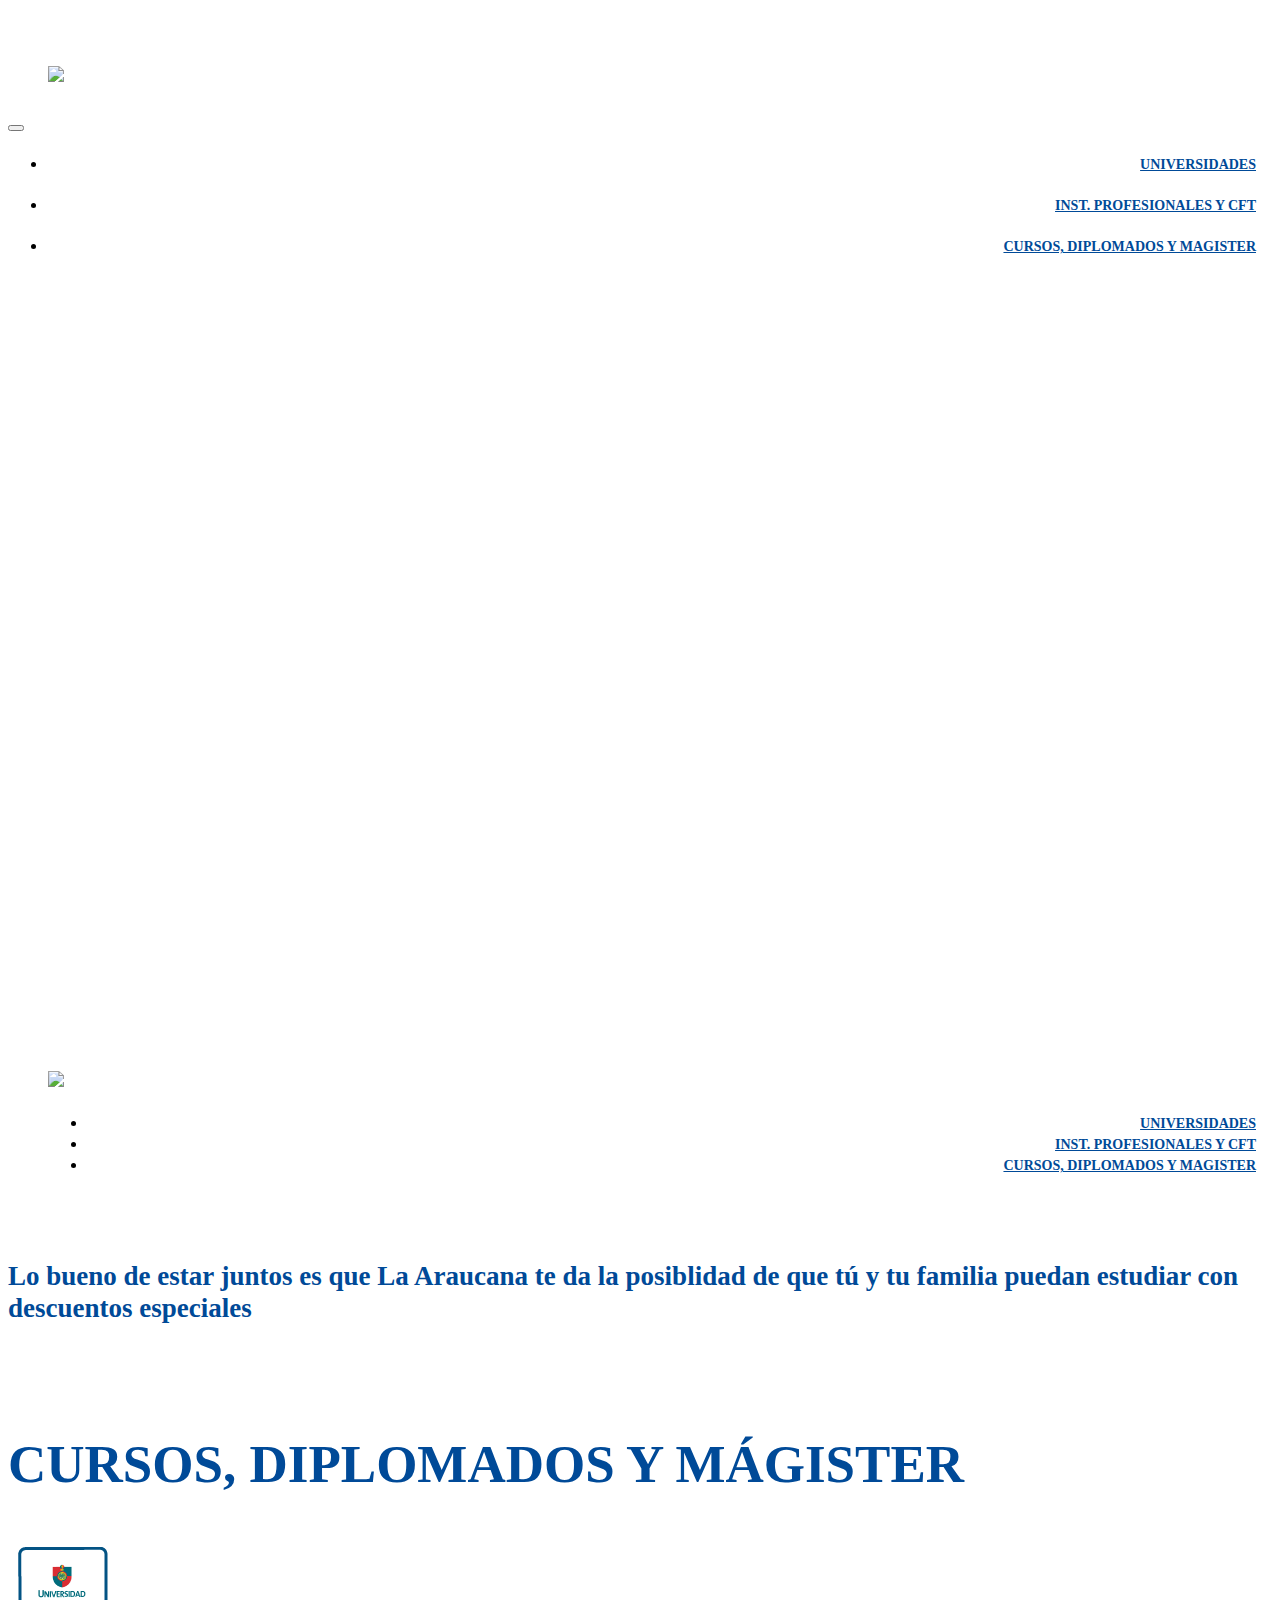
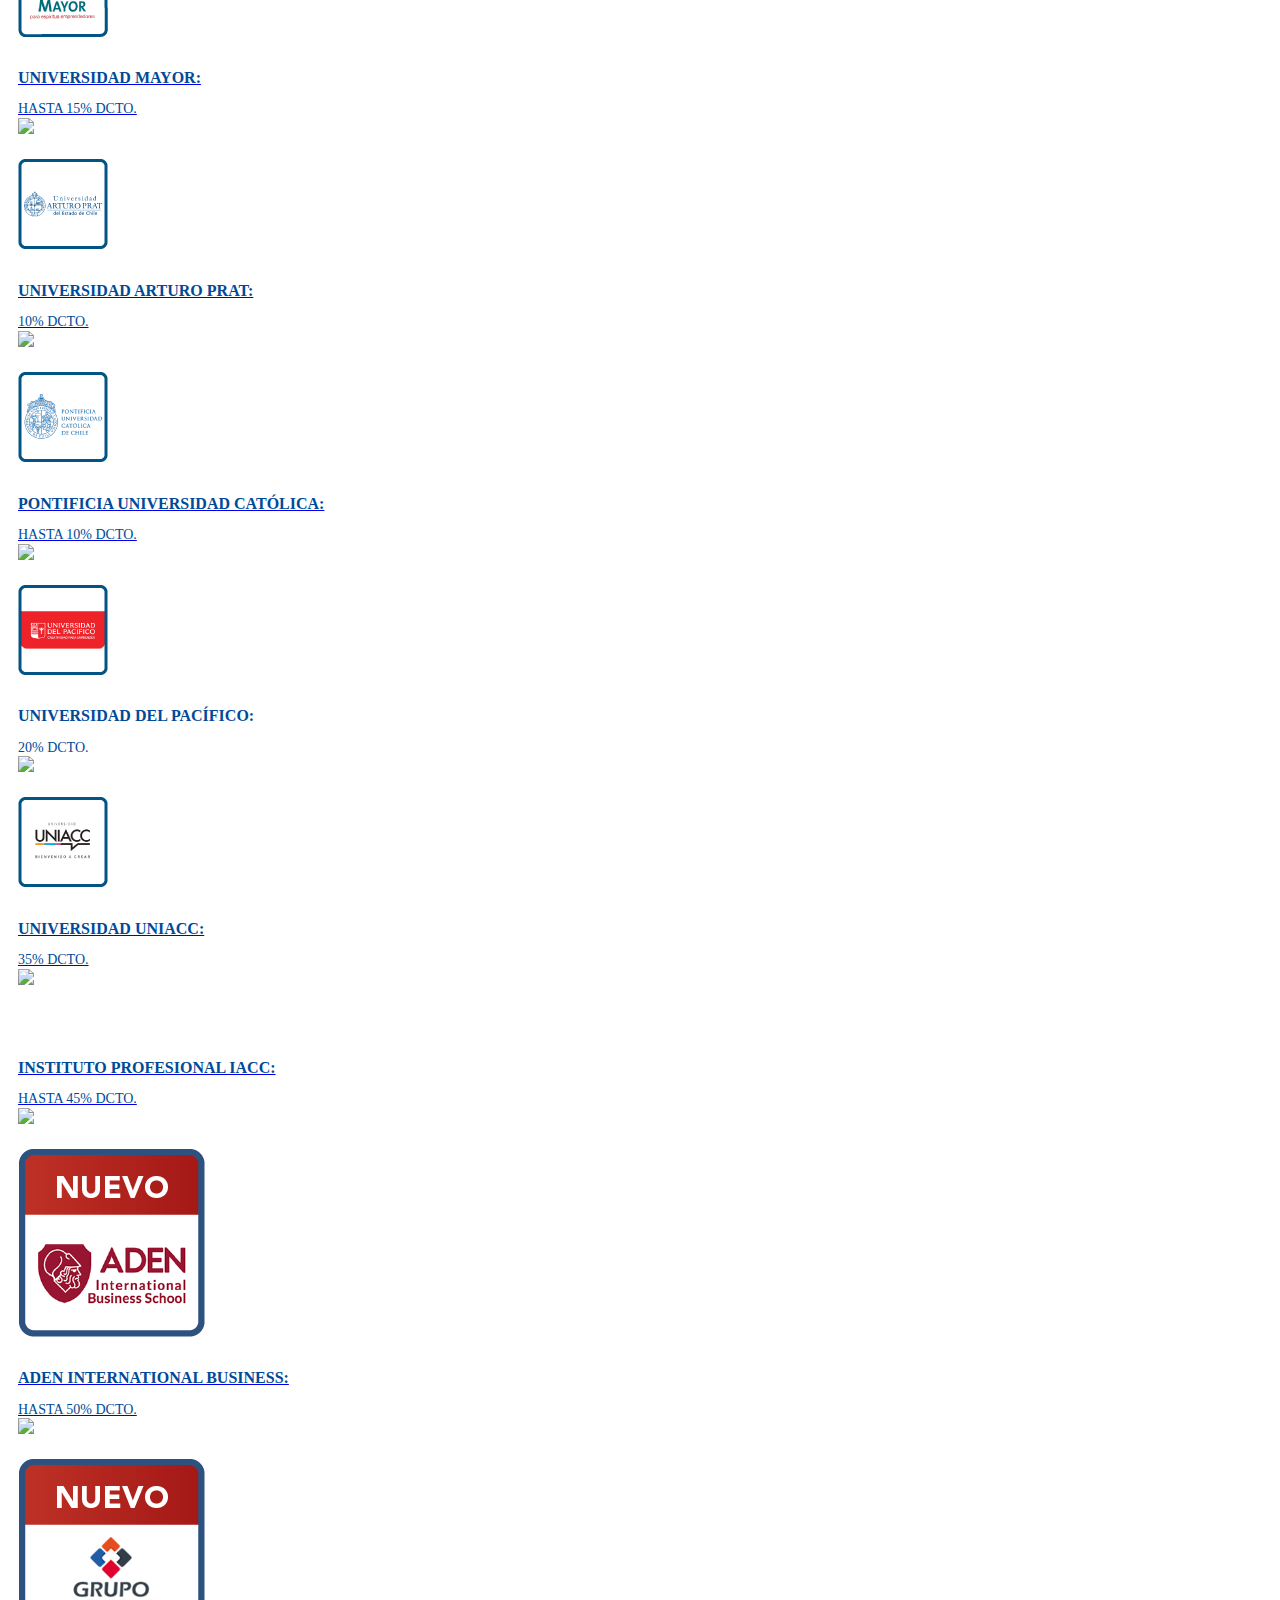
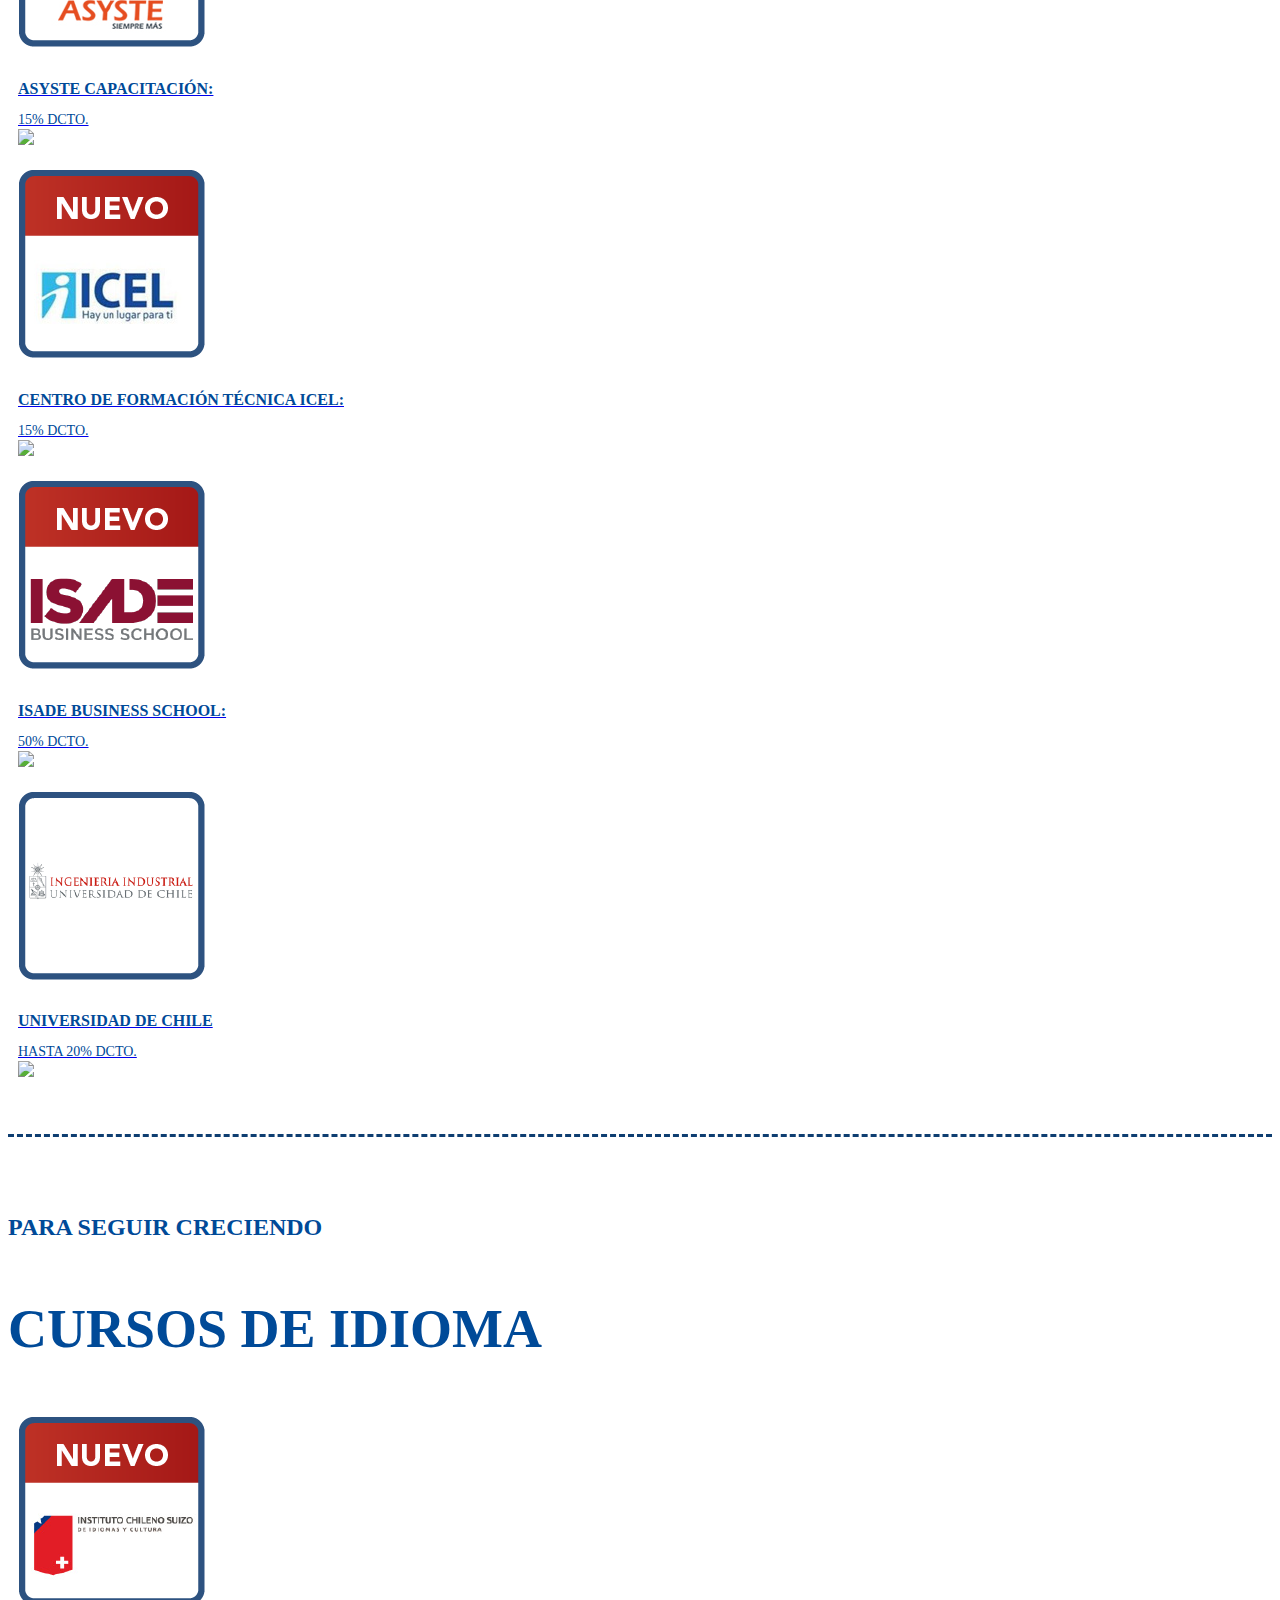
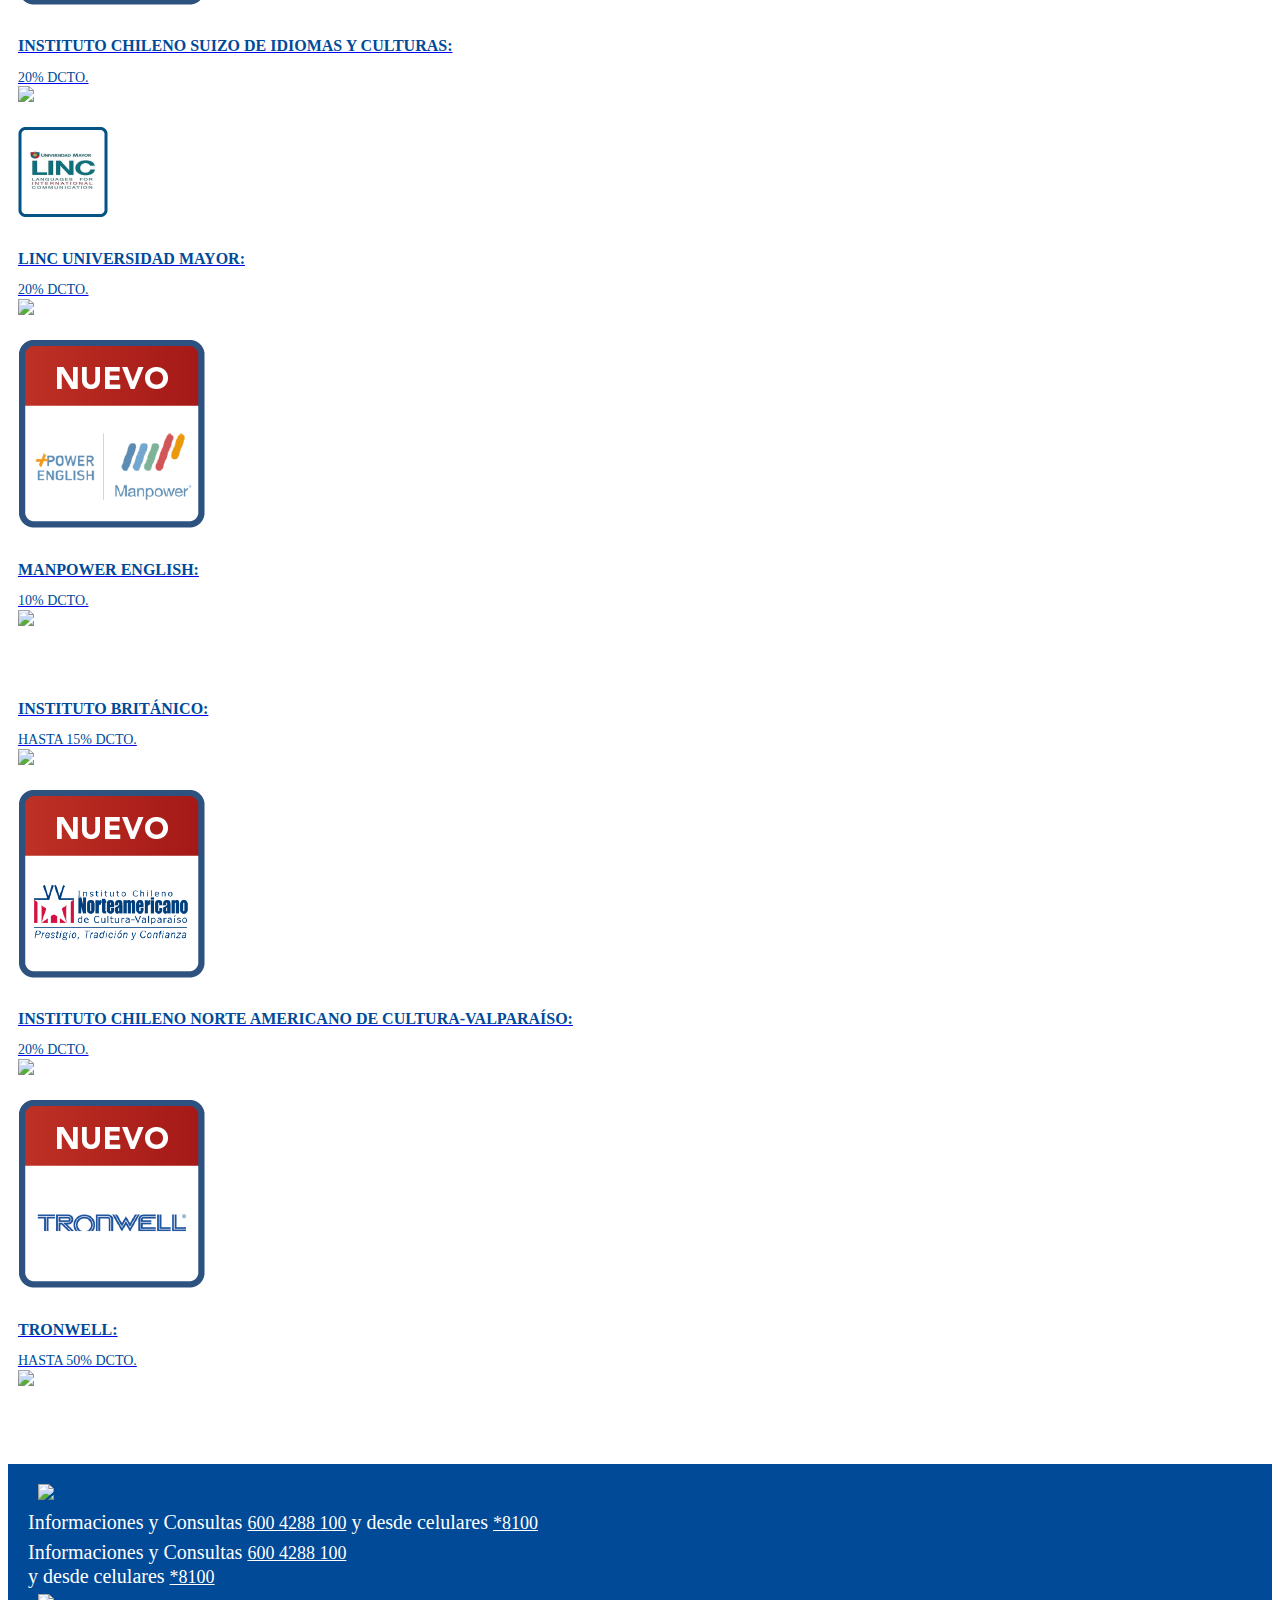
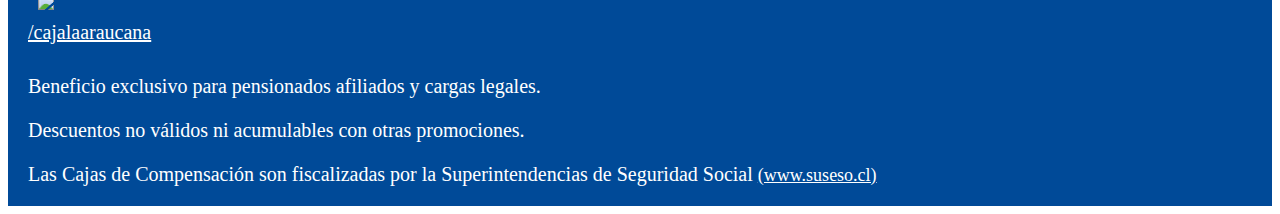
==== commit 66b054ba: "imagenes" ====
--- a/diplomados.html
+++ b/diplomados.html
@@ -99,7 +99,7 @@
     </div>
 
      <div>
-       <img class="imgOrbit" style="width: 100%; height:auto;" data-interchange="[assets/Slider4DesktopHD.png, small], [assets/Slider4DesktopHD.png, medium], [assets/Slider4DesktopHD.png, large]]">  
+       <img class="imgOrbit" style="width: 100%; height:auto;" data-interchange="[assets/Slider4DesktopHD.jpg, small], [assets/Slider4DesktopHD.jpg, medium], [assets/Slider4DesktopHD.jpg, large]]">  
     </div> 
 
 
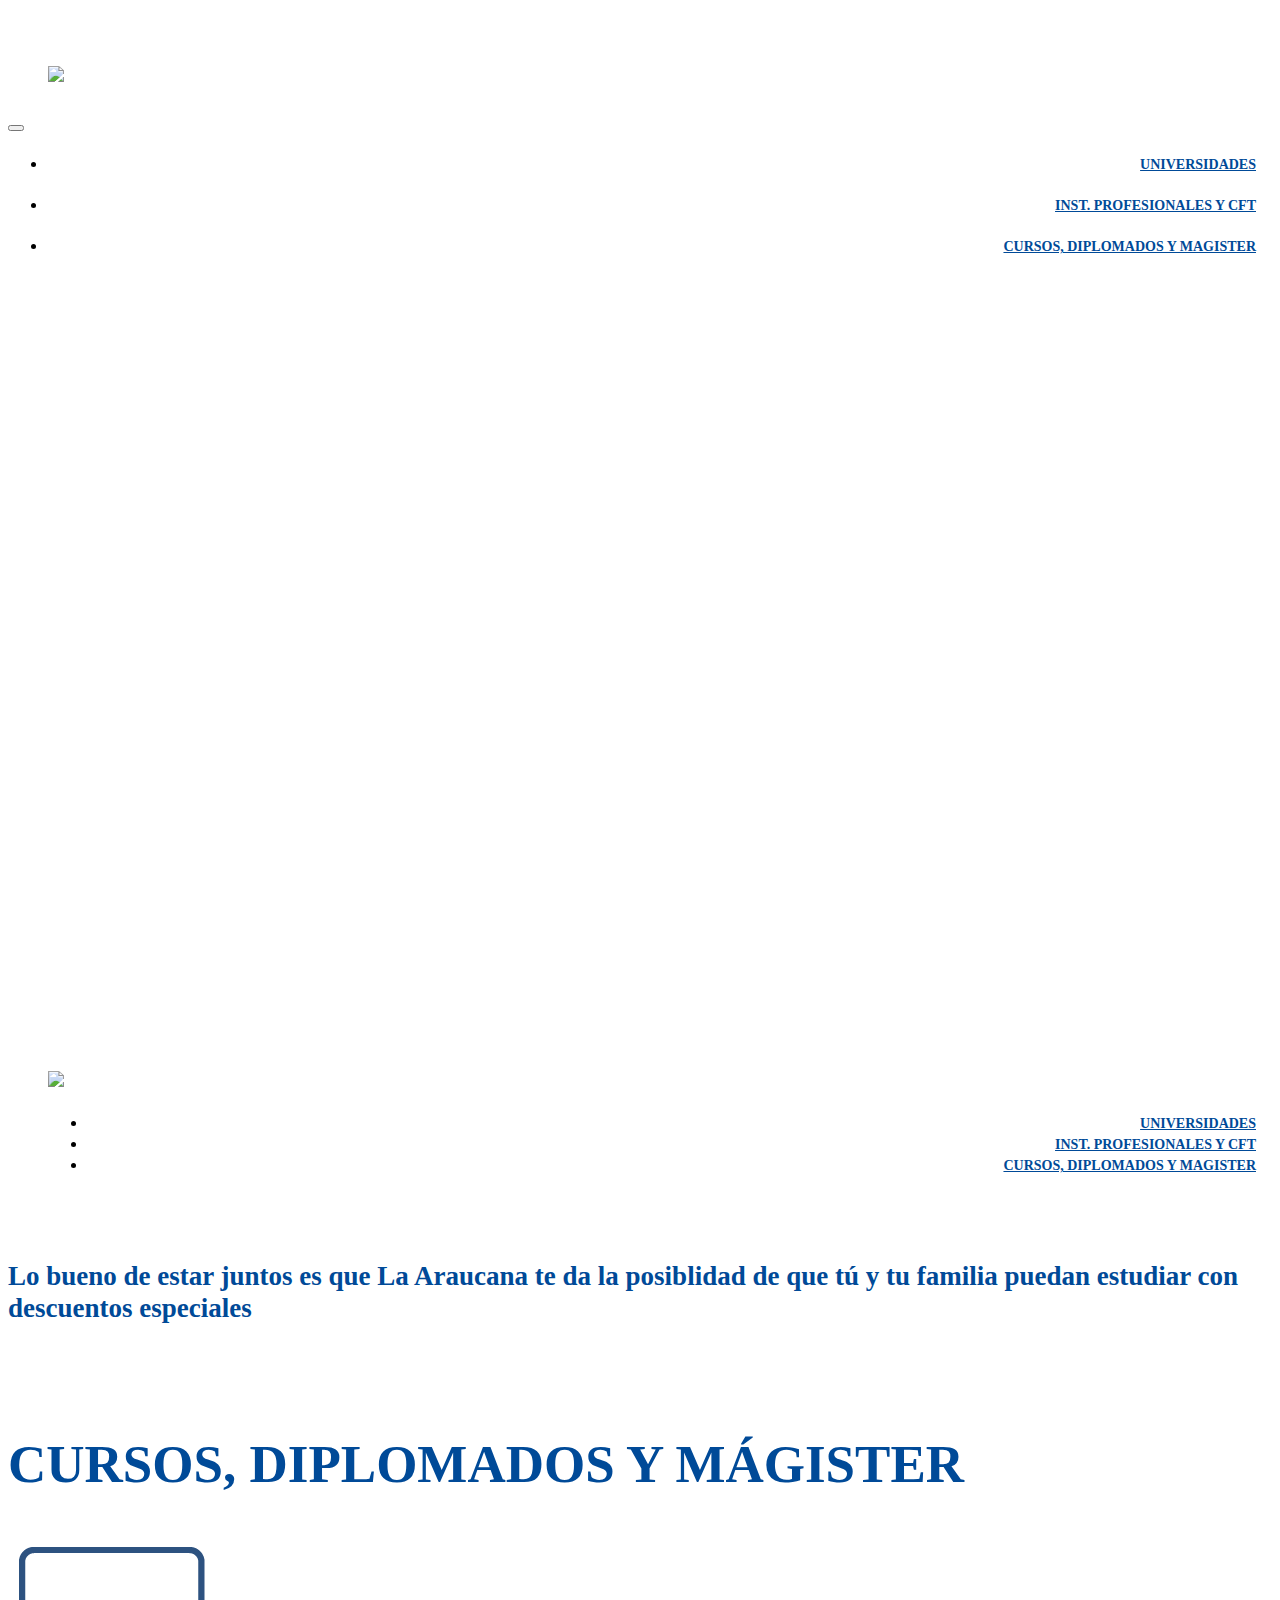
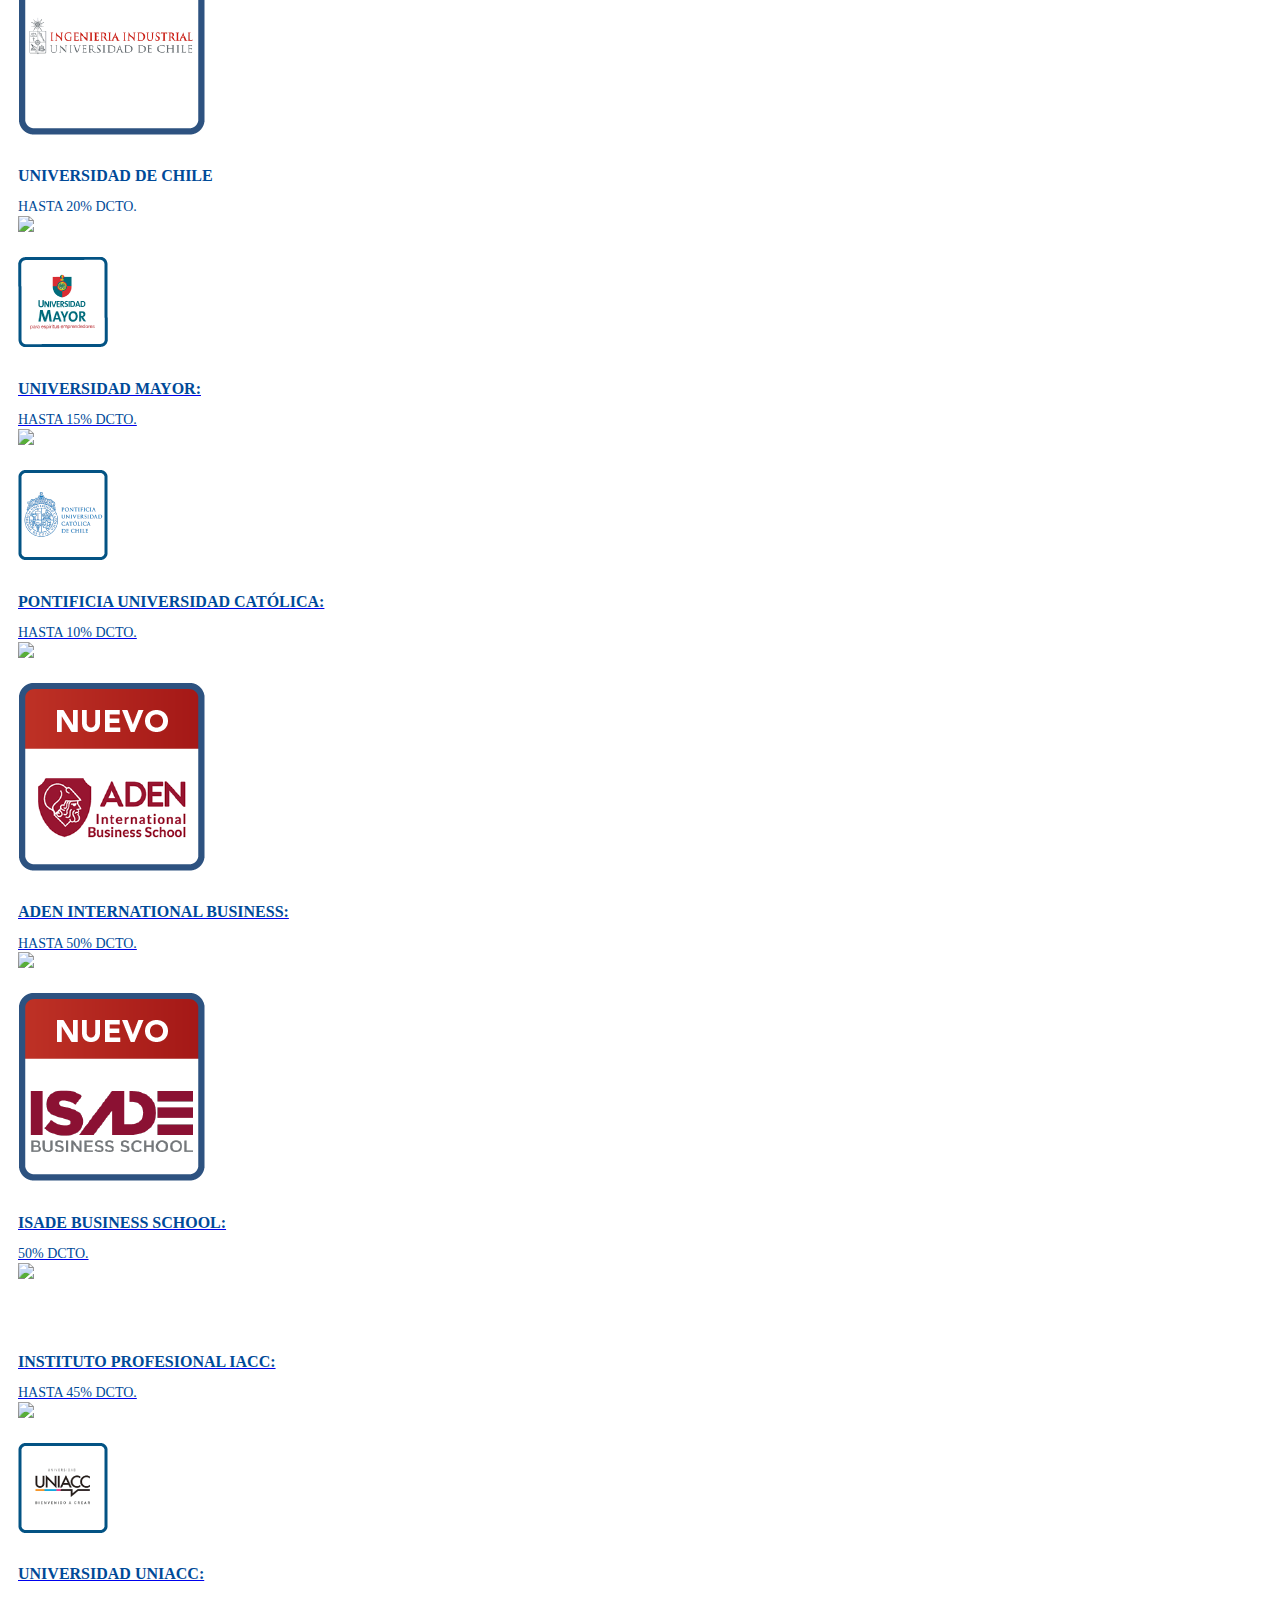
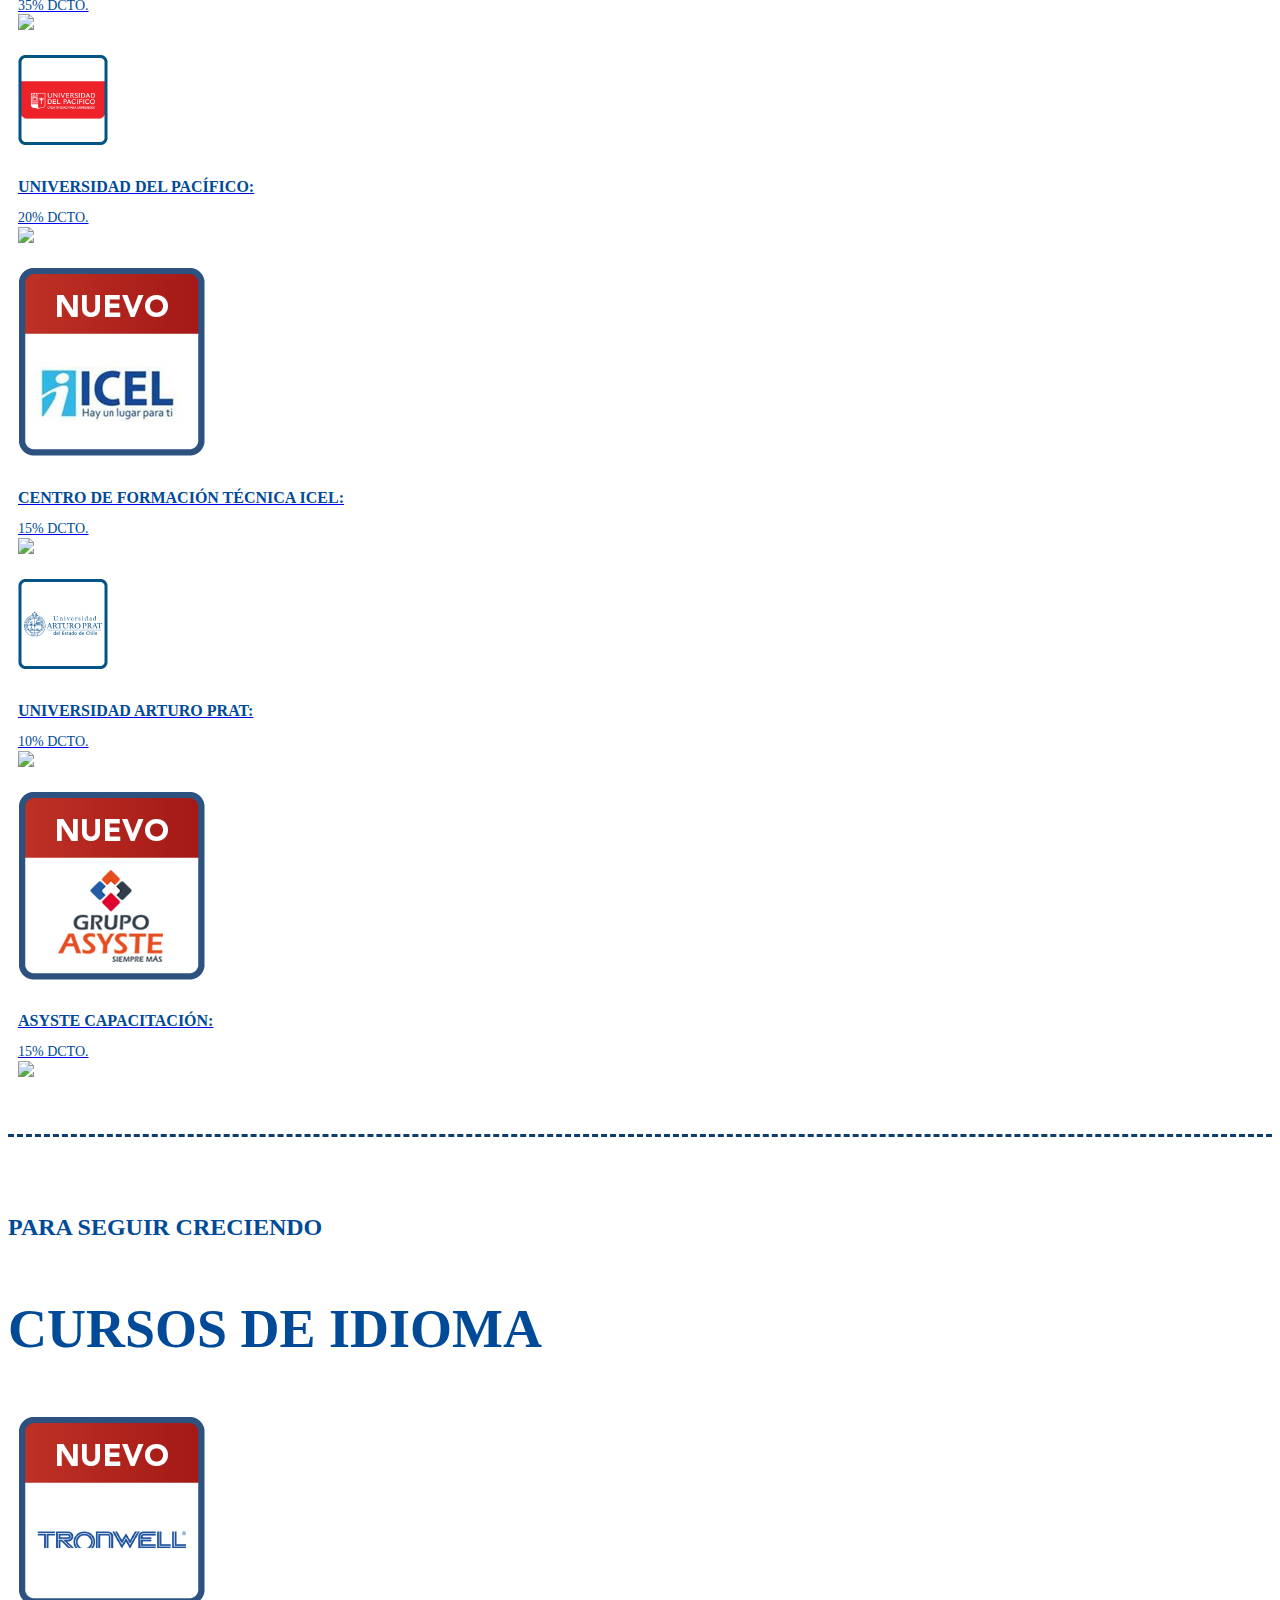
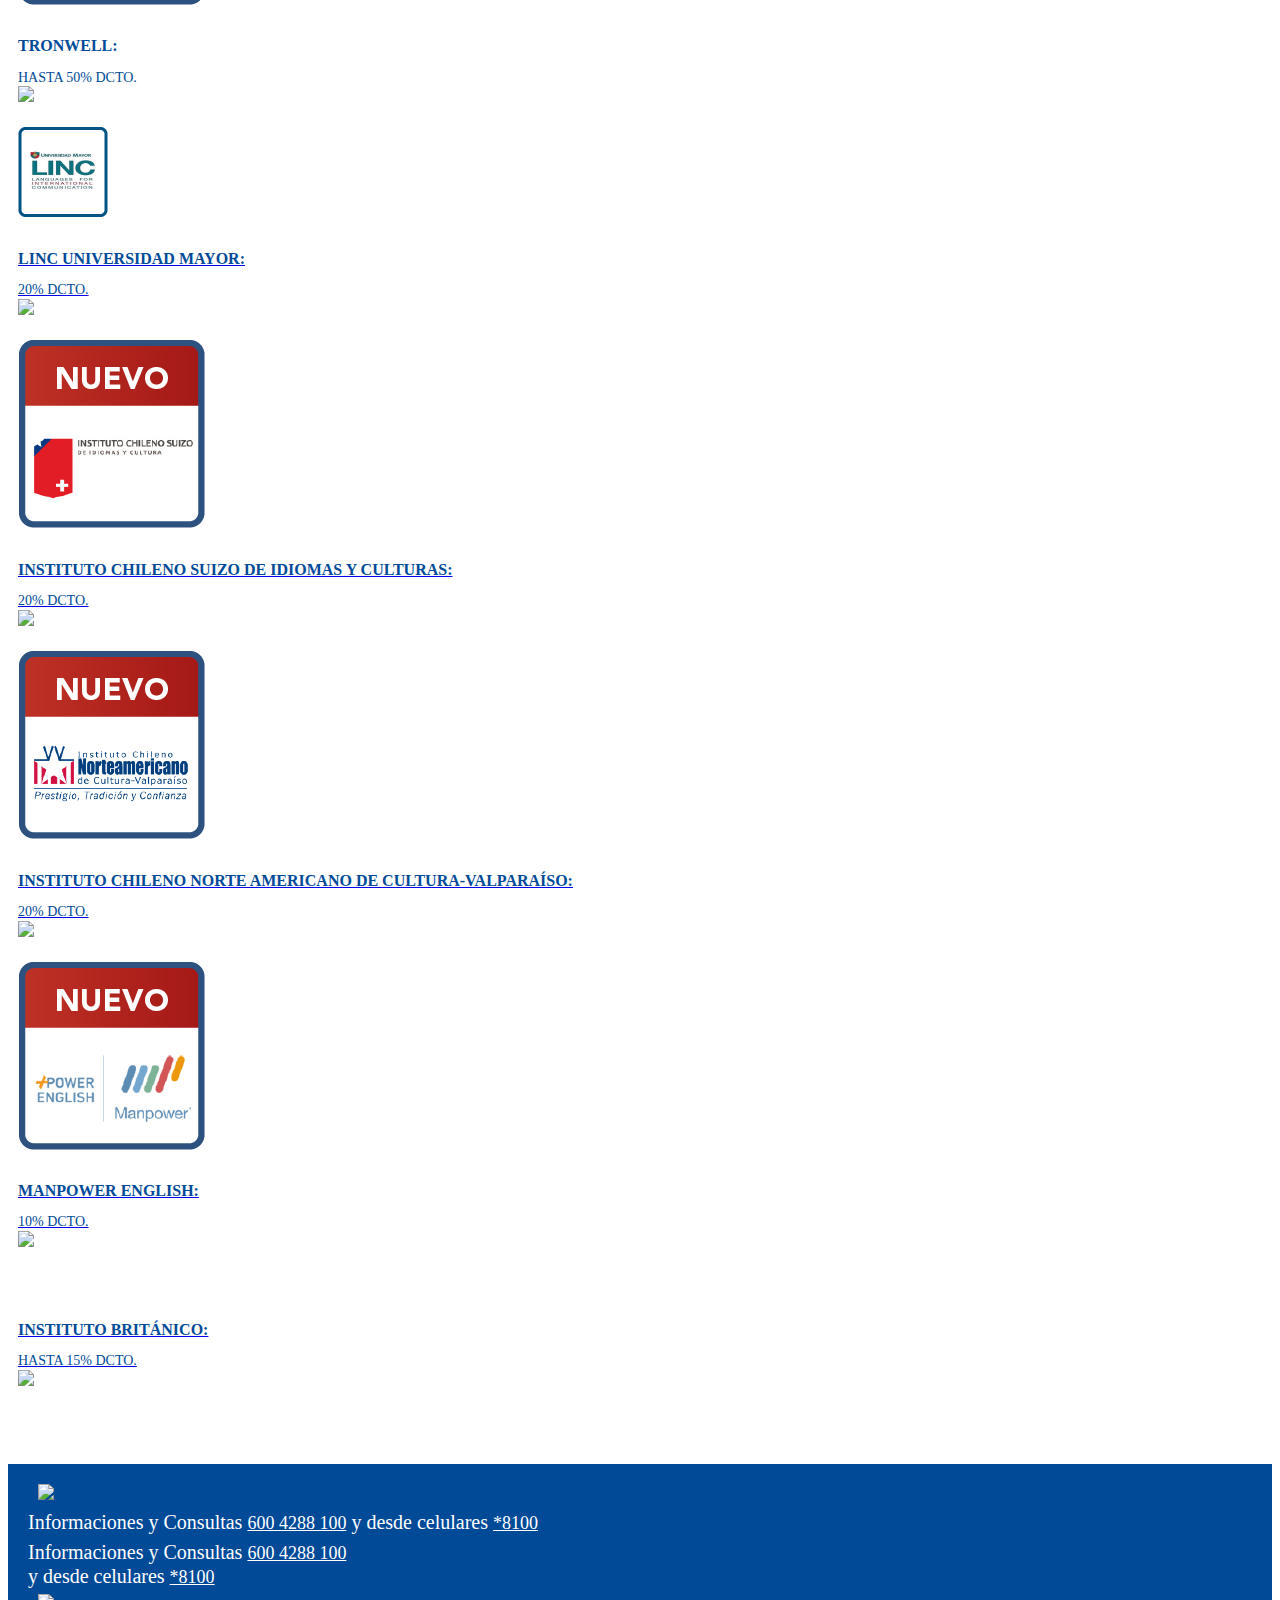
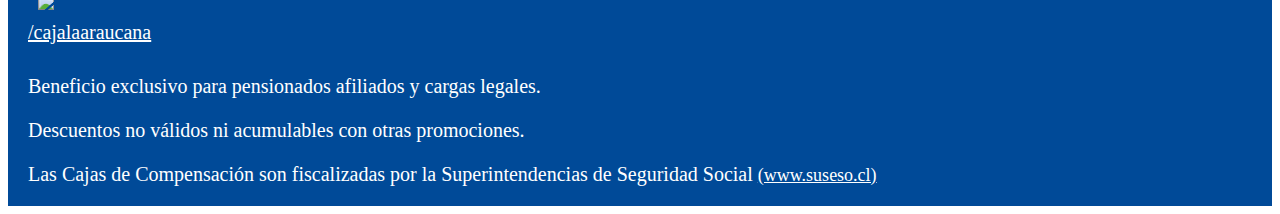
==== commit 3c0cb6b1: "arreglo de imagenes cliente" ====
--- a/diplomados.html
+++ b/diplomados.html
@@ -122,9 +122,26 @@
 
        
         <div class="row small-up-1 medium-up-3 " style="border-bottom-style: dashed; border-color: #0E3E71;">
+
+          <div class="small-12 medium-4 columns" id="colInstitute">
+            <a  >
+              <div class="card columns">
+                <div class="row container" id="rowInstitute" >       
+                  <div class="small-4 columns card2 ">
+                          <img src="assets/uchile.png" class="attachment-full size-full wp-post-image" alt=""  />    
+                  </div>
+                  <div class="small-8 columns  card-section align-self-middle text-left" id="colInstitute">
+                        <h5>Universidad de Chile</h5>
+                        <p>hasta 20% DCTO.</p>
+                        <img src="assets/plus.svg" width="50" height="auto">
+                  </div>
+                </div>   
+              </div>
+              </a>
+          </div>
          
           <div class="small-12 medium-4 columns" id="colInstitute">
-            <a href="http://tdigital.laaraucana.cl/beneficio/umayor_cdm" >
+            <a target="_blank" href="http://tdigital.laaraucana.cl/beneficio/umayor_cdm" >
               <div class="card columns">
                 <div class="row container" id="rowInstitute">       
                   <div class="small-4 columns card2 ">
@@ -141,24 +158,7 @@
           </div>
 
           <div class="small-12 medium-4 columns" id="colInstitute">
-            <a href="http://tdigital.laaraucana.cl/beneficio/uap-cdm" >
-              <div class="card columns">
-                <div class="row container" id="rowInstitute" >       
-                  <div class="small-4 columns card2 ">
-                          <img src="assets/diplomaUPrat.png" class="attachment-full size-full wp-post-image" alt=""  />    
-                  </div>
-                  <div class="small-8 columns  card-section align-self-middle text-left" id="colInstitute">
-                        <h5>Universidad Arturo Prat:</h5>
-                        <p>10% DCTO.</p>
-                        <img src="assets/plus.svg" width="50" height="auto">
-                  </div>
-                </div>   
-              </div>
-              </a>
-          </div>
-
-          <div class="small-12 medium-4 columns" id="colInstitute">
-            <a href="http://tdigital.laaraucana.cl/beneficio/uc-cdm" >
+            <a target="_blank" href="http://tdigital.laaraucana.cl/beneficio/uc-cdm" >
               <div class="card columns">
                 <div class="row container" id="rowInstitute" >       
                   <div class="small-4 columns card2 ">
@@ -175,58 +175,7 @@
           </div>
 
           <div class="small-12 medium-4 columns" id="colInstitute">
-            <a ref="http://tdigital.laaraucana.cl/beneficio/udp-cdm" >
-              <div class="card columns">
-                <div class="row container" id="rowInstitute" >       
-                  <div class="small-4 columns card2 ">
-                          <img src="assets/diplomaUPacifico.png" class="attachment-full size-full wp-post-image" alt=""  />    
-                  </div>
-                  <div class="small-8 columns  card-section align-self-middle text-left" id="colInstitute">
-                        <h5>Universidad del Pacífico:</h5>
-                        <p>20% DCTO.</p>
-                        <img src="assets/plus.svg" width="50" height="auto"> 
-                  </div>
-                </div>   
-              </div>
-              </a>
-          </div>
-
-          <div class="small-12 medium-4 columns" id="colInstitute">
-            <a href="http://tdigital.laaraucana.cl/beneficio/uniacc-cdm" >
-              <div class="card columns">
-                <div class="row container" id="rowInstitute" >       
-                  <div class="small-4 columns card2 ">
-                          <img src="assets/diplomaUUniac.png" class="attachment-full size-full wp-post-image" alt=""  />    
-                  </div>
-                  <div class="small-8 columns  card-section align-self-middle text-left" id="colInstitute">
-                        <h5>Universidad UNIACC:</h5>
-                        <p>35% DCTO.</p>
-                        <img src="assets/plus.svg" width="50" height="auto">
-                  </div>
-                </div>   
-              </div>
-              </a>
-          </div>
-
-          <div class="small-12 medium-4 columns" id="colInstitute">
-            <a href="http://tdigital.laaraucana.cl/beneficio/iacc-cdm">
-              <div class="card columns">
-                <div class="row container" id="rowInstitute" >       
-                  <div class="small-4 columns card2 ">
-                          <img src="assets/diplomaUIacc.png" class="attachment-full size-full wp-post-image" alt=""  />    
-                  </div>
-                  <div class="small-8 columns  card-section align-self-middle text-left" id="colInstitute">
-                        <h5>Instituto Profesional IACC:</h5>
-                        <p>HASTA 45% DCTO.</p>
-                        <img src="assets/plus.svg" width="50" height="auto">
-                  </div>
-                </div>   
-              </div>
-              </a>
-          </div>
-
-          <div class="small-12 medium-4 columns" id="colInstitute">
-            <a href="http://tdigital.laaraucana.cl/beneficio/adenbusiness50-cdm" >
+            <a target="_blank" href="http://tdigital.laaraucana.cl/beneficio/adenbusiness50-cdm" >
             <div class="card columns">
               <div class="row container" id="rowInstitute" >       
                 <div class="small-4 columns card2 ">
@@ -242,7 +191,114 @@
           </div>
 
           <div class="small-12 medium-4 columns" id="colInstitute">
-            <a href="http://tdigital.laaraucana.cl/beneficio/esyste-cdm" >
+            <a target="_blank" href="http://tdigital.laaraucana.cl/beneficio/isade" >
+              <div class="card columns">
+                <div class="row container" id="rowInstitute" >       
+                  <div class="small-4 columns card2 ">
+                          <img src="assets/diplomaUIsade.png"" class="attachment-full size-full wp-post-image" alt=""  />    
+                  </div>
+                  <div class="small-8 columns  card-section align-self-middle text-left" id="colInstitute">
+                        <h5>ISADE business school:</h5>
+                        <p>50% DCTO.</p>
+                        <img src="assets/plus.svg" width="50" height="auto">
+                  </div>
+                </div>   
+              </div>
+              </a>
+          </div>
+
+
+       
+
+
+          <div class="small-12 medium-4 columns" id="colInstitute">
+            <a target="_blank" href="http://tdigital.laaraucana.cl/beneficio/iacc-cdm">
+              <div class="card columns">
+                <div class="row container" id="rowInstitute" >       
+                  <div class="small-4 columns card2 ">
+                          <img src="assets/diplomaUIacc.png" class="attachment-full size-full wp-post-image" alt=""  />    
+                  </div>
+                  <div class="small-8 columns  card-section align-self-middle text-left" id="colInstitute">
+                        <h5>Instituto Profesional IACC:</h5>
+                        <p>HASTA 45% DCTO.</p>
+                        <img src="assets/plus.svg" width="50" height="auto">
+                  </div>
+                </div>   
+              </div>
+              </a>
+          </div>
+
+          <div class="small-12 medium-4 columns" id="colInstitute">
+            <a target="_blank" href="http://tdigital.laaraucana.cl/beneficio/uniacc-cdm" >
+              <div class="card columns">
+                <div class="row container" id="rowInstitute" >       
+                  <div class="small-4 columns card2 ">
+                          <img src="assets/diplomaUUniac.png" class="attachment-full size-full wp-post-image" alt=""  />    
+                  </div>
+                  <div class="small-8 columns  card-section align-self-middle text-left" id="colInstitute">
+                        <h5>Universidad UNIACC:</h5>
+                        <p>35% DCTO.</p>
+                        <img src="assets/plus.svg" width="50" height="auto">
+                  </div>
+                </div>   
+              </div>
+              </a>
+          </div>
+
+          <div class="small-12 medium-4 columns" id="colInstitute">
+            <a target="_blank" href="http://tdigital.laaraucana.cl/beneficio/udp-cdm" >
+              <div class="card columns">
+                <div class="row container" id="rowInstitute" >       
+                  <div class="small-4 columns card2 ">
+                          <img src="assets/diplomaUPacifico.png" class="attachment-full size-full wp-post-image" alt=""  />    
+                  </div>
+                  <div class="small-8 columns  card-section align-self-middle text-left" id="colInstitute">
+                        <h5>Universidad del Pacífico:</h5>
+                        <p>20% DCTO.</p>
+                        <img src="assets/plus.svg" width="50" height="auto"> 
+                  </div>
+                </div>   
+              </div>
+              </a>
+          </div>
+        
+
+          <div class="small-12 medium-4 columns" id="colInstitute">
+            <a target="_blank" href="http://tdigital.laaraucana.cl/beneficio/icel-cdm" >
+              <div class="card columns">
+                <div class="row container" id="rowInstitute" >       
+                  <div class="small-4 columns card2 ">
+                          <img src="assets/diplomaUIcel.png" class="attachment-full size-full wp-post-image" alt=""  />    
+                  </div>
+                  <div class="small-8 columns  card-section align-self-middle text-left" id="colInstitute">
+                        <h5>centro de formación técnica ICEL:</h5>
+                        <p>15% DCTO.</p>
+                        <img src="assets/plus.svg" width="50" height="auto">
+                  </div>
+                </div>   
+              </div>
+              </a>
+          </div>
+
+          <div class="small-12 medium-4 columns" id="colInstitute">
+            <a target="_blank" href="http://tdigital.laaraucana.cl/beneficio/uap-cdm" >
+              <div class="card columns">
+                <div class="row container" id="rowInstitute" >       
+                  <div class="small-4 columns card2 ">
+                          <img src="assets/diplomaUPrat.png" class="attachment-full size-full wp-post-image" alt=""  />    
+                  </div>
+                  <div class="small-8 columns  card-section align-self-middle text-left" id="colInstitute">
+                        <h5>Universidad Arturo Prat:</h5>
+                        <p>10% DCTO.</p>
+                        <img src="assets/plus.svg" width="50" height="auto">
+                  </div>
+                </div>   
+              </div>
+              </a>
+          </div>
+
+           <div class="small-12 medium-4 columns" id="colInstitute">
+            <a target="_blank" href="http://tdigital.laaraucana.cl/beneficio/esyste-cdm" >
               <div class="card columns">
                 <div class="row container" id="rowInstitute" >       
                   <div class="small-4 columns card2 ">
@@ -256,66 +312,14 @@
                 </div>   
               </div>
               </a>
-          </div>
-
-          <div class="small-12 medium-4 columns" id="colInstitute">
-            <a href="http://tdigital.laaraucana.cl/beneficio/icel-cdm" >
-              <div class="card columns">
-                <div class="row container" id="rowInstitute" >       
-                  <div class="small-4 columns card2 ">
-                          <img src="assets/diplomaUIcel.png" class="attachment-full size-full wp-post-image" alt=""  />    
-                  </div>
-                  <div class="small-8 columns  card-section align-self-middle text-left" id="colInstitute">
-                        <h5>centro de formación técnica ICEL:</h5>
-                        <p>15% DCTO.</p>
-                        <img src="assets/plus.svg" width="50" height="auto">
-                  </div>
-                </div>   
-              </div>
-              </a>
-          </div>
-
-          <div class="small-12 medium-4 columns" id="colInstitute">
-            <a href="http://tdigital.laaraucana.cl/beneficio/isade" >
-              <div class="card columns">
-                <div class="row container" id="rowInstitute" >       
-                  <div class="small-4 columns card2 ">
-                          <img src="assets/diplomaUIsade.png"" class="attachment-full size-full wp-post-image" alt=""  />    
-                  </div>
-                  <div class="small-8 columns  card-section align-self-middle text-left" id="colInstitute">
-                        <h5>ISADE business school:</h5>
-                        <p>50% DCTO.</p>
-                        <img src="assets/plus.svg" width="50" height="auto">
-                  </div>
-                </div>   
-              </div>
-              </a>
-          </div>
-
-          <div class="small-12 medium-4 columns" id="colInstitute">
-            <a href="#" >
-              <div class="card columns">
-                <div class="row container" id="rowInstitute" >       
-                  <div class="small-4 columns card2 ">
-                          <img src="assets/uchile.png" class="attachment-full size-full wp-post-image" alt=""  />    
-                  </div>
-                  <div class="small-8 columns  card-section align-self-middle text-left" id="colInstitute">
-                        <h5>Universidad de Chile</h5>
-                        <p>hasta 20% DCTO.</p>
-                        <img src="assets/plus.svg" width="50" height="auto">
-                  </div>
-                </div>   
-              </div>
-              </a>
-              <br>
-              <br>
-          </div>
-          
+              <br><br>
+          </div>
+        
         </div>  
 
      </section>
      
-     <section id="third" data-magellan-target="third">
+       <section id="third" data-magellan-target="third">
         <div class="row">
             <div class="columns small-12 align-self-middle " >
               <br>
@@ -326,9 +330,42 @@
         
         <div class="row small-up-1 medium-up-3 ">
 
-          
-          <div class="small-12 medium-4 columns" id="colInstitute">
-            <a  href="http://tdigital.laaraucana.cl/beneficio/chileno-suizo">
+           <div class="small-12 medium-4 columns" id="colInstitute">
+            <a class="openpop" >
+                <div class="card columns" id="idioma2">
+                  <div class="row container" id="rowInstitute"> 
+                      <div class="small-4 columns card2 ">
+                        <img src="assets/idioma6.png" class="attachment-full size-full wp-post-image" alt=""  />    
+                      </div>
+                      <div class="small-8 columns  card-section align-self-middle text-left" id="colInstitute">
+                          <h5>Tronwell:</h5>
+                          <p style="padding-bottom: 0px;">hasta 50% dcto.</p>
+                          <img src="assets/plus.svg" width="50" height="auto" style="padding-top: 0px">
+                      </div>
+                  </div>   
+                </div>
+            </a>
+          </div>
+         
+          <div class="small-12 medium-4 columns" id="colInstitute">
+            <a target="_blank" href="http://tdigital.laaraucana.cl/beneficio/umayorlinc">
+                <div class="card columns" id="idioma2">
+                  <div class="row container" id="rowInstitute"> 
+                      <div class="small-4 columns card2 ">
+                          <img src="assets/idioma2.png" class="attachment-full size-full wp-post-image" alt=""  />    
+                      </div>
+                      <div class="small-8 columns  card-section align-self-middle text-left" id="colInstitute">
+                          <h5>LINC Universidad Mayor:</h5>
+                          <p>20% dcto.</p>
+                          <img src="assets/plus.svg" width="50" height="auto">
+                      </div>
+                  </div>   
+                </div>
+            </a>
+          </div>
+
+          <div class="small-12 medium-4 columns" id="colInstitute">
+            <a  target="_blank" href="http://tdigital.laaraucana.cl/beneficio/chileno-suizo">
                 <div class="card columns" id="idioma2">
                   <div class="row container" id="rowInstitute"> 
                       <div class="small-4 columns card2 ">
@@ -343,27 +380,26 @@
                 </div>
             </a>
           </div>
-          
-         
-          <div class="small-12 medium-4 columns" id="colInstitute">
-            <a href="http://tdigital.laaraucana.cl/beneficio/umayorlinc">
-                <div class="card columns" id="idioma2">
-                  <div class="row container" id="rowInstitute"> 
-                      <div class="small-4 columns card2 ">
-                          <img src="assets/idioma2.png" class="attachment-full size-full wp-post-image" alt=""  />    
-                      </div>
-                      <div class="small-8 columns  card-section align-self-middle text-left" id="colInstitute">
-                          <h5>LINC Universidad Mayor:</h5>
-                          <p>20% dcto.</p>
-                          <img src="assets/plus.svg" width="50" height="auto">
-                      </div>
-                  </div>   
-                </div>
-            </a>
-          </div>
-
-          <div class="small-12 medium-4 columns" id="colInstitute">
-            <a href="http://tdigital.laaraucana.cl/beneficio/manpower-ingles">
+
+         <div class="small-12 medium-4 columns" id="colInstitute">
+            <a target="_blank" href="http://tdigital.laaraucana.cl/beneficio/instituto-norteamericano-valparaiso">
+                <div class="card columns" id="idioma2">
+                  <div class="row container" id="rowInstitute"> 
+                      <div class="small-4 columns card2 ">
+                          <img src="assets/idioma5.png" class="attachment-full size-full wp-post-image" alt=""  />    
+                      </div>
+                      <div class="small-8 columns  card-section align-self-middle text-left" id="colInstitute">
+                          <h5>Instituto Chileno Norte Americano de Cultura-Valparaíso:</h5>
+                          <p style="padding-bottom: 0px;">20% dcto.</p>
+                          <img src="assets/plus.svg" width="50" height="auto" style="padding-top: 0px">
+                      </div>
+                  </div>   
+                </div>
+            </a>
+          </div>
+
+          <div class="small-12 medium-4 columns" id="colInstitute">
+            <a target="_blank" href="http://tdigital.laaraucana.cl/beneficio/manpower-ingles">
                 <div class="card columns" id="idioma2">
                   <div class="row container" id="rowInstitute"> 
                       <div class="small-4 columns card2 ">
@@ -380,7 +416,7 @@
           </div>
 
           <div class="small-12 medium-4 columns" id="colInstitute">
-            <a  href="http://tdigital.laaraucana.cl/beneficio/britanico">
+            <a  target="_blank" href="http://tdigital.laaraucana.cl/beneficio/britanico">
                 <div class="card columns" id="idioma2">
                   <div class="row container" id="rowInstitute"> 
                       <div class="small-4 columns card2 ">
@@ -396,48 +432,10 @@
             </a>
           </div>
          
-         <div class="small-12 medium-4 columns" id="colInstitute">
-            <a href="http://tdigital.laaraucana.cl/beneficio/instituto-norteamericano-valparaiso">
-                <div class="card columns" id="idioma2">
-                  <div class="row container" id="rowInstitute"> 
-                      <div class="small-4 columns card2 ">
-                          <img src="assets/idioma5.png" class="attachment-full size-full wp-post-image" alt=""  />    
-                      </div>
-                      <div class="small-8 columns  card-section align-self-middle text-left" id="colInstitute">
-                          <h5>Instituto Chileno Norte Americano de Cultura-Valparaíso:</h5>
-                          <p style="padding-bottom: 0px;">20% dcto.</p>
-                          <img src="assets/plus.svg" width="50" height="auto" style="padding-top: 0px">
-                      </div>
-                  </div>   
-                </div>
-            </a>
-          </div>
-          
-          <div class="small-12 medium-4 columns" id="colInstitute">
-            <a class="openpop" href="#">
-                <div class="card columns" id="idioma2">
-                  <div class="row container" id="rowInstitute"> 
-                      <div class="small-4 columns card2 ">
-                        <img src="assets/idioma6.png" class="attachment-full size-full wp-post-image" alt=""  />    
-                      </div>
-                      <div class="small-8 columns  card-section align-self-middle text-left" id="colInstitute">
-                          <h5>Tronwell:</h5>
-                          <p style="padding-bottom: 0px;">hasta 50% dcto.</p>
-                          <img src="assets/plus.svg" width="50" height="auto" style="padding-top: 0px">
-                      </div>
-                  </div>   
-                </div>
-            </a>
-          </div>
-
-        
-
-
         </div>
         <br>
         <br>
     </section>
-    
     
     </div>
     <br>
